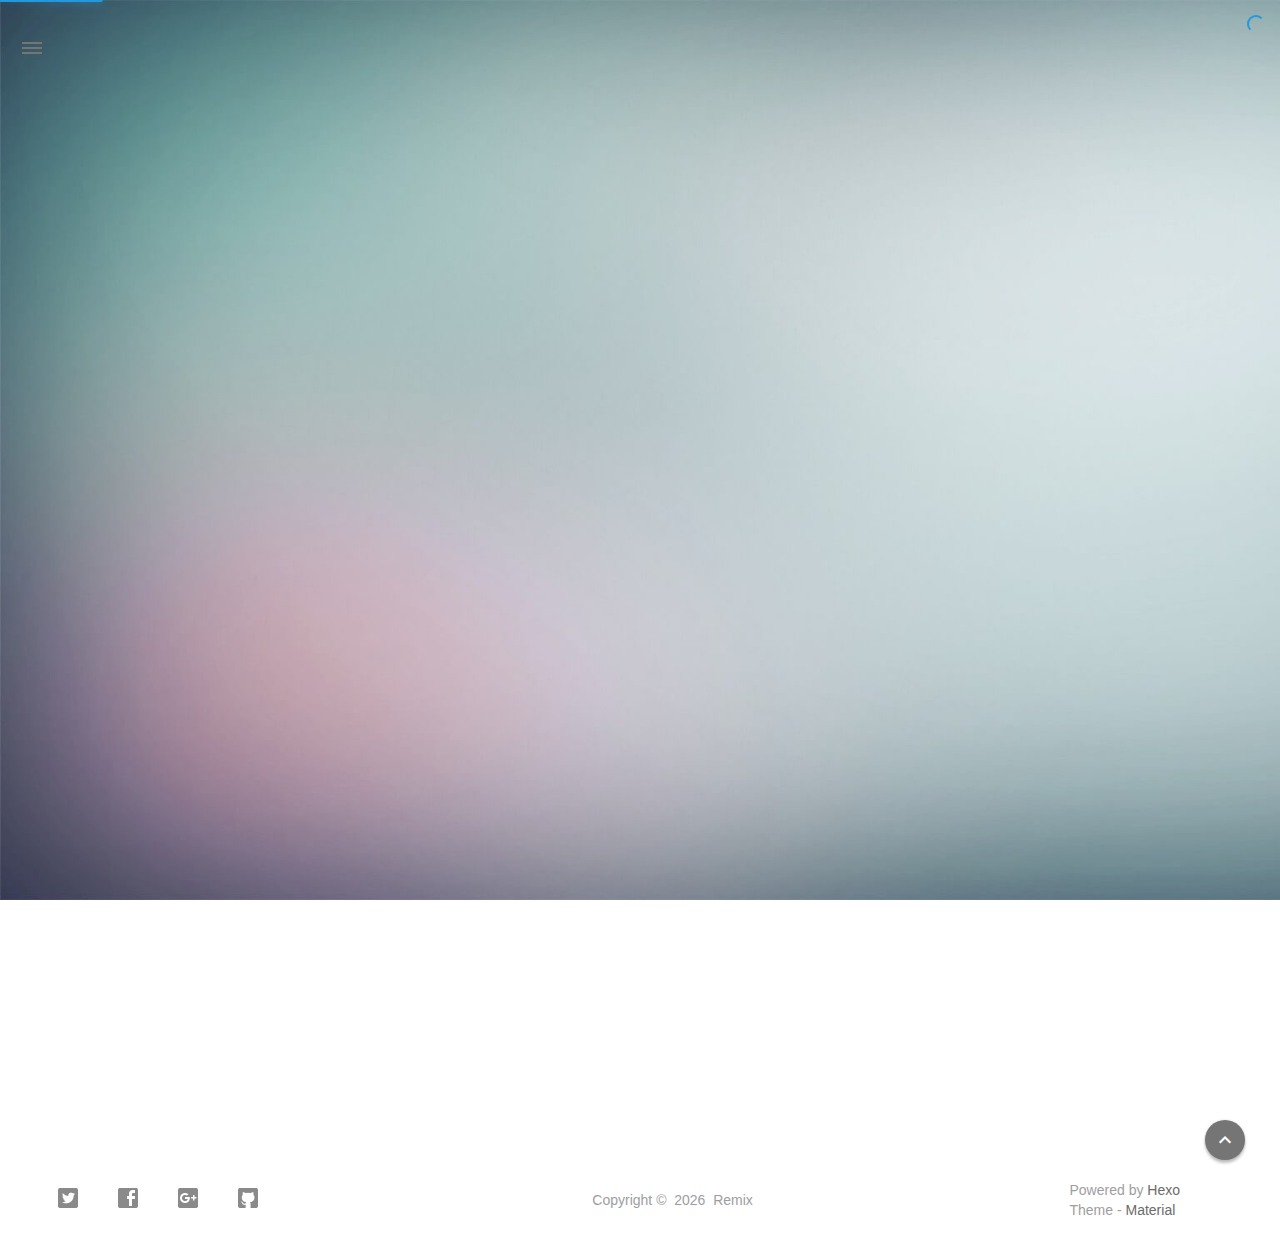
==== archives/index.html @ 857dcc26 "Site updated: 2017-03-09 08:50:22" ====
<!DOCTYPE html>
<html lang="zh">
    <head>
    <!-- 
        © Material Theme
        https://github.com/viosey/hexo-theme-material
        Version: 1.3.0 -->

    <!-- Title -->
    
    <title>
        
            归档 | 
        
        Remix
    </title>

    <!-- Favicons -->
    <link rel="icon shortcut" type="image/ico" href="/img/favicon.png">
    <link rel="icon" sizes="192x192" href="/img/favicon.png">
    <link rel="apple-touch-icon" href="/img/favicon.png">

    <!-- Meta & Info -->
    <meta charset="utf-8">
    <meta http-equiv="X-UA-Compatible">
    <meta name="viewport" content="width=device-width, initial-scale=1">
    <meta name="theme-color" content="#0097A7">
    <meta name="author" content="Remix">
    <meta name="description" content="Find your soul">
    <meta name="keywords" content="null">

    <!--iOS -->
    <meta name="viewport" content="width=device-width, initial-scale=1, user-scalable=no">
    <meta name="apple-mobile-web-app-title" content="Title">
    <meta name="apple-mobile-web-app-capable" content="yes">
    <meta name="apple-mobile-web-app-status-bar-style" content="black">
    <meta name="HandheldFriendly" content="True">
    <meta name="MobileOptimized" content="480">

    <!-- Add to homescreen for Chrome on Android -->
    <meta name="mobile-web-app-capable" content="yes">

    <!-- Add to homescreen for Safari on iOS -->
    <meta name="apple-mobile-web-app-capable" content="yes">
    <meta name="apple-mobile-web-app-status-bar-style" content="black">
    <meta name="apple-mobile-web-app-title" content="Remix">

    <!-- The Open Graph protocol -->
    <meta property="og:url" content="http://Remix.com">
    <meta property="og:type" content="blog">
    <meta property="og:title" content="归档 | Remix">
    <meta property="og:description" content="Find your soul">
    

    <!--[if lte IE 9]>
        <link rel="stylesheet" href="/css/ie-blocker.css">

        
            <script src="/js/ie-blocker.zhCN.js"></script>
        
    <![endif]-->

    <!-- Import CSS -->
    <link rel="stylesheet" href="/css/material.min.css">
    <link rel="stylesheet" href="/css/style.min.css">
    <!-- Config CSS -->


<!-- Other Styles -->
<style>
  body, html {
    font-family: Roboto, "Helvetica Neue", Helvetica, "PingFang SC", "Hiragino Sans GB", "Microsoft YaHei", "微软雅黑", Arial, sans-serif;
  }

  a {
    color: #00838F;
  }

  .mdl-card__media,
  #search-label,
  #search-form-label:after,
  #scheme-Paradox .hot_tags-count,
  #scheme-Paradox .sidebar_archives-count,
  #scheme-Paradox .sidebar-colored .sidebar-header,
  #scheme-Paradox .sidebar-colored .sidebar-badge{
    background-color: #0097A7 !important;
  }

  /* Sidebar User Drop Down Menu Text Color */
  #scheme-Paradox .sidebar-colored .sidebar-nav>.dropdown>.dropdown-menu>li>a:hover,
  #scheme-Paradox .sidebar-colored .sidebar-nav>.dropdown>.dropdown-menu>li>a:focus {
    color: #0097A7 !important;
  }

  #post_entry-right-info,
  .sidebar-colored .sidebar-nav li:hover > a,
  .sidebar-colored .sidebar-nav li:hover > a i,
  .sidebar-colored .sidebar-nav li > a:hover,
  .sidebar-colored .sidebar-nav li > a:hover i,
  .sidebar-colored .sidebar-nav li > a:focus i,
  .sidebar-colored .sidebar-nav > .open > a,
  .sidebar-colored .sidebar-nav > .open > a:hover,
  .sidebar-colored .sidebar-nav > .open > a:focus,
  #ds-reset #ds-ctx .ds-ctx-entry .ds-ctx-head a {
    color: #0097A7 !important;
  }

  .toTop {
    background: #757575 !important;
  }

  .material-layout .material-post>.material-nav,
  .material-layout .material-index>.material-nav,
  .material-nav a {
    color: #757575;
  }

  #scheme-Paradox .MD-burger-layer {
    background-color: #757575;
  }

  #scheme-Paradox #post-toc-trigger-btn {
    color: #757575;
  }

  .post-toc a:hover {
    color: #00838F;
    text-decoration: underline;
  }
</style>


<!-- Theme Background Related-->

    <style>
      body{
        background-image: url(/img/bg.png);
      }
    </style>




<!-- Fade Effect -->

    <style>
      .fade {
        transition: all 800ms linear;
        -webkit-transform: translate3d(0,0,0);
        -moz-transform: translate3d(0,0,0);
        -ms-transform: translate3d(0,0,0);
        -o-transform: translate3d(0,0,0);
        transform: translate3d(0,0,0);
        opacity: 1;
      }

      .fade.out{
        opacity: 0;
      }
    </style>



    <script src="/js/jquery.min.js"></script>
    <script src="/js/queue.js"></script>

    <!-- UC Browser Compatible -->
    <script>
        var agent = navigator.userAgent.toLowerCase();
        if(agent.indexOf('ucbrowser')>0) {
            document.write("<link rel=\"stylesheet\" href=\"/css/uc.css\">");
            alert('由于 UC 浏览器使用极旧的内核，而本网站使用了一些新的特性。\n为了您能更好的浏览，推荐使用 Chrome 或 Firefox 浏览器。');
        }
    </script>

    

    

    <!-- Bing Background -->
    

    <!-- Custom Head -->
    
</head>


    
        <body id="scheme-Paradox" class="lazy">
            <div class="material-layout  mdl-js-layout has-drawer is-upgraded">
                

                <!-- Main Container -->
                <main class="material-layout__content" id="main">

                    <!-- Top Anchor -->
                    <div id="top"></div>

                    
                        <!-- Hamburger Button -->
                        <button class="MD-burger-icon sidebar-toggle">
                            <span class="MD-burger-layer"></span>
                        </button>
                    

                    <!-- Index Module -->
<div class="material-index mdl-grid">
    
    <div class="locate-thumbnail-symbol"></div>

    <!-- Pin on top -->
    

    <!-- Normal Post -->
    
        
        
            <!-- Paradox Thumbnail -->
            <div class="post_entry-module mdl-card mdl-shadow--2dp mdl-cell mdl-cell--12-col fade out">
    <!-- Post Thumbnail -->
    
        
            <!-- Random Thumbnail -->
            <div class="post_thumbnail-random mdl-card__media mdl-color-text--grey-50">
        
    

        <!-- Post Title -->
        <p class="article-headline-p"><a href="/2017/03/09/hexo在windows下建立自己的github博客/">hexo在windows下建立自己的github博客</a></p>
    </div>

    <!-- Post Excerpt -->
    <div class="mdl-color-text--grey-600 mdl-card__supporting-text post_entry-content">
        
            先要安装git和node.js注册github账户在git执行代码bash
$ ssh-keygen -t rs...
        
        &nbsp;&nbsp;&nbsp;
        <span>
            <a href="/2017/03/09/hexo在windows下建立自己的github博客/" target="_self">继续阅读</a>
        </span>
    </div>
    <!-- Post_entry Info-->
    <div id="post_entry-info">
        <div id="post_entry-left-info" class="mdl-card__supporting-text meta mdl-color-text--grey-600 ">
            <!-- Author Avatar -->
            <div id="author-avatar">
                <img src="/img/avatar.png" width="44px" height="44px" alt="Remix's avatar">
            </div>
            <div>
                <strong>Remix</strong>
                <span>3月 09, 2017</span>
            </div>
        </div>
        <div id="post_entry-right-info">
            <!-- Category -->
            <span class="post_entry-category">
                
            </span>

            
                <!-- Comment Number -->
                &nbsp;|&nbsp;
                <span class="post_entry-comment" >
                        <span class="ds-thread-count" data-thread-key="2017/03/09/hexo在windows下建立自己的github博客/" data-count-type="comments"></span>
                </span>
            

            <!-- Post Views -->
            <span class="post_entry-views">
            </span>
        </div>
    </div>
</div>

        
        
        
    
        
        
            <!-- Paradox Thumbnail -->
            <div class="post_entry-module mdl-card mdl-shadow--2dp mdl-cell mdl-cell--12-col fade out">
    <!-- Post Thumbnail -->
    
        
            <!-- Random Thumbnail -->
            <div class="post_thumbnail-random mdl-card__media mdl-color-text--grey-50">
        
    

        <!-- Post Title -->
        <p class="article-headline-p"><a href="/2017/03/09/hello-world/">Hello World</a></p>
    </div>

    <!-- Post Excerpt -->
    <div class="mdl-color-text--grey-600 mdl-card__supporting-text post_entry-content">
        
            Welcome to Hexo
        
        &nbsp;&nbsp;&nbsp;
        <span>
            <a href="/2017/03/09/hello-world/" target="_self">继续阅读</a>
        </span>
    </div>
    <!-- Post_entry Info-->
    <div id="post_entry-info">
        <div id="post_entry-left-info" class="mdl-card__supporting-text meta mdl-color-text--grey-600 ">
            <!-- Author Avatar -->
            <div id="author-avatar">
                <img src="/img/avatar.png" width="44px" height="44px" alt="Remix's avatar">
            </div>
            <div>
                <strong>Remix</strong>
                <span>3月 09, 2017</span>
            </div>
        </div>
        <div id="post_entry-right-info">
            <!-- Category -->
            <span class="post_entry-category">
                
            </span>

            
                <!-- Comment Number -->
                &nbsp;|&nbsp;
                <span class="post_entry-comment" >
                        <span class="ds-thread-count" data-thread-key="2017/03/09/hello-world/" data-count-type="comments"></span>
                </span>
            

            <!-- Post Views -->
            <span class="post_entry-views">
            </span>
        </div>
    </div>
</div>

        
        
        
    

    

    
        <script>
    var randomNum;

    var locatePost = $('.locate-thumbnail-symbol').next();
    for(var i = 0; i < 10; i++) {
        randomNum = Math.floor(Math.random() * 19 + 1);

        locatePost.children('.post_thumbnail-random').attr('id', 'random_thumbnail-'+randomNum);
        locatePost.children('.post_thumbnail-random').css('background-image', 'url(' + '/img/random/material-' + randomNum + '.png' + ')')

        locatePost = locatePost.next();
    }
</script>

    
</div>


                    
                        <!-- Overlay For Active Sidebar -->
<div class="sidebar-overlay"></div>

<!-- Material sidebar -->
<aside id="sidebar" class="sidebar sidebar-colored sidebar-fixed-left" role="navigation">
    <div id="sidebar-main">
        <!-- Sidebar Header -->
        <div class="sidebar-header header-cover" style="background-image: url(/img/sidebar_header.png);">
    <!-- Top bar -->
    <div class="top-bar"></div>

    <!-- Sidebar toggle button -->
    <button type="button" class="sidebar-toggle mdl-button mdl-js-button mdl-js-ripple-effect mdl-button--icon" style="display: initial;" data-upgraded=",MaterialButton,MaterialRipple">
        <i class="material-icons">clear_all</i>
        <span class="mdl-button__ripple-container">
            <span class="mdl-ripple">
            </span>
        </span>
    </button>

    <!-- Sidebar Avatar -->
    <div class="sidebar-image">
        <img src="/img/avatar.png" alt="Remix's avatar">
    </div>

    <!-- Sidebar Email -->
    <a data-toggle="dropdown" class="sidebar-brand" href="#settings-dropdown">
        1025118009@qq.com
        <b class="caret"></b>
    </a>
</div>


        <!-- Sidebar Navigation  -->
        <ul class="nav sidebar-nav">
    <!-- User dropdown  -->
    <li class="dropdown">
        <ul id="settings-dropdown" class="dropdown-menu">
            
                <li>
                    <a href="http://mail.qq.com" target="_blank" title="Email Me">
                        
                            <i class="material-icons sidebar-material-icons sidebar-indent-left1pc-element">email</i>
                        
                        Email Me
                    </a>
                </li>
            
        </ul>
    </li>

    <!-- Homepage -->
    
        <li id="sidebar-first-li">
            <a href="/" target="_self">
                
                    <i class="material-icons sidebar-material-icons">home</i>
                
                主页
            </a>
        </li>
        
    

    <!-- Archives  -->
    
        <li class="dropdown">
            <a href="#" class="ripple-effect dropdown-toggle" data-toggle="dropdown">
                
                    <i class="material-icons sidebar-material-icons">inbox</i>
                
                    归档
                <b class="caret"></b>
            </a>
            <ul class="dropdown-menu">
            <li>
                <a class="sidebar_archives-link" href="/archives/2017/03/">三月 2017<span class="sidebar_archives-count">2</span></a>
            </ul>
        </li>
        
    

    <!-- Categories  -->
    

    <!-- Pages  -->
    

    <!-- Article Number  -->
    
</ul>


        <!-- Sidebar Footer -->
        <!--
I'm glad you use this theme, the development is no so easy, I hope you can keep the copyright, I will thank you so much.
If you still want to delete the copyrights, could you still retain the first one? Which namely "Theme Material"
It will not impact the appearance and can give developers a lot of support :)

很高兴您使用并喜欢该主题，开发不易 十分谢谢与希望您可以保留一下版权声明。
如果您仍然想删除的话 能否只保留第一项呢？即 "Theme Material"
它不会影响美观并可以给开发者很大的支持和动力。 :)
-->

<!-- Sidebar Divider -->

    <div class="sidebar-divider"></div>


<!-- Theme Material -->

    <a href="https://github.com/viosey/hexo-theme-material"  class="sidebar-footer-text-a" target="_blank">
        <div class="sidebar-text mdl-button mdl-js-button mdl-js-ripple-effect sidebar-footer-text-div" data-upgraded=",MaterialButton,MaterialRipple">
            主题 - Material
            <span class="sidebar-badge badge-circle">i</span>
        </div>
    </a>


<!-- Help & Support -->
<!--

-->

<!-- Feedback -->
<!--

-->

<!-- About Theme -->
<!--

-->

    </div>

    <!-- Sidebar Image -->
    

</aside>

                    

                    
                        <!-- Footer Top Button -->
                        <div class="toTop-wrap">
    <a href="#top" class="toTop">
        <i class="material-icons footer_top-i">expand_less</i>
    </a>
</div>

                    

                    <!--Footer-->
<footer class="mdl-mini-footer" id="bottom">
    
        <!-- Paradox Footer Left Section -->
        <div class="mdl-mini-footer--left-section sns-list">
    <!-- Twitter -->
    
        <a href="https://twitter.com/twitter" target="_blank">
            <button class="mdl-mini-footer--social-btn social-btn" style="background-image: url(/img/footer/footer_ico-twitter.png);">
                <span class="visuallyhidden">Twitter</span>
            </button><!--
     --></a>
    

    <!-- Facebook -->
    
        <a href="https://www.facebook.com/facebook" target="_blank">
            <button class="mdl-mini-footer--social-btn social-btn" style="background-image: url(/img/footer/footer_ico-facebook.png);">
                <span class="visuallyhidden">Facebook</span>
            </button><!--
     --></a>
    

    <!-- Google + -->
    
        <a href="https://www.google.com/" target="_blank">
            <button class="mdl-mini-footer--social-btn social-btn" style="background-image: url(/img/footer/footer_ico-gplus.png);">
                <span class="visuallyhidden">Google Plus</span>
            </button><!--
     --></a>
    

    <!-- Weibo -->
    

    <!-- Instagram -->
    

    <!-- Tumblr -->
    

    <!-- Github -->
    
        <a href="https://github.com/bifily" target="_blank">
            <button class="mdl-mini-footer--social-btn social-btn" style="background-image: url(/img/footer/footer_ico-github.png);">
                <span class="visuallyhidden">Github</span>
            </button><!--
     --></a>
    

    <!-- LinkedIn -->
    

    <!-- Zhihu -->
    

    <!-- Bilibili -->
    

    <!-- Telegram -->
    
</div>


        <!--Copyright-->
        <div id="copyright">
            Copyright&nbsp;©&nbsp;
            <script type="text/javascript">
                var fd = new Date();
                document.write(fd.getFullYear());
            </script>
            &nbsp;Remix
        </div>

        <!-- Paradox Footer Right Section -->

        <!--
        I am glad you use this theme, the development is no so easy, I hope you can keep the copyright.
        It will not impact the appearance and can give developers a lot of support :)

        很高兴您使用该主题，开发不易，希望您可以保留一下版权声明。
        它不会影响美观并可以给开发者很大的支持。 :)
        -->

        <div class="mdl-mini-footer--right-section">
            <div>
                <div class="footer-develop-div">Powered by <a href="https://hexo.io" target="_blank" class="footer-develop-a">Hexo</a></div>
                <div class="footer-develop-div">Theme - <a href="https://github.com/viosey/hexo-theme-material" target="_blank" class="footer-develop-a">Material</a></div>
            </div>
        </div>
    
</footer>


                    <!-- Import File -->
<script src="/js/lazyload.min.js"></script>
<script src="/js/js.min.js"></script>
<script src="/js/nprogress.js"></script>

<script type="text/javascript">
    NProgress.configure({
        showSpinner: true
    });
    NProgress.start();
    $('#nprogress .bar').css({
        'background': '#29d'
    });
    $('#nprogress .peg').css({
        'box-shadow': '0 0 10px #29d, 0 0 15px #29d'
    });
    $('#nprogress .spinner-icon').css({
        'border-top-color': '#29d',
        'border-left-color': '#29d'
    });
    setTimeout(function() {
        NProgress.done();
        $('.fade').removeClass('out');
    }, 800);
</script>









    <!-- 多说公共 js 代码 start -->
    <script type="text/javascript">
        queue.offer(function(){
            var duoshuoQuery = {
                short_name: 'bifily'
            };
            (function() {
                var ds = document.createElement('script');
                ds.type = 'text/javascript';
                ds.async = true;
                ds.src = 'https://static.duoshuo.com/embed.js';
                ds.charset = 'UTF-8';
                (document.getElementsByTagName('head')[0]
                 || document.getElementsByTagName('body')[0]).appendChild(ds);
            })();
        });
    </script>
    <!-- 多说公共 js 代码 end -->





<!-- Swiftye -->

    <script type="text/javascript">
    (function(w,d,t,u,n,s,e) {w['SwiftypeObject']=n;w[n]=w[n]||function() {
    (w[n].q=w[n].q||[]).push(arguments);};s=d.createElement(t);
    e=d.getElementsByTagName(t)[0];s.async=1;s.src=u;e.parentNode.insertBefore(s,e);
    })(window,document,'script','//s.swiftypecdn.com/install/v2/st.js','_st');

    _st('install','null','2.0.0');
</script>



<!-- Local Search-->


<!-- Window Load-->
<script>
    $(window).load(function() {
        // Post_Toc parent position fixed
        $('.post-toc-wrap').parent('.mdl-menu__container').css('position', 'fixed');
    });
</script>

<!-- MathJax Load-->


                </main>
            </div>
        </body>
    
</html>
---- css/ie-blocker.css ----
@charset "utf-8";
body .demo-blog{
    display: none;
}

h1{
    background-color: #fff;
    font-size: 48px;
    line-height: 48px;
    border-left: none;
    width: auto;
    margin: 0px !important;
}

#ib-container {
    display: none;
    width: 100%;
    height: 100%;
    font-family: Arial, Helvetica, sans-serif;
    position: fixed;
    top: 0;
    left: 0;
    box-sizing: content-box !important;
    z-index: 99999;
}

#ib-container * {
    box-sizing: content-box !important;
}

.ib-modal {
    height: 288px;
    background: #fff;
    border-left: 8px solid #4fc1e9;
    position: absolute;
    color: #434a54;
    z-index: 99999;
    width: 592px;
    top: 50%;
    left: 50%;
    transform: translateY(-50%) translateX(-50%);
    padding: 49px 30px 30px;
}

.ib-header {
    height: 80px;
    padding: 0;
}

.ib-header h1 {
    margin: 0;
    font-size: 24px;
    text-align: left;
    color: #434a54;
}

.ib-header p {
    margin: 10px 0 0 0;
    font-size: 14px;
    line-height: 18px;
    text-align: left;
    color: #434a54;
}

.ib-header p strong {
    font-weight: normal;
    color: #3bafda;
}

.ib-browsers {
    height: 80px;
    list-style: none;
    margin: 0;
    padding: 0;
    padding-top: 0;
    margin-top: 49px;
}

.ib-browsers li {
    float: left;
    width: 148px;
    height: 80px;
    position: relative;
    list-style: none;
}

.ib-browsers li a {
    display: block;
    width: 100%;
    height: 100%;
    position: absolute;
    color: #434a54;
    text-decoration: none;
    cursor: pointer;
}

.ib-browsers li a:hover {
    background-color: #F2F2F2;
}

.ib-browsers li a:hover .ib-browser-name {
    background-color: #4fc1e9;
    color: #fff;
}

.ib-browser-icon {
    display: block;
    width: 118px;
    height: 90px;
    margin: 0 auto;
    margin-top: 20px;
}

.ib-browser-name {
    line-height: 18px;
    margin-top: 5px;
    text-align: center;
    font-size: 20px;
}

.ib-browser-description {
    height: 50px;
    line-height: 14px;
    font-size: 12px;
    margin-top: 10px;
    padding: 0 5px;
}

.ib-footer {
    height: 30px;
}

.ib-try {
    float: right;
    height: 30px;
    padding: 0 15px;
    color: #fff;
    background-color: #3bafda;
    font-size: 12px;
    line-height: 30px;
    cursor: pointer;
    text-decoration: none;
    margin-top: 49px;
}

.ib-try:hover {
    background-color: #4fc1e9;
}

.ib-mask {
    width: 100%;
    height: 100%;
    position: absolute;
    top: 0;
    left: 0;
    _position: absolute;
    _top: expression(eval(document.documentElement.scrollTop) + 'px');
    _left: expression(eval(document.documentElement.scrollLeft) + 'px');
    _right: auto;
    _bottom: auto;
    _width: expression(eval(document.documentElement.clientWidth) + 'px');
    _height: expression(eval(document.documentElement.clientHeight) + 'px');
    z-index: 99999;
}

.ib-mask {
    background: rgb(0, 0, 0);
    opacity: 0.8;
    -ms-filter: "progid:DXImageTransform.Microsoft.Alpha(Opacity=80)";
    filter: alpha(opacity=80);
    z-index: 99998;
}

.zh-cn #ib-container {
    font-family: 'Microsoft Yahei', sans-serif;
}

.zh-cn .ib-browser-description {
    font-size: 12px;
}
---- css/material.min.css ----
@charset "UTF-8";.mdl-button,.mdl-checkbox,audio,canvas,img,svg,video{vertical-align:middle}.visuallyhidden,hr{border:0;height:1px}.hidden,.invisible{visibility:hidden}address,body,h1,h2,h3,h4,h6,html,ol,p,ul{font-weight:400}blockquote,h1{line-height:1.35}blockquote,h1,h1 small,h2,h2 small,h3,h3 small,h4,h4 small,h5,h5 small,h6,h6 small{font-family:Roboto,Helvetica,Arial,sans-serif}.mdl-badge[data-badge]:after,.mdl-card,.mdl-layout__drawer,.mdl-layout__header{-webkit-box-direction:normal}html{color:rgba(0,0,0,.87)}::-moz-selection{background:#b3d4fc;text-shadow:none}::selection{background:#b3d4fc;text-shadow:none}hr{display:block;border-top:1px solid #ccc;margin:1em 0;padding:0}fieldset{border:0;margin:0;padding:0}textarea{resize:vertical}.browsehappy{margin:.2em 0;background:#ccc;color:#000;padding:.2em 0}.hidden{display:none!important}.visuallyhidden{clip:rect(0 0 0 0);margin:-1px;overflow:hidden;padding:0;position:absolute;width:1px}.visuallyhidden.focusable:active,.visuallyhidden.focusable:focus{clip:auto;height:auto;margin:0;overflow:visible;position:static;width:auto}body,html{width:100%}.clearfix:after,.clearfix:before{content:" ";display:table}.clearfix:after{clear:both}@media print{blockquote,img,pre,tr{page-break-inside:avoid}*,:after,:before{background:0 0!important;color:#000!important;box-shadow:none!important;text-shadow:none!important}a,a:visited{text-decoration:underline}a[href]:after{content:" (" attr(href)")"}abbr[title]:after{content:" (" attr(title)")"}a[href^="#"]:after,a[href^="javascript:"]:after{content:""}blockquote,pre{border:1px solid #999}thead{display:table-header-group}img{max-width:100%!important}h2,h3,p{orphans:3;widows:3}h2,h3{page-break-after:avoid}}.mdl-accordion,.mdl-button,.mdl-card,.mdl-checkbox,.mdl-dropdown-menu,.mdl-icon-toggle,.mdl-item,.mdl-radio,.mdl-slider,.mdl-switch,.mdl-tabs__tab,a{-webkit-tap-highlight-color:transparent;-webkit-tap-highlight-color:rgba(255,255,255,0)}html{height:100%;-ms-touch-action:manipulation;touch-action:manipulation}body{min-height:100%}main{display:block}[hidden]{display:none!important}body,html{font-family:Helvetica,Arial,sans-serif;font-size:14px;line-height:20px}h1,h2,h3,h4,h5,h6,p{padding:0}h1 small,h2 small,h3 small,h4 small,h5 small,h6 small{font-weight:400;line-height:1.35;letter-spacing:-.02em;opacity:.54;font-size:.6em}blockquote,h4{font-size:24px}ol,p,ul{font-size:14px}address,ol,p,ul{letter-spacing:0}address,h5{line-height:1}h6,ol,p,ul{line-height:24px}a,h5{font-weight:500}h1{font-size:56px;letter-spacing:-.02em;margin:24px 0}h2{font-size:45px;line-height:48px}h2,h3{margin:24px 0}h3{font-size:34px;line-height:40px}h4{line-height:32px;-moz-osx-font-smoothing:grayscale;margin:24px 0 16px}h5{font-size:20px;letter-spacing:.02em}h5,h6{margin:24px 0 16px}h6{font-size:16px;letter-spacing:.04em}p{margin:0 0 16px}a{color:#ff4081}blockquote{position:relative;font-weight:300;font-style:italic;letter-spacing:.08em}mark{background-color:#f4ff81}dt{font-weight:700}address{font-size:12px;font-style:normal}.mdl-typography--display-4,.mdl-typography--display-4-color-contrast{font-family:Roboto,Helvetica,Arial,sans-serif;font-size:112px;font-weight:300;line-height:1;letter-spacing:-.04em}.mdl-typography--display-1,.mdl-typography--display-1-color-contrast,.mdl-typography--display-2,.mdl-typography--display-2-color-contrast,.mdl-typography--display-3,.mdl-typography--display-3-color-contrast,.mdl-typography--headline,.mdl-typography--headline-color-contrast{font-family:Roboto,Helvetica,Arial,sans-serif;font-weight:400}.mdl-typography--display-4-color-contrast{opacity:.54}.mdl-typography--display-3,.mdl-typography--display-3-color-contrast{font-size:56px;line-height:1.35;letter-spacing:-.02em}.mdl-typography--display-3-color-contrast{opacity:.54}.mdl-typography--display-2,.mdl-typography--display-2-color-contrast{font-size:45px;line-height:48px}.mdl-typography--display-2-color-contrast{opacity:.54}.mdl-typography--display-1,.mdl-typography--display-1-color-contrast{font-size:34px;line-height:40px}.mdl-typography--display-1-color-contrast{opacity:.54}.mdl-typography--body-1-color-contrast,.mdl-typography--body-1-force-preferred-font-color-contrast,.mdl-typography--body-2-color-contrast,.mdl-typography--body-2-force-preferred-font-color-contrast,.mdl-typography--headline-color-contrast,.mdl-typography--subhead-color-contrast,.mdl-typography--title-color-contrast{opacity:.87}.mdl-typography--headline,.mdl-typography--headline-color-contrast{font-size:24px;line-height:32px;-moz-osx-font-smoothing:grayscale}.mdl-typography--title,.mdl-typography--title-color-contrast{font-family:Roboto,Helvetica,Arial,sans-serif;font-size:20px;font-weight:500;line-height:1;letter-spacing:.02em}.mdl-typography--subhead,.mdl-typography--subhead-color-contrast{font-family:Roboto,Helvetica,Arial,sans-serif;font-size:16px;font-weight:400;line-height:24px;letter-spacing:.04em}.mdl-typography--body-2,.mdl-typography--body-2-color-contrast{font-size:14px;font-weight:700;line-height:24px;letter-spacing:0}.mdl-typography--body-1,.mdl-typography--body-1-color-contrast{font-size:14px;font-weight:400;line-height:24px;letter-spacing:0}.mdl-typography--body-2-force-preferred-font,.mdl-typography--body-2-force-preferred-font-color-contrast{font-family:Roboto,Helvetica,Arial,sans-serif;font-size:14px;font-weight:500;line-height:24px;letter-spacing:0}.mdl-typography--body-1-force-preferred-font,.mdl-typography--body-1-force-preferred-font-color-contrast{font-family:Roboto,Helvetica,Arial,sans-serif;font-size:14px;font-weight:400;line-height:24px;letter-spacing:0}.mdl-typography--caption,.mdl-typography--caption-force-preferred-font{font-size:12px;font-weight:400;line-height:1;letter-spacing:0}.mdl-typography--caption-force-preferred-font{font-family:Roboto,Helvetica,Arial,sans-serif}.mdl-typography--caption-color-contrast,.mdl-typography--caption-force-preferred-font-color-contrast{font-size:12px;font-weight:400;line-height:1;letter-spacing:0;opacity:.54}.mdl-typography--button-color-contrast,.mdl-typography--menu-color-contrast{opacity:.87}.mdl-typography--caption-force-preferred-font-color-contrast,.mdl-typography--menu{font-family:Roboto,Helvetica,Arial,sans-serif}.mdl-typography--menu{font-size:14px;font-weight:500;line-height:1;letter-spacing:0}.mdl-typography--button,.mdl-typography--button-color-contrast,.mdl-typography--menu-color-contrast{font-family:Roboto,Helvetica,Arial,sans-serif;font-size:14px;font-weight:500;line-height:1;letter-spacing:0}.mdl-typography--button,.mdl-typography--button-color-contrast{text-transform:uppercase}.mdl-typography--text-left{text-align:left}.mdl-typography--text-right{text-align:right}.mdl-typography--text-center{text-align:center}.mdl-typography--text-justify{text-align:justify}.mdl-typography--text-nowrap{white-space:nowrap}.mdl-typography--text-lowercase{text-transform:lowercase}.mdl-typography--text-uppercase{text-transform:uppercase}.mdl-typography--text-capitalize{text-transform:capitalize}.mdl-button,.mdl-layout__tab,.mdl-tabs__tab{text-transform:uppercase}.mdl-typography--font-thin{font-weight:200!important}.mdl-typography--font-light{font-weight:300!important}.mdl-typography--font-regular{font-weight:400!important}.mdl-typography--font-medium{font-weight:500!important}.mdl-typography--font-bold{font-weight:700!important}.mdl-typography--font-black{font-weight:900!important}.mdl-color-text--red{color:#f44336!important}.mdl-color--red{background-color:#f44336!important}.mdl-color-text--red-50{color:#ffebee!important}.mdl-color--red-50{background-color:#ffebee!important}.mdl-color-text--red-100{color:#ffcdd2!important}.mdl-color--red-100{background-color:#ffcdd2!important}.mdl-color-text--red-200{color:#ef9a9a!important}.mdl-color--red-200{background-color:#ef9a9a!important}.mdl-color-text--red-300{color:#e57373!important}.mdl-color--red-300{background-color:#e57373!important}.mdl-color-text--red-400{color:#ef5350!important}.mdl-color--red-400{background-color:#ef5350!important}.mdl-color-text--red-500{color:#f44336!important}.mdl-color--red-500{background-color:#f44336!important}.mdl-color-text--red-600{color:#e53935!important}.mdl-color--red-600{background-color:#e53935!important}.mdl-color-text--red-700{color:#d32f2f!important}.mdl-color--red-700{background-color:#d32f2f!important}.mdl-color-text--red-800{color:#c62828!important}.mdl-color--red-800{background-color:#c62828!important}.mdl-color-text--red-900{color:#b71c1c!important}.mdl-color--red-900{background-color:#b71c1c!important}.mdl-color-text--red-A100{color:#ff8a80!important}.mdl-color--red-A100{background-color:#ff8a80!important}.mdl-color-text--red-A200{color:#ff5252!important}.mdl-color--red-A200{background-color:#ff5252!important}.mdl-color-text--red-A400{color:#ff1744!important}.mdl-color--red-A400{background-color:#ff1744!important}.mdl-color-text--red-A700{color:#d50000!important}.mdl-color--red-A700{background-color:#d50000!important}.mdl-color-text--pink{color:#e91e63!important}.mdl-color--pink{background-color:#e91e63!important}.mdl-color-text--pink-50{color:#fce4ec!important}.mdl-color--pink-50{background-color:#fce4ec!important}.mdl-color-text--pink-100{color:#f8bbd0!important}.mdl-color--pink-100{background-color:#f8bbd0!important}.mdl-color-text--pink-200{color:#f48fb1!important}.mdl-color--pink-200{background-color:#f48fb1!important}.mdl-color-text--pink-300{color:#f06292!important}.mdl-color--pink-300{background-color:#f06292!important}.mdl-color-text--pink-400{color:#ec407a!important}.mdl-color--pink-400{background-color:#ec407a!important}.mdl-color-text--pink-500{color:#e91e63!important}.mdl-color--pink-500{background-color:#e91e63!important}.mdl-color-text--pink-600{color:#d81b60!important}.mdl-color--pink-600{background-color:#d81b60!important}.mdl-color-text--pink-700{color:#c2185b!important}.mdl-color--pink-700{background-color:#c2185b!important}.mdl-color-text--pink-800{color:#ad1457!important}.mdl-color--pink-800{background-color:#ad1457!important}.mdl-color-text--pink-900{color:#880e4f!important}.mdl-color--pink-900{background-color:#880e4f!important}.mdl-color-text--pink-A100{color:#ff80ab!important}.mdl-color--pink-A100{background-color:#ff80ab!important}.mdl-color-text--pink-A200{color:#ff4081!important}.mdl-color--pink-A200{background-color:#ff4081!important}.mdl-color-text--pink-A400{color:#f50057!important}.mdl-color--pink-A400{background-color:#f50057!important}.mdl-color-text--pink-A700{color:#c51162!important}.mdl-color--pink-A700{background-color:#c51162!important}.mdl-color-text--purple{color:#9c27b0!important}.mdl-color--purple{background-color:#9c27b0!important}.mdl-color-text--purple-50{color:#f3e5f5!important}.mdl-color--purple-50{background-color:#f3e5f5!important}.mdl-color-text--purple-100{color:#e1bee7!important}.mdl-color--purple-100{background-color:#e1bee7!important}.mdl-color-text--purple-200{color:#ce93d8!important}.mdl-color--purple-200{background-color:#ce93d8!important}.mdl-color-text--purple-300{color:#ba68c8!important}.mdl-color--purple-300{background-color:#ba68c8!important}.mdl-color-text--purple-400{color:#ab47bc!important}.mdl-color--purple-400{background-color:#ab47bc!important}.mdl-color-text--purple-500{color:#9c27b0!important}.mdl-color--purple-500{background-color:#9c27b0!important}.mdl-color-text--purple-600{color:#8e24aa!important}.mdl-color--purple-600{background-color:#8e24aa!important}.mdl-color-text--purple-700{color:#7b1fa2!important}.mdl-color--purple-700{background-color:#7b1fa2!important}.mdl-color-text--purple-800{color:#6a1b9a!important}.mdl-color--purple-800{background-color:#6a1b9a!important}.mdl-color-text--purple-900{color:#4a148c!important}.mdl-color--purple-900{background-color:#4a148c!important}.mdl-color-text--purple-A100{color:#ea80fc!important}.mdl-color--purple-A100{background-color:#ea80fc!important}.mdl-color-text--purple-A200{color:#e040fb!important}.mdl-color--purple-A200{background-color:#e040fb!important}.mdl-color-text--purple-A400{color:#d500f9!important}.mdl-color--purple-A400{background-color:#d500f9!important}.mdl-color-text--purple-A700{color:#a0f!important}.mdl-color--purple-A700{background-color:#a0f!important}.mdl-color-text--deep-purple{color:#673ab7!important}.mdl-color--deep-purple{background-color:#673ab7!important}.mdl-color-text--deep-purple-50{color:#ede7f6!important}.mdl-color--deep-purple-50{background-color:#ede7f6!important}.mdl-color-text--deep-purple-100{color:#d1c4e9!important}.mdl-color--deep-purple-100{background-color:#d1c4e9!important}.mdl-color-text--deep-purple-200{color:#b39ddb!important}.mdl-color--deep-purple-200{background-color:#b39ddb!important}.mdl-color-text--deep-purple-300{color:#9575cd!important}.mdl-color--deep-purple-300{background-color:#9575cd!important}.mdl-color-text--deep-purple-400{color:#7e57c2!important}.mdl-color--deep-purple-400{background-color:#7e57c2!important}.mdl-color-text--deep-purple-500{color:#673ab7!important}.mdl-color--deep-purple-500{background-color:#673ab7!important}.mdl-color-text--deep-purple-600{color:#5e35b1!important}.mdl-color--deep-purple-600{background-color:#5e35b1!important}.mdl-color-text--deep-purple-700{color:#512da8!important}.mdl-color--deep-purple-700{background-color:#512da8!important}.mdl-color-text--deep-purple-800{color:#4527a0!important}.mdl-color--deep-purple-800{background-color:#4527a0!important}.mdl-color-text--deep-purple-900{color:#311b92!important}.mdl-color--deep-purple-900{background-color:#311b92!important}.mdl-color-text--deep-purple-A100{color:#b388ff!important}.mdl-color--deep-purple-A100{background-color:#b388ff!important}.mdl-color-text--deep-purple-A200{color:#7c4dff!important}.mdl-color--deep-purple-A200{background-color:#7c4dff!important}.mdl-color-text--deep-purple-A400{color:#651fff!important}.mdl-color--deep-purple-A400{background-color:#651fff!important}.mdl-color-text--deep-purple-A700{color:#6200ea!important}.mdl-color--deep-purple-A700{background-color:#6200ea!important}.mdl-color-text--indigo{color:#3f51b5!important}.mdl-color--indigo{background-color:#3f51b5!important}.mdl-color-text--indigo-50{color:#e8eaf6!important}.mdl-color--indigo-50{background-color:#e8eaf6!important}.mdl-color-text--indigo-100{color:#c5cae9!important}.mdl-color--indigo-100{background-color:#c5cae9!important}.mdl-color-text--indigo-200{color:#9fa8da!important}.mdl-color--indigo-200{background-color:#9fa8da!important}.mdl-color-text--indigo-300{color:#7986cb!important}.mdl-color--indigo-300{background-color:#7986cb!important}.mdl-color-text--indigo-400{color:#5c6bc0!important}.mdl-color--indigo-400{background-color:#5c6bc0!important}.mdl-color-text--indigo-500{color:#3f51b5!important}.mdl-color--indigo-500{background-color:#3f51b5!important}.mdl-color-text--indigo-600{color:#3949ab!important}.mdl-color--indigo-600{background-color:#3949ab!important}.mdl-color-text--indigo-700{color:#303f9f!important}.mdl-color--indigo-700{background-color:#303f9f!important}.mdl-color-text--indigo-800{color:#283593!important}.mdl-color--indigo-800{background-color:#283593!important}.mdl-color-text--indigo-900{color:#1a237e!important}.mdl-color--indigo-900{background-color:#1a237e!important}.mdl-color-text--indigo-A100{color:#8c9eff!important}.mdl-color--indigo-A100{background-color:#8c9eff!important}.mdl-color-text--indigo-A200{color:#536dfe!important}.mdl-color--indigo-A200{background-color:#536dfe!important}.mdl-color-text--indigo-A400{color:#3d5afe!important}.mdl-color--indigo-A400{background-color:#3d5afe!important}.mdl-color-text--indigo-A700{color:#304ffe!important}.mdl-color--indigo-A700{background-color:#304ffe!important}.mdl-color-text--blue{color:#2196f3!important}.mdl-color--blue{background-color:#2196f3!important}.mdl-color-text--blue-50{color:#e3f2fd!important}.mdl-color--blue-50{background-color:#e3f2fd!important}.mdl-color-text--blue-100{color:#bbdefb!important}.mdl-color--blue-100{background-color:#bbdefb!important}.mdl-color-text--blue-200{color:#90caf9!important}.mdl-color--blue-200{background-color:#90caf9!important}.mdl-color-text--blue-300{color:#64b5f6!important}.mdl-color--blue-300{background-color:#64b5f6!important}.mdl-color-text--blue-400{color:#42a5f5!important}.mdl-color--blue-400{background-color:#42a5f5!important}.mdl-color-text--blue-500{color:#2196f3!important}.mdl-color--blue-500{background-color:#2196f3!important}.mdl-color-text--blue-600{color:#1e88e5!important}.mdl-color--blue-600{background-color:#1e88e5!important}.mdl-color-text--blue-700{color:#1976d2!important}.mdl-color--blue-700{background-color:#1976d2!important}.mdl-color-text--blue-800{color:#1565c0!important}.mdl-color--blue-800{background-color:#1565c0!important}.mdl-color-text--blue-900{color:#0d47a1!important}.mdl-color--blue-900{background-color:#0d47a1!important}.mdl-color-text--blue-A100{color:#82b1ff!important}.mdl-color--blue-A100{background-color:#82b1ff!important}.mdl-color-text--blue-A200{color:#448aff!important}.mdl-color--blue-A200{background-color:#448aff!important}.mdl-color-text--blue-A400{color:#2979ff!important}.mdl-color--blue-A400{background-color:#2979ff!important}.mdl-color-text--blue-A700{color:#2962ff!important}.mdl-color--blue-A700{background-color:#2962ff!important}.mdl-color-text--light-blue{color:#03a9f4!important}.mdl-color--light-blue{background-color:#03a9f4!important}.mdl-color-text--light-blue-50{color:#e1f5fe!important}.mdl-color--light-blue-50{background-color:#e1f5fe!important}.mdl-color-text--light-blue-100{color:#b3e5fc!important}.mdl-color--light-blue-100{background-color:#b3e5fc!important}.mdl-color-text--light-blue-200{color:#81d4fa!important}.mdl-color--light-blue-200{background-color:#81d4fa!important}.mdl-color-text--light-blue-300{color:#4fc3f7!important}.mdl-color--light-blue-300{background-color:#4fc3f7!important}.mdl-color-text--light-blue-400{color:#29b6f6!important}.mdl-color--light-blue-400{background-color:#29b6f6!important}.mdl-color-text--light-blue-500{color:#03a9f4!important}.mdl-color--light-blue-500{background-color:#03a9f4!important}.mdl-color-text--light-blue-600{color:#039be5!important}.mdl-color--light-blue-600{background-color:#039be5!important}.mdl-color-text--light-blue-700{color:#0288d1!important}.mdl-color--light-blue-700{background-color:#0288d1!important}.mdl-color-text--light-blue-800{color:#0277bd!important}.mdl-color--light-blue-800{background-color:#0277bd!important}.mdl-color-text--light-blue-900{color:#01579b!important}.mdl-color--light-blue-900{background-color:#01579b!important}.mdl-color-text--light-blue-A100{color:#80d8ff!important}.mdl-color--light-blue-A100{background-color:#80d8ff!important}.mdl-color-text--light-blue-A200{color:#40c4ff!important}.mdl-color--light-blue-A200{background-color:#40c4ff!important}.mdl-color-text--light-blue-A400{color:#00b0ff!important}.mdl-color--light-blue-A400{background-color:#00b0ff!important}.mdl-color-text--light-blue-A700{color:#0091ea!important}.mdl-color--light-blue-A700{background-color:#0091ea!important}.mdl-color-text--cyan{color:#00bcd4!important}.mdl-color--cyan{background-color:#00bcd4!important}.mdl-color-text--cyan-50{color:#e0f7fa!important}.mdl-color--cyan-50{background-color:#e0f7fa!important}.mdl-color-text--cyan-100{color:#b2ebf2!important}.mdl-color--cyan-100{background-color:#b2ebf2!important}.mdl-color-text--cyan-200{color:#80deea!important}.mdl-color--cyan-200{background-color:#80deea!important}.mdl-color-text--cyan-300{color:#4dd0e1!important}.mdl-color--cyan-300{background-color:#4dd0e1!important}.mdl-color-text--cyan-400{color:#26c6da!important}.mdl-color--cyan-400{background-color:#26c6da!important}.mdl-color-text--cyan-500{color:#00bcd4!important}.mdl-color--cyan-500{background-color:#00bcd4!important}.mdl-color-text--cyan-600{color:#00acc1!important}.mdl-color--cyan-600{background-color:#00acc1!important}.mdl-color-text--cyan-700{color:#0097a7!important}.mdl-color--cyan-700{background-color:#0097a7!important}.mdl-color-text--cyan-800{color:#00838f!important}.mdl-color--cyan-800{background-color:#00838f!important}.mdl-color-text--cyan-900{color:#006064!important}.mdl-color--cyan-900{background-color:#006064!important}.mdl-color-text--cyan-A100{color:#84ffff!important}.mdl-color--cyan-A100{background-color:#84ffff!important}.mdl-color-text--cyan-A200{color:#18ffff!important}.mdl-color--cyan-A200{background-color:#18ffff!important}.mdl-color-text--cyan-A400{color:#00e5ff!important}.mdl-color--cyan-A400{background-color:#00e5ff!important}.mdl-color-text--cyan-A700{color:#00b8d4!important}.mdl-color--cyan-A700{background-color:#00b8d4!important}.mdl-color-text--teal{color:#009688!important}.mdl-color--teal{background-color:#009688!important}.mdl-color-text--teal-50{color:#e0f2f1!important}.mdl-color--teal-50{background-color:#e0f2f1!important}.mdl-color-text--teal-100{color:#b2dfdb!important}.mdl-color--teal-100{background-color:#b2dfdb!important}.mdl-color-text--teal-200{color:#80cbc4!important}.mdl-color--teal-200{background-color:#80cbc4!important}.mdl-color-text--teal-300{color:#4db6ac!important}.mdl-color--teal-300{background-color:#4db6ac!important}.mdl-color-text--teal-400{color:#26a69a!important}.mdl-color--teal-400{background-color:#26a69a!important}.mdl-color-text--teal-500{color:#009688!important}.mdl-color--teal-500{background-color:#009688!important}.mdl-color-text--teal-600{color:#00897b!important}.mdl-color--teal-600{background-color:#00897b!important}.mdl-color-text--teal-700{color:#00796b!important}.mdl-color--teal-700{background-color:#00796b!important}.mdl-color-text--teal-800{color:#00695c!important}.mdl-color--teal-800{background-color:#00695c!important}.mdl-color-text--teal-900{color:#004d40!important}.mdl-color--teal-900{background-color:#004d40!important}.mdl-color-text--teal-A100{color:#a7ffeb!important}.mdl-color--teal-A100{background-color:#a7ffeb!important}.mdl-color-text--teal-A200{color:#64ffda!important}.mdl-color--teal-A200{background-color:#64ffda!important}.mdl-color-text--teal-A400{color:#1de9b6!important}.mdl-color--teal-A400{background-color:#1de9b6!important}.mdl-color-text--teal-A700{color:#00bfa5!important}.mdl-color--teal-A700{background-color:#00bfa5!important}.mdl-color-text--green{color:#4caf50!important}.mdl-color--green{background-color:#4caf50!important}.mdl-color-text--green-50{color:#e8f5e9!important}.mdl-color--green-50{background-color:#e8f5e9!important}.mdl-color-text--green-100{color:#c8e6c9!important}.mdl-color--green-100{background-color:#c8e6c9!important}.mdl-color-text--green-200{color:#a5d6a7!important}.mdl-color--green-200{background-color:#a5d6a7!important}.mdl-color-text--green-300{color:#81c784!important}.mdl-color--green-300{background-color:#81c784!important}.mdl-color-text--green-400{color:#66bb6a!important}.mdl-color--green-400{background-color:#66bb6a!important}.mdl-color-text--green-500{color:#4caf50!important}.mdl-color--green-500{background-color:#4caf50!important}.mdl-color-text--green-600{color:#43a047!important}.mdl-color--green-600{background-color:#43a047!important}.mdl-color-text--green-700{color:#388e3c!important}.mdl-color--green-700{background-color:#388e3c!important}.mdl-color-text--green-800{color:#2e7d32!important}.mdl-color--green-800{background-color:#2e7d32!important}.mdl-color-text--green-900{color:#1b5e20!important}.mdl-color--green-900{background-color:#1b5e20!important}.mdl-color-text--green-A100{color:#b9f6ca!important}.mdl-color--green-A100{background-color:#b9f6ca!important}.mdl-color-text--green-A200{color:#69f0ae!important}.mdl-color--green-A200{background-color:#69f0ae!important}.mdl-color-text--green-A400{color:#00e676!important}.mdl-color--green-A400{background-color:#00e676!important}.mdl-color-text--green-A700{color:#00c853!important}.mdl-color--green-A700{background-color:#00c853!important}.mdl-color-text--light-green{color:#8bc34a!important}.mdl-color--light-green{background-color:#8bc34a!important}.mdl-color-text--light-green-50{color:#f1f8e9!important}.mdl-color--light-green-50{background-color:#f1f8e9!important}.mdl-color-text--light-green-100{color:#dcedc8!important}.mdl-color--light-green-100{background-color:#dcedc8!important}.mdl-color-text--light-green-200{color:#c5e1a5!important}.mdl-color--light-green-200{background-color:#c5e1a5!important}.mdl-color-text--light-green-300{color:#aed581!important}.mdl-color--light-green-300{background-color:#aed581!important}.mdl-color-text--light-green-400{color:#9ccc65!important}.mdl-color--light-green-400{background-color:#9ccc65!important}.mdl-color-text--light-green-500{color:#8bc34a!important}.mdl-color--light-green-500{background-color:#8bc34a!important}.mdl-color-text--light-green-600{color:#7cb342!important}.mdl-color--light-green-600{background-color:#7cb342!important}.mdl-color-text--light-green-700{color:#689f38!important}.mdl-color--light-green-700{background-color:#689f38!important}.mdl-color-text--light-green-800{color:#558b2f!important}.mdl-color--light-green-800{background-color:#558b2f!important}.mdl-color-text--light-green-900{color:#33691e!important}.mdl-color--light-green-900{background-color:#33691e!important}.mdl-color-text--light-green-A100{color:#ccff90!important}.mdl-color--light-green-A100{background-color:#ccff90!important}.mdl-color-text--light-green-A200{color:#b2ff59!important}.mdl-color--light-green-A200{background-color:#b2ff59!important}.mdl-color-text--light-green-A400{color:#76ff03!important}.mdl-color--light-green-A400{background-color:#76ff03!important}.mdl-color-text--light-green-A700{color:#64dd17!important}.mdl-color--light-green-A700{background-color:#64dd17!important}.mdl-color-text--lime{color:#cddc39!important}.mdl-color--lime{background-color:#cddc39!important}.mdl-color-text--lime-50{color:#f9fbe7!important}.mdl-color--lime-50{background-color:#f9fbe7!important}.mdl-color-text--lime-100{color:#f0f4c3!important}.mdl-color--lime-100{background-color:#f0f4c3!important}.mdl-color-text--lime-200{color:#e6ee9c!important}.mdl-color--lime-200{background-color:#e6ee9c!important}.mdl-color-text--lime-300{color:#dce775!important}.mdl-color--lime-300{background-color:#dce775!important}.mdl-color-text--lime-400{color:#d4e157!important}.mdl-color--lime-400{background-color:#d4e157!important}.mdl-color-text--lime-500{color:#cddc39!important}.mdl-color--lime-500{background-color:#cddc39!important}.mdl-color-text--lime-600{color:#c0ca33!important}.mdl-color--lime-600{background-color:#c0ca33!important}.mdl-color-text--lime-700{color:#afb42b!important}.mdl-color--lime-700{background-color:#afb42b!important}.mdl-color-text--lime-800{color:#9e9d24!important}.mdl-color--lime-800{background-color:#9e9d24!important}.mdl-color-text--lime-900{color:#827717!important}.mdl-color--lime-900{background-color:#827717!important}.mdl-color-text--lime-A100{color:#f4ff81!important}.mdl-color--lime-A100{background-color:#f4ff81!important}.mdl-color-text--lime-A200{color:#eeff41!important}.mdl-color--lime-A200{background-color:#eeff41!important}.mdl-color-text--lime-A400{color:#c6ff00!important}.mdl-color--lime-A400{background-color:#c6ff00!important}.mdl-color-text--lime-A700{color:#aeea00!important}.mdl-color--lime-A700{background-color:#aeea00!important}.mdl-color-text--yellow{color:#ffeb3b!important}.mdl-color--yellow{background-color:#ffeb3b!important}.mdl-color-text--yellow-50{color:#fffde7!important}.mdl-color--yellow-50{background-color:#fffde7!important}.mdl-color-text--yellow-100{color:#fff9c4!important}.mdl-color--yellow-100{background-color:#fff9c4!important}.mdl-color-text--yellow-200{color:#fff59d!important}.mdl-color--yellow-200{background-color:#fff59d!important}.mdl-color-text--yellow-300{color:#fff176!important}.mdl-color--yellow-300{background-color:#fff176!important}.mdl-color-text--yellow-400{color:#ffee58!important}.mdl-color--yellow-400{background-color:#ffee58!important}.mdl-color-text--yellow-500{color:#ffeb3b!important}.mdl-color--yellow-500{background-color:#ffeb3b!important}.mdl-color-text--yellow-600{color:#fdd835!important}.mdl-color--yellow-600{background-color:#fdd835!important}.mdl-color-text--yellow-700{color:#fbc02d!important}.mdl-color--yellow-700{background-color:#fbc02d!important}.mdl-color-text--yellow-800{color:#f9a825!important}.mdl-color--yellow-800{background-color:#f9a825!important}.mdl-color-text--yellow-900{color:#f57f17!important}.mdl-color--yellow-900{background-color:#f57f17!important}.mdl-color-text--yellow-A100{color:#ffff8d!important}.mdl-color--yellow-A100{background-color:#ffff8d!important}.mdl-color-text--yellow-A200{color:#ff0!important}.mdl-color--yellow-A200{background-color:#ff0!important}.mdl-color-text--yellow-A400{color:#ffea00!important}.mdl-color--yellow-A400{background-color:#ffea00!important}.mdl-color-text--yellow-A700{color:#ffd600!important}.mdl-color--yellow-A700{background-color:#ffd600!important}.mdl-color-text--amber{color:#ffc107!important}.mdl-color--amber{background-color:#ffc107!important}.mdl-color-text--amber-50{color:#fff8e1!important}.mdl-color--amber-50{background-color:#fff8e1!important}.mdl-color-text--amber-100{color:#ffecb3!important}.mdl-color--amber-100{background-color:#ffecb3!important}.mdl-color-text--amber-200{color:#ffe082!important}.mdl-color--amber-200{background-color:#ffe082!important}.mdl-color-text--amber-300{color:#ffd54f!important}.mdl-color--amber-300{background-color:#ffd54f!important}.mdl-color-text--amber-400{color:#ffca28!important}.mdl-color--amber-400{background-color:#ffca28!important}.mdl-color-text--amber-500{color:#ffc107!important}.mdl-color--amber-500{background-color:#ffc107!important}.mdl-color-text--amber-600{color:#ffb300!important}.mdl-color--amber-600{background-color:#ffb300!important}.mdl-color-text--amber-700{color:#ffa000!important}.mdl-color--amber-700{background-color:#ffa000!important}.mdl-color-text--amber-800{color:#ff8f00!important}.mdl-color--amber-800{background-color:#ff8f00!important}.mdl-color-text--amber-900{color:#ff6f00!important}.mdl-color--amber-900{background-color:#ff6f00!important}.mdl-color-text--amber-A100{color:#ffe57f!important}.mdl-color--amber-A100{background-color:#ffe57f!important}.mdl-color-text--amber-A200{color:#ffd740!important}.mdl-color--amber-A200{background-color:#ffd740!important}.mdl-color-text--amber-A400{color:#ffc400!important}.mdl-color--amber-A400{background-color:#ffc400!important}.mdl-color-text--amber-A700{color:#ffab00!important}.mdl-color--amber-A700{background-color:#ffab00!important}.mdl-color-text--orange{color:#ff9800!important}.mdl-color--orange{background-color:#ff9800!important}.mdl-color-text--orange-50{color:#fff3e0!important}.mdl-color--orange-50{background-color:#fff3e0!important}.mdl-color-text--orange-100{color:#ffe0b2!important}.mdl-color--orange-100{background-color:#ffe0b2!important}.mdl-color-text--orange-200{color:#ffcc80!important}.mdl-color--orange-200{background-color:#ffcc80!important}.mdl-color-text--orange-300{color:#ffb74d!important}.mdl-color--orange-300{background-color:#ffb74d!important}.mdl-color-text--orange-400{color:#ffa726!important}.mdl-color--orange-400{background-color:#ffa726!important}.mdl-color-text--orange-500{color:#ff9800!important}.mdl-color--orange-500{background-color:#ff9800!important}.mdl-color-text--orange-600{color:#fb8c00!important}.mdl-color--orange-600{background-color:#fb8c00!important}.mdl-color-text--orange-700{color:#f57c00!important}.mdl-color--orange-700{background-color:#f57c00!important}.mdl-color-text--orange-800{color:#ef6c00!important}.mdl-color--orange-800{background-color:#ef6c00!important}.mdl-color-text--orange-900{color:#e65100!important}.mdl-color--orange-900{background-color:#e65100!important}.mdl-color-text--orange-A100{color:#ffd180!important}.mdl-color--orange-A100{background-color:#ffd180!important}.mdl-color-text--orange-A200{color:#ffab40!important}.mdl-color--orange-A200{background-color:#ffab40!important}.mdl-color-text--orange-A400{color:#ff9100!important}.mdl-color--orange-A400{background-color:#ff9100!important}.mdl-color-text--orange-A700{color:#ff6d00!important}.mdl-color--orange-A700{background-color:#ff6d00!important}.mdl-color-text--deep-orange{color:#ff5722!important}.mdl-color--deep-orange{background-color:#ff5722!important}.mdl-color-text--deep-orange-50{color:#fbe9e7!important}.mdl-color--deep-orange-50{background-color:#fbe9e7!important}.mdl-color-text--deep-orange-100{color:#ffccbc!important}.mdl-color--deep-orange-100{background-color:#ffccbc!important}.mdl-color-text--deep-orange-200{color:#ffab91!important}.mdl-color--deep-orange-200{background-color:#ffab91!important}.mdl-color-text--deep-orange-300{color:#ff8a65!important}.mdl-color--deep-orange-300{background-color:#ff8a65!important}.mdl-color-text--deep-orange-400{color:#ff7043!important}.mdl-color--deep-orange-400{background-color:#ff7043!important}.mdl-color-text--deep-orange-500{color:#ff5722!important}.mdl-color--deep-orange-500{background-color:#ff5722!important}.mdl-color-text--deep-orange-600{color:#f4511e!important}.mdl-color--deep-orange-600{background-color:#f4511e!important}.mdl-color-text--deep-orange-700{color:#e64a19!important}.mdl-color--deep-orange-700{background-color:#e64a19!important}.mdl-color-text--deep-orange-800{color:#d84315!important}.mdl-color--deep-orange-800{background-color:#d84315!important}.mdl-color-text--deep-orange-900{color:#bf360c!important}.mdl-color--deep-orange-900{background-color:#bf360c!important}.mdl-color-text--deep-orange-A100{color:#ff9e80!important}.mdl-color--deep-orange-A100{background-color:#ff9e80!important}.mdl-color-text--deep-orange-A200{color:#ff6e40!important}.mdl-color--deep-orange-A200{background-color:#ff6e40!important}.mdl-color-text--deep-orange-A400{color:#ff3d00!important}.mdl-color--deep-orange-A400{background-color:#ff3d00!important}.mdl-color-text--deep-orange-A700{color:#dd2c00!important}.mdl-color--deep-orange-A700{background-color:#dd2c00!important}.mdl-color-text--brown{color:#795548!important}.mdl-color--brown{background-color:#795548!important}.mdl-color-text--brown-50{color:#efebe9!important}.mdl-color--brown-50{background-color:#efebe9!important}.mdl-color-text--brown-100{color:#d7ccc8!important}.mdl-color--brown-100{background-color:#d7ccc8!important}.mdl-color-text--brown-200{color:#bcaaa4!important}.mdl-color--brown-200{background-color:#bcaaa4!important}.mdl-color-text--brown-300{color:#a1887f!important}.mdl-color--brown-300{background-color:#a1887f!important}.mdl-color-text--brown-400{color:#8d6e63!important}.mdl-color--brown-400{background-color:#8d6e63!important}.mdl-color-text--brown-500{color:#795548!important}.mdl-color--brown-500{background-color:#795548!important}.mdl-color-text--brown-600{color:#6d4c41!important}.mdl-color--brown-600{background-color:#6d4c41!important}.mdl-color-text--brown-700{color:#5d4037!important}.mdl-color--brown-700{background-color:#5d4037!important}.mdl-color-text--brown-800{color:#4e342e!important}.mdl-color--brown-800{background-color:#4e342e!important}.mdl-color-text--brown-900{color:#3e2723!important}.mdl-color--brown-900{background-color:#3e2723!important}.mdl-color-text--grey{color:#9e9e9e!important}.mdl-color--grey{background-color:#9e9e9e!important}.mdl-color-text--grey-50{color:#fafafa!important}.mdl-color--grey-50{background-color:#fafafa!important}.mdl-color-text--grey-100{color:#f5f5f5!important}.mdl-color--grey-100{background-color:#f5f5f5!important}.mdl-color-text--grey-200{color:#eee!important}.mdl-color--grey-200{background-color:#eee!important}.mdl-color-text--grey-300{color:#e0e0e0!important}.mdl-color--grey-300{background-color:#e0e0e0!important}.mdl-color-text--grey-400{color:#bdbdbd!important}.mdl-color--grey-400{background-color:#bdbdbd!important}.mdl-color-text--grey-500{color:#9e9e9e!important}.mdl-color--grey-500{background-color:#9e9e9e!important}.mdl-color-text--grey-600{color:#757575!important}.mdl-color--grey-600{background-color:#757575!important}.mdl-color-text--grey-700{color:#616161!important}.mdl-color--grey-700{background-color:#616161!important}.mdl-color-text--grey-800{color:#424242!important}.mdl-color--grey-800{background-color:#424242!important}.mdl-color-text--grey-900{color:#212121!important}.mdl-color--grey-900{background-color:#212121!important}.mdl-color-text--blue-grey{color:#607d8b!important}.mdl-color--blue-grey{background-color:#607d8b!important}.mdl-color-text--blue-grey-50{color:#eceff1!important}.mdl-color--blue-grey-50{background-color:#eceff1!important}.mdl-color-text--blue-grey-100{color:#cfd8dc!important}.mdl-color--blue-grey-100{background-color:#cfd8dc!important}.mdl-color-text--blue-grey-200{color:#b0bec5!important}.mdl-color--blue-grey-200{background-color:#b0bec5!important}.mdl-color-text--blue-grey-300{color:#90a4ae!important}.mdl-color--blue-grey-300{background-color:#90a4ae!important}.mdl-color-text--blue-grey-400{color:#78909c!important}.mdl-color--blue-grey-400{background-color:#78909c!important}.mdl-color-text--blue-grey-500{color:#607d8b!important}.mdl-color--blue-grey-500{background-color:#607d8b!important}.mdl-color-text--blue-grey-600{color:#546e7a!important}.mdl-color--blue-grey-600{background-color:#546e7a!important}.mdl-color-text--blue-grey-700{color:#455a64!important}.mdl-color--blue-grey-700{background-color:#455a64!important}.mdl-color-text--blue-grey-800{color:#37474f!important}.mdl-color--blue-grey-800{background-color:#37474f!important}.mdl-color-text--blue-grey-900{color:#263238!important}.mdl-color--blue-grey-900{background-color:#263238!important}.mdl-color--black{background-color:#000!important}.mdl-color-text--black{color:#000!important}.mdl-color--white{background-color:#fff!important}.mdl-color-text--white{color:#fff!important}.mdl-color--primary{background-color:#3f51b5!important}.mdl-color--primary-contrast{background-color:#fff!important}.mdl-color--primary-dark{background-color:#303f9f!important}.mdl-color--accent{background-color:#ff4081!important}.mdl-color--accent-contrast{background-color:#fff!important}.mdl-color-text--primary{color:#3f51b5!important}.mdl-color-text--primary-contrast{color:#fff!important}.mdl-color-text--primary-dark{color:#303f9f!important}.mdl-color-text--accent{color:#ff4081!important}.mdl-color-text--accent-contrast{color:#fff!important}.mdl-ripple{background:#000;border-radius:50%;height:50px;left:0;opacity:0;pointer-events:none;position:absolute;top:0;-webkit-transform:translate(-50%,-50%);-ms-transform:translate(-50%,-50%);transform:translate(-50%,-50%);width:50px;overflow:hidden}.mdl-ripple.is-animating{-webkit-transition:-webkit-transform .3s cubic-bezier(0,0,.2,1),width .3s cubic-bezier(0,0,.2,1),height .3s cubic-bezier(0,0,.2,1),opacity .6s cubic-bezier(0,0,.2,1);transition:transform .3s cubic-bezier(0,0,.2,1),width .3s cubic-bezier(0,0,.2,1),height .3s cubic-bezier(0,0,.2,1),opacity .6s cubic-bezier(0,0,.2,1)}.mdl-ripple.is-visible{opacity:.3}.mdl-animation--default,.mdl-animation--fast-out-slow-in{-webkit-transition-timing-function:cubic-bezier(.4,0,.2,1);transition-timing-function:cubic-bezier(.4,0,.2,1)}.mdl-animation--linear-out-slow-in{-webkit-transition-timing-function:cubic-bezier(0,0,.2,1);transition-timing-function:cubic-bezier(0,0,.2,1)}.mdl-animation--fast-out-linear-in{-webkit-transition-timing-function:cubic-bezier(.4,0,1,1);transition-timing-function:cubic-bezier(.4,0,1,1)}.mdl-badge{position:relative;white-space:nowrap;margin-right:24px}.mdl-badge:not([data-badge]) {margin-right:auto}.mdl-badge[data-badge]:after{content:attr(data-badge);display:-webkit-box;display:-webkit-flex;display:-ms-flexbox;display:flex;-webkit-box-orient:horizontal;-webkit-flex-direction:row;-ms-flex-direction:row;flex-direction:row;-webkit-flex-wrap:wrap;-ms-flex-wrap:wrap;flex-wrap:wrap;-webkit-box-pack:center;-webkit-justify-content:center;-ms-flex-pack:center;justify-content:center;-webkit-align-content:center;-ms-flex-line-pack:center;align-content:center;-webkit-box-align:center;-webkit-align-items:center;-ms-flex-align:center;align-items:center;position:absolute;top:-11px;right:-24px;font-family:Roboto,Helvetica,Arial,sans-serif;font-weight:600;font-size:12px;width:22px;height:22px;border-radius:50%;background:#ff4081;color:#fff}.mdl-card,.mdl-layout__drawer,.mdl-layout__header{-webkit-box-orient:vertical}.mdl-button .mdl-badge[data-badge]:after{top:-10px;right:-5px}.mdl-badge.mdl-badge--no-background[data-badge]:after{color:#ff4081;background:rgba(255,255,255,.2);box-shadow:0 0 1px gray}.mdl-button{background:0;border:0;border-radius:2px;color:#000;position:relative;height:36px;min-width:64px;padding:0 8px;display:inline-block;font-family:Roboto,Helvetica,Arial,sans-serif;font-size:14px;font-weight:500;letter-spacing:0;overflow:hidden;will-change:box-shadow,transform;-webkit-transition:box-shadow .2s cubic-bezier(.4,0,1,1),background-color .2s cubic-bezier(.4,0,.2,1),color .2s cubic-bezier(.4,0,.2,1);transition:box-shadow .2s cubic-bezier(.4,0,1,1),background-color .2s cubic-bezier(.4,0,.2,1),color .2s cubic-bezier(.4,0,.2,1);outline:0;cursor:pointer;text-decoration:none;text-align:center;line-height:36px}.mdl-button--fab,.mdl-button--icon{overflow:hidden;font-size:24px;padding:0}.mdl-button::-moz-focus-inner{border:0}.mdl-button:hover{background-color:rgba(158,158,158,.2)}.mdl-button:focus:not(:active) {background-color:rgba(0,0,0,.12)}.mdl-button:active{background-color:rgba(158,158,158,.4)}.mdl-button.mdl-button--colored{color:#3f51b5}.mdl-button.mdl-button--colored:focus:not(:active) {background-color:rgba(0,0,0,.12)}input.mdl-button[type=submit]{-webkit-appearance:none}.mdl-button--raised{background:rgba(158,158,158,.2);box-shadow:0 2px 2px 0 rgba(0,0,0,.14),0 3px 1px -2px rgba(0,0,0,.2),0 1px 5px 0 rgba(0,0,0,.12)}.mdl-button--raised:active{box-shadow:0 4px 5px 0 rgba(0,0,0,.14),0 1px 10px 0 rgba(0,0,0,.12),0 2px 4px -1px rgba(0,0,0,.2);background-color:rgba(158,158,158,.4)}.mdl-button--raised:focus:not(:active) {box-shadow:0 0 8px rgba(0,0,0,.18),0 8px 16px rgba(0,0,0,.36);background-color:rgba(158,158,158,.4)}.mdl-button--raised.mdl-button--colored{background:#3f51b5;color:#fff}.mdl-button--raised.mdl-button--colored:active,.mdl-button--raised.mdl-button--colored:focus:not(:active),.mdl-button--raised.mdl-button--colored:hover{background-color:#3f51b5}.mdl-button--raised.mdl-button--colored .mdl-ripple{background:#fff}.mdl-button--fab{border-radius:50%;height:56px;margin:auto;min-width:56px;width:56px;background:rgba(158,158,158,.2);box-shadow:0 1px 1.5px 0 rgba(0,0,0,.12),0 1px 1px 0 rgba(0,0,0,.24);position:relative;line-height:normal}.mdl-button--fab .material-icons{transform:translate(-12px,-12px);line-height:24px;width:24px}.mdl-button--fab .material-icons,.mdl-button--icon .material-icons{position:absolute;top:50%;left:50%;-webkit-transform:translate(-12px,-12px);-ms-transform:translate(-12px,-12px)}.mdl-button--fab.mdl-button--mini-fab{height:40px;min-width:40px;width:40px}.mdl-button--fab .mdl-button__ripple-container{border-radius:50%;-webkit-mask-image:-webkit-radial-gradient(circle,#fff,#000)}.mdl-button--fab:active{box-shadow:0 4px 5px 0 rgba(0,0,0,.14),0 1px 10px 0 rgba(0,0,0,.12),0 2px 4px -1px rgba(0,0,0,.2);background-color:rgba(158,158,158,.4)}.mdl-button--fab:focus:not(:active) {box-shadow:0 0 8px rgba(0,0,0,.18),0 8px 16px rgba(0,0,0,.36);background-color:rgba(158,158,158,.4)}.mdl-button--fab.mdl-button--colored{background:#ff4081;color:#fff}.mdl-button--fab.mdl-button--colored:active,.mdl-button--fab.mdl-button--colored:focus:not(:active),.mdl-button--fab.mdl-button--colored:hover{background-color:#ff4081}.mdl-button--fab.mdl-button--colored .mdl-ripple{background:#fff}.mdl-button--icon{border-radius:50%;height:32px;margin-left:0;margin-right:0;min-width:32px;width:32px;color:inherit;line-height:normal}.mdl-button--icon .material-icons{transform:translate(-12px,-12px);line-height:24px;width:24px}.mdl-button--icon.mdl-button--mini-icon{height:24px;min-width:24px;width:24px}.mdl-button--icon.mdl-button--mini-icon .material-icons{top:0;left:0}.mdl-button--icon .mdl-button__ripple-container{border-radius:50%;-webkit-mask-image:-webkit-radial-gradient(circle,#fff,#000)}.mdl-button__ripple-container{display:block;height:100%;left:0;position:absolute;top:0;width:100%;z-index:0;overflow:hidden}.mdl-button[disabled] .mdl-button__ripple-container .mdl-ripple{background-color:transparent}.mdl-button--primary.mdl-button--primary{color:#3f51b5}.mdl-button--primary.mdl-button--primary .mdl-ripple{background:#fff}.mdl-button--primary.mdl-button--primary.mdl-button--fab,.mdl-button--primary.mdl-button--primary.mdl-button--raised{color:#fff;background-color:#3f51b5}.mdl-button--accent.mdl-button--accent{color:#ff4081}.mdl-button--accent.mdl-button--accent .mdl-ripple{background:#fff}.mdl-button--accent.mdl-button--accent.mdl-button--fab,.mdl-button--accent.mdl-button--accent.mdl-button--raised{color:#fff;background-color:#ff4081}.mdl-button[disabled][disabled]{color:rgba(0,0,0,.26);cursor:auto;background-color:transparent}.mdl-button--colored[disabled][disabled],.mdl-button--fab[disabled][disabled],.mdl-button--raised[disabled][disabled]{background-color:rgba(0,0,0,.12);color:rgba(0,0,0,.26);box-shadow:0 2px 2px 0 rgba(0,0,0,.14),0 3px 1px -2px rgba(0,0,0,.2),0 1px 5px 0 rgba(0,0,0,.12)}.mdl-card{display:-webkit-box;display:-webkit-flex;display:-ms-flexbox;display:flex;-webkit-flex-direction:column;-ms-flex-direction:column;flex-direction:column;font-size:16px;font-weight:400;min-height:200px;overflow:hidden;width:330px;z-index:1;position:relative;background:#fff;border-radius:2px;box-sizing:border-box}.mdl-card__media{background-color:#ff4081;background-repeat:repeat;background-position:50% 50%;background-size:cover;background-origin:padding-box;background-attachment:scroll;box-sizing:border-box}.mdl-card__title{-webkit-box-align:center;-webkit-align-items:center;-ms-flex-align:center;align-items:center;color:#000;display:block;display:-webkit-box;display:-webkit-flex;display:-ms-flexbox;display:flex;-webkit-box-pack:stretch;-webkit-justify-content:stretch;-ms-flex-pack:stretch;justify-content:stretch;line-height:normal;padding:16px;-webkit-perspective-origin:165px 56px;perspective-origin:165px 56px;-webkit-transform-origin:165px 56px;-ms-transform-origin:165px 56px;transform-origin:165px 56px;box-sizing:border-box}.mdl-card__title.mdl-card--border{border-bottom:1px solid rgba(0,0,0,.1)}.mdl-card__title-text{-webkit-align-self:flex-end;-ms-flex-item-align:end;align-self:flex-end;color:inherit;display:block;display:-webkit-box;display:-webkit-flex;display:-ms-flexbox;display:flex;font-size:24px;font-weight:300;line-height:normal;overflow:hidden;-webkit-transform-origin:149px 48px;-ms-transform-origin:149px 48px;transform-origin:149px 48px;margin:0}.mdl-card__subtitle-text{font-size:14px;color:grey;margin:0}.mdl-card__supporting-text{color:rgba(0,0,0,.54);font-size:13px;line-height:18px;overflow:hidden;padding:16px;width:90%}.mdl-card__actions,.mdl-checkbox{box-sizing:border-box;width:100%}.mdl-card__actions{font-size:16px;line-height:normal;background-color:transparent;padding:8px}.mdl-card__actions.mdl-card--border{border-top:1px solid rgba(0,0,0,.1)}.mdl-card--expand{-webkit-box-flex:1;-webkit-flex-grow:1;-ms-flex-positive:1;flex-grow:1}.mdl-card__menu{position:absolute;right:16px;top:16px}.mdl-checkbox{position:relative;z-index:1;display:inline-block;height:24px;margin:0;padding:0}.mdl-checkbox.is-upgraded{padding-left:24px}.mdl-checkbox__input{line-height:24px}.mdl-checkbox.is-upgraded .mdl-checkbox__input{position:absolute;width:0;height:0;margin:0;padding:0;opacity:0;-ms-appearance:none;-moz-appearance:none;-webkit-appearance:none;appearance:none;border:0}.mdl-checkbox__box-outline,.mdl-checkbox__focus-helper{position:absolute;left:0;top:3px;display:inline-block;box-sizing:border-box;width:16px;height:16px}.mdl-checkbox__box-outline{margin:0;cursor:pointer;overflow:hidden;border:2px solid rgba(0,0,0,.54);border-radius:2px;z-index:2}.mdl-checkbox.is-checked .mdl-checkbox__box-outline{border:2px solid #3f51b5}.mdl-checkbox.is-disabled .mdl-checkbox__box-outline{border:2px solid rgba(0,0,0,.26);cursor:auto}.mdl-checkbox__focus-helper{border-radius:50%;background-color:transparent}.mdl-checkbox.is-focused .mdl-checkbox__focus-helper{box-shadow:0 0 0 8px rgba(0,0,0,.1);background-color:rgba(0,0,0,.1)}.mdl-checkbox.is-focused.is-checked .mdl-checkbox__focus-helper{box-shadow:0 0 0 8px rgba(63,81,181,.26);background-color:rgba(63,81,181,.26)}.mdl-layout__drawer,.mdl-layout__header,.mdl-menu__outline{box-shadow:0 2px 2px 0 rgba(0,0,0,.14),0 3px 1px -2px rgba(0,0,0,.2),0 1px 5px 0 rgba(0,0,0,.12)}.mdl-checkbox__tick-outline{position:absolute;top:0;left:0;height:100%;width:100%;-webkit-mask:url([data-uri]);mask:url([data-uri]);background:0;-webkit-transition-duration:.28s;transition-duration:.28s;transition-timing-function:cubic-bezier(.4,0,.2,1);-webkit-transition-property:background;transition-property:background}.mdl-checkbox__tick-outline,.mdl-data-table tbody tr{-webkit-transition-timing-function:cubic-bezier(.4,0,.2,1)}.mdl-checkbox__ripple-container,.mdl-icon-toggle__ripple-container{box-sizing:border-box;overflow:hidden;-webkit-mask-image:-webkit-radial-gradient(circle,#fff,#000)}.mdl-checkbox.is-checked .mdl-checkbox__tick-outline{background:url([data-uri]) #3f51b5}.mdl-checkbox.is-checked.is-disabled .mdl-checkbox__tick-outline{background:0 0}.mdl-checkbox__label{position:relative;cursor:pointer;font-size:16px;line-height:24px;margin:0}.mdl-checkbox.is-disabled .mdl-checkbox__label{color:rgba(0,0,0,.26);cursor:auto}.mdl-checkbox__ripple-container{position:absolute;z-index:2;top:-6px;left:-10px;width:36px;height:36px;border-radius:50%;cursor:pointer}.mdl-checkbox__ripple-container .mdl-ripple{background:#3f51b5}.mdl-checkbox.is-disabled .mdl-checkbox__ripple-container{cursor:auto}.mdl-checkbox.is-disabled .mdl-checkbox__ripple-container .mdl-ripple{background:0}.mdl-data-table{position:relative;border:1px solid rgba(0,0,0,.12);border-collapse:collapse;white-space:nowrap;font-size:13px;background-color:#fff}.mdl-data-table thead{padding-bottom:3px}.mdl-data-table thead .mdl-data-table__select{margin-top:0}.mdl-data-table tbody tr{position:relative;height:48px;-webkit-transition-duration:.28s;transition-duration:.28s;transition-timing-function:cubic-bezier(.4,0,.2,1);-webkit-transition-property:background-color;transition-property:background-color}.mdl-data-table tbody tr.is-selected{background-color:#e0e0e0}.mdl-data-table tbody tr:hover{background-color:#eee}.mdl-data-table th{padding:0 18px;text-align:right}.mdl-data-table td:first-of-type,.mdl-data-table th:first-of-type{padding-left:24px}.mdl-data-table td:last-of-type,.mdl-data-table th:last-of-type{padding-right:24px}.mdl-data-table td{text-align:right;position:relative;vertical-align:top;height:48px;border-top:1px solid rgba(0,0,0,.12);border-bottom:1px solid rgba(0,0,0,.12);padding:12px 18px 0;box-sizing:border-box}.mdl-data-table__cell--non-numeric.mdl-data-table__cell--non-numeric,.mdl-menu__item{text-align:left}.mdl-data-table td .mdl-data-table__select{vertical-align:top;position:absolute;left:24px}.mdl-data-table th{position:relative;vertical-align:bottom;text-overflow:ellipsis;font-weight:700;line-height:24px;letter-spacing:0;height:48px;font-size:12px;color:rgba(0,0,0,.54);padding-bottom:8px;box-sizing:border-box}.mdl-data-table th .mdl-data-table__select{position:relative}.mdl-data-table__select{width:16px}.mdl-mega-footer{padding:16px 40px;color:#9e9e9e;background-color:#424242}.mdl-mega-footer--bottom-section:after,.mdl-mega-footer--middle-section:after,.mdl-mega-footer--top-section:after,.mdl-mega-footer__bottom-section:after,.mdl-mega-footer__middle-section:after,.mdl-mega-footer__top-section:after{content:'';display:block;clear:both}.mdl-mega-footer--left-section,.mdl-mega-footer--right-section,.mdl-mega-footer__left-section,.mdl-mega-footer__right-section{margin-bottom:16px}.mdl-mega-footer--right-section a,.mdl-mega-footer__right-section a{display:block;margin-bottom:16px;color:inherit;text-decoration:none}@media screen and (min-width:760px) {.mdl-mega-footer--left-section,.mdl-mega-footer__left-section{float:left}.mdl-mega-footer--right-section,.mdl-mega-footer__right-section{float:right}.mdl-mega-footer--right-section a,.mdl-mega-footer__right-section a{display:inline-block;margin-left:16px;line-height:36px;vertical-align:middle}}.mdl-mega-footer--social-btn,.mdl-mega-footer__social-btn{width:36px;height:36px;padding:0;margin:0;background-color:#9e9e9e;border:0}.mdl-mega-footer--drop-down-section,.mdl-mega-footer__drop-down-section{display:block;position:relative}@media screen and (min-width:760px) {.mdl-mega-footer--drop-down-section,.mdl-mega-footer__drop-down-section{width:33%}.mdl-mega-footer--drop-down-section:nth-child(1),.mdl-mega-footer--drop-down-section:nth-child(2),.mdl-mega-footer__drop-down-section:nth-child(1),.mdl-mega-footer__drop-down-section:nth-child(2) {float:left}.mdl-mega-footer--drop-down-section:nth-child(3),.mdl-mega-footer__drop-down-section:nth-child(3) {float:right}.mdl-mega-footer--drop-down-section:nth-child(3):after,.mdl-mega-footer__drop-down-section:nth-child(3):after{clear:right}.mdl-mega-footer--drop-down-section:nth-child(4),.mdl-mega-footer__drop-down-section:nth-child(4) {clear:right;float:right}.mdl-mega-footer--middle-section:after,.mdl-mega-footer__middle-section:after{content:'';display:block;clear:both}.mdl-mega-footer--bottom-section,.mdl-mega-footer__bottom-section{padding-top:0}}@media screen and (min-width:1024px) {.mdl-mega-footer--drop-down-section,.mdl-mega-footer--drop-down-section:nth-child(3),.mdl-mega-footer--drop-down-section:nth-child(4),.mdl-mega-footer__drop-down-section,.mdl-mega-footer__drop-down-section:nth-child(3),.mdl-mega-footer__drop-down-section:nth-child(4) {width:24%;float:left}}.mdl-mega-footer--heading-checkbox,.mdl-mega-footer__heading-checkbox{position:absolute;width:100%;height:55.8px;padding:32px;margin:-16px 0 0;cursor:pointer;z-index:1;opacity:0}.mdl-mega-footer--heading-checkbox~.mdl-mega-footer--heading:after,.mdl-mega-footer--heading-checkbox~.mdl-mega-footer__heading:after,.mdl-mega-footer__heading-checkbox~.mdl-mega-footer--heading:after,.mdl-mega-footer__heading-checkbox~.mdl-mega-footer__heading:after{font-family:'Material Icons';content:'\E5CE'}.mdl-mega-footer--heading-checkbox:checked~ul,.mdl-mega-footer__heading-checkbox:checked~ul{display:none}.mdl-mega-footer--heading-checkbox:checked~.mdl-mega-footer--heading:after,.mdl-mega-footer--heading-checkbox:checked~.mdl-mega-footer__heading:after,.mdl-mega-footer__heading-checkbox:checked~.mdl-mega-footer--heading:after,.mdl-mega-footer__heading-checkbox:checked~.mdl-mega-footer__heading:after{font-family:'Material Icons';content:'\E5CF'}.mdl-mega-footer--heading,.mdl-mega-footer__heading{position:relative;width:100%;padding-right:39.8px;margin-bottom:16px;box-sizing:border-box;font-size:14px;line-height:23.8px;font-weight:500;white-space:nowrap;text-overflow:ellipsis;overflow:hidden;color:#e0e0e0}.mdl-mega-footer--heading:after,.mdl-mega-footer__heading:after{content:'';position:absolute;top:0;right:0;display:block;width:23.8px;height:23.8px;background-size:cover}.mdl-mega-footer--link-list,.mdl-mega-footer__link-list{list-style:none;padding:0;margin:0 0 32px}.mdl-mega-footer--link-list:after,.mdl-mega-footer__link-list:after{clear:both;display:block;content:''}.mdl-mega-footer--link-list li,.mdl-mega-footer__link-list li{font-size:14px;font-weight:400;letter-spacing:0;line-height:20px}.mdl-mega-footer--link-list a,.mdl-mega-footer__link-list a{color:inherit;text-decoration:none;white-space:nowrap}.mdl-mega-footer--bottom-section,.mdl-mega-footer__bottom-section{padding-top:16px;margin-bottom:16px}.mdl-logo{margin-bottom:16px;color:#fff}.mdl-mega-footer--bottom-section .mdl-mega-footer--link-list li,.mdl-mega-footer__bottom-section .mdl-mega-footer__link-list li{float:left;margin-bottom:0;margin-right:16px}@media screen and (min-width:760px) {.mdl-mega-footer--heading-checkbox,.mdl-mega-footer__heading-checkbox{display:none}.mdl-mega-footer--heading-checkbox~.mdl-mega-footer--heading:after,.mdl-mega-footer--heading-checkbox~.mdl-mega-footer__heading:after,.mdl-mega-footer__heading-checkbox~.mdl-mega-footer--heading:after,.mdl-mega-footer__heading-checkbox~.mdl-mega-footer__heading:after{background-image:none}.mdl-mega-footer--heading-checkbox:checked~ul,.mdl-mega-footer__heading-checkbox:checked~ul{display:block}.mdl-mega-footer--heading-checkbox:checked~.mdl-mega-footer--heading:after,.mdl-mega-footer--heading-checkbox:checked~.mdl-mega-footer__heading:after,.mdl-mega-footer__heading-checkbox:checked~.mdl-mega-footer--heading:after,.mdl-mega-footer__heading-checkbox:checked~.mdl-mega-footer__heading:after{content:''}.mdl-logo{float:left;margin-bottom:0;margin-right:16px}}.mdl-mini-footer{display:-webkit-box;display:-webkit-flex;display:-ms-flexbox;display:flex;-webkit-flex-flow:row wrap;-ms-flex-flow:row wrap;flex-flow:row wrap;-webkit-box-pack:justify;-webkit-justify-content:space-between;-ms-flex-pack:justify;justify-content:space-between;padding:32px 16px;color:#9e9e9e;background-color:#424242}.mdl-mini-footer:after{content:'';display:block}.mdl-mini-footer .mdl-logo{line-height:36px}.mdl-mini-footer--link-list,.mdl-mini-footer__link-list{display:-webkit-box;display:-webkit-flex;display:-ms-flexbox;display:flex;-webkit-flex-flow:row nowrap;-ms-flex-flow:row nowrap;flex-flow:row nowrap;list-style:none;margin:0;padding:0}.mdl-mini-footer--link-list li,.mdl-mini-footer__link-list li{margin-bottom:0;margin-right:16px}@media screen and (min-width:760px) {.mdl-mini-footer--link-list li,.mdl-mini-footer__link-list li{line-height:36px}}.mdl-mini-footer--link-list a,.mdl-mini-footer__link-list a{color:inherit;text-decoration:none;white-space:nowrap}.mdl-mini-footer--left-section,.mdl-mini-footer__left-section{display:inline-block;-webkit-box-ordinal-group:1;-webkit-order:0;-ms-flex-order:0;order:0}.mdl-mini-footer--right-section,.mdl-mini-footer__right-section{display:inline-block;-webkit-box-ordinal-group:2;-webkit-order:1;-ms-flex-order:1;order:1}.mdl-mini-footer--social-btn,.mdl-mini-footer__social-btn{width:36px;height:36px;padding:0;margin:0;background-color:#9e9e9e;border:0}.mdl-icon-toggle__label,.mdl-menu__item,.mdl-menu__item[disabled],.mdl-menu__item[disabled]:focus,.mdl-menu__item[disabled]:hover{background-color:transparent}.mdl-icon-toggle{position:relative;z-index:1;vertical-align:middle;display:inline-block;height:32px;margin:0;padding:0}.mdl-icon-toggle__input{line-height:32px}.mdl-icon-toggle.is-upgraded .mdl-icon-toggle__input{position:absolute;width:0;height:0;margin:0;padding:0;opacity:0;-ms-appearance:none;-moz-appearance:none;-webkit-appearance:none;appearance:none;border:0}.mdl-icon-toggle__label{display:inline-block;position:relative;cursor:pointer;height:32px;width:32px;min-width:32px;color:#616161;border-radius:50%;padding:0;margin-left:0;margin-right:0;text-align:center;will-change:background-color;-webkit-transition:background-color .2s cubic-bezier(.4,0,.2,1),color .2s cubic-bezier(.4,0,.2,1);transition:background-color .2s cubic-bezier(.4,0,.2,1),color .2s cubic-bezier(.4,0,.2,1)}.mdl-icon-toggle__label.material-icons{line-height:32px;font-size:24px}.mdl-icon-toggle.is-checked .mdl-icon-toggle__label{color:#3f51b5}.mdl-icon-toggle.is-disabled .mdl-icon-toggle__label{color:rgba(0,0,0,.26);cursor:auto;-webkit-transition:none;transition:none}.mdl-icon-toggle.is-focused .mdl-icon-toggle__label{background-color:rgba(0,0,0,.12)}.mdl-icon-toggle.is-focused.is-checked .mdl-icon-toggle__label{background-color:rgba(63,81,181,.26)}.mdl-icon-toggle__ripple-container{position:absolute;z-index:2;top:-2px;left:-2px;width:36px;height:36px;border-radius:50%;cursor:pointer}.mdl-menu,.mdl-menu__outline{left:0;margin:0;position:absolute;top:0}.mdl-icon-toggle__ripple-container .mdl-ripple{background:#616161}.mdl-icon-toggle.is-disabled .mdl-icon-toggle__ripple-container{cursor:auto}.mdl-icon-toggle.is-disabled .mdl-icon-toggle__ripple-container .mdl-ripple{background:0}.mdl-menu__container{display:block;margin:0;padding:0;border:0;position:absolute;overflow:visible;height:0;width:0;z-index:-1}.mdl-menu__container.is-visible{z-index:999}.mdl-menu__outline{display:block;background:#fff;padding:0;border:0;border-radius:2px;overflow:hidden;opacity:0;-webkit-transform:scale(0);-ms-transform:scale(0);transform:scale(0);-webkit-transform-origin:0 0;-ms-transform-origin:0 0;transform-origin:0 0;will-change:transform;-webkit-transition:-webkit-transform .3s cubic-bezier(.4,0,.2,1),opacity .2s cubic-bezier(.4,0,.2,1);transition:transform .3s cubic-bezier(.4,0,.2,1),opacity .2s cubic-bezier(.4,0,.2,1);z-index:-1}.mdl-menu__container.is-visible .mdl-menu__outline{opacity:1;-webkit-transform:scale(1);-ms-transform:scale(1);transform:scale(1);z-index:999}.mdl-menu__outline.mdl-menu--bottom-right{-webkit-transform-origin:100% 0;-ms-transform-origin:100% 0;transform-origin:100% 0}.mdl-menu__outline.mdl-menu--top-left{-webkit-transform-origin:0 100%;-ms-transform-origin:0 100%;transform-origin:0 100%}.mdl-menu__outline.mdl-menu--top-right{-webkit-transform-origin:100% 100%;-ms-transform-origin:100% 100%;transform-origin:100% 100%}.mdl-menu{list-style:none;height:auto;width:auto;min-width:124px;padding:8px 0;opacity:0;clip:rect(0 0 0 0);z-index:-1}.mdl-menu__container.is-visible .mdl-menu{opacity:1;z-index:999}.mdl-menu.is-animating{-webkit-transition:opacity .2s cubic-bezier(.4,0,.2,1),clip .3s cubic-bezier(.4,0,.2,1);transition:opacity .2s cubic-bezier(.4,0,.2,1),clip .3s cubic-bezier(.4,0,.2,1)}.mdl-menu.mdl-menu--bottom-right{left:auto;right:0}.mdl-menu.mdl-menu--top-left{top:auto;bottom:0}.mdl-menu.mdl-menu--top-right{top:auto;left:auto;bottom:0;right:0}.mdl-menu.mdl-menu--unaligned{top:auto;left:auto}.mdl-menu__item{display:block;border:0;color:rgba(0,0,0,.87);margin:0;padding:0 16px;outline-color:#bdbdbd;position:relative;overflow:hidden;font-size:14px;font-weight:400;letter-spacing:0;text-decoration:none;cursor:pointer;height:48px;line-height:48px;white-space:nowrap;opacity:0;-webkit-transition:opacity .2s cubic-bezier(.4,0,.2,1);transition:opacity .2s cubic-bezier(.4,0,.2,1);user-select:none}.mdl-layout__tab-bar-button,.mdl-menu__item{-webkit-user-select:none;-moz-user-select:none;-ms-user-select:none}.mdl-menu__item:focus,.mdl-textfield.is-focused .mdl-textfield__input{outline:0}.mdl-menu__container.is-visible .mdl-menu__item{opacity:1}.mdl-menu__item::-moz-focus-inner{border:0}.mdl-menu__item[disabled]{color:#bdbdbd;cursor:auto}.mdl-menu__item[disabled] .mdl-ripple{background:0}.mdl-menu__item:focus,.mdl-menu__item:hover{background-color:#eee}.mdl-menu__item:active{background-color:#e0e0e0}.mdl-menu__item--ripple-container{display:block;height:100%;left:0;position:absolute;top:0;width:100%;z-index:0;overflow:hidden}.mdl-progress{display:block;position:relative;height:4px;width:500px}.mdl-progress>.bar{display:block;position:absolute;top:0;bottom:0;width:0;-webkit-transition:width .2s cubic-bezier(.4,0,.2,1);transition:width .2s cubic-bezier(.4,0,.2,1)}.mdl-progress>.progressbar{background-color:#3f51b5;z-index:1;left:0}.mdl-progress>.bufferbar{background-image:-webkit-linear-gradient(left,rgba(255,255,255,.7),rgba(255,255,255,.7)),-webkit-linear-gradient(left,#3f51b5,#3f51b5);background-image:linear-gradient(to right,rgba(255,255,255,.7),rgba(255,255,255,.7)),linear-gradient(to right,#3f51b5,#3f51b5);z-index:0;left:0}.mdl-progress>.auxbar{right:0}@supports(-webkit-appearance:none) {.mdl-progress:not(.mdl-progress__indeterminate):not(.mdl-progress__indeterminate)>.auxbar{background-image:-webkit-linear-gradient(left,rgba(255,255,255,.7),rgba(255,255,255,.7)),-webkit-linear-gradient(left,#3f51b5,#3f51b5);background-image:linear-gradient(to right,rgba(255,255,255,.7),rgba(255,255,255,.7)),linear-gradient(to right,#3f51b5,#3f51b5);-webkit-mask:url([data-uri]);mask:url([data-uri])}}.mdl-progress:not(.mdl-progress__indeterminate)>.auxbar{background-image:-webkit-linear-gradient(left,rgba(255,255,255,.9),rgba(255,255,255,.9)),-webkit-linear-gradient(left,#3f51b5,#3f51b5);background-image:linear-gradient(to right,rgba(255,255,255,.9),rgba(255,255,255,.9)),linear-gradient(to right,#3f51b5,#3f51b5)}.mdl-progress.mdl-progress__indeterminate>.bar1{-webkit-animation-name:indeterminate1;animation-name:indeterminate1}.mdl-progress.mdl-progress__indeterminate>.bar1,.mdl-progress.mdl-progress__indeterminate>.bar3{background-color:#3f51b5;-webkit-animation-duration:2s;animation-duration:2s;-webkit-animation-iteration-count:infinite;animation-iteration-count:infinite;-webkit-animation-timing-function:linear;animation-timing-function:linear}.mdl-progress.mdl-progress__indeterminate>.bar3{background-image:none;-webkit-animation-name:indeterminate2;animation-name:indeterminate2}@-webkit-keyframes indeterminate1{0{left:0;width:0}50%{left:25%;width:75%}75%{left:100%;width:0}}@keyframes indeterminate1{0{left:0;width:0}50%{left:25%;width:75%}75%{left:100%;width:0}}@-webkit-keyframes indeterminate2{0,50%{left:0;width:0}75%{left:0;width:25%}100%{left:100%;width:0}}@keyframes indeterminate2{0,50%{left:0;width:0}75%{left:0;width:25%}100%{left:100%;width:0}}.material-layout,.mdl-layout__container{height:100%;width:100%}.mdl-navigation{display:-webkit-box;display:-webkit-flex;display:-ms-flexbox;display:flex;-webkit-flex-wrap:nowrap;-ms-flex-wrap:nowrap;flex-wrap:nowrap;box-sizing:border-box}.mdl-navigation__link{color:#424242;text-decoration:none;font-weight:500;font-size:13px;margin:0}.material-layout.is-small-screen .mdl-layout--large-screen-only,.material-layout:not(.is-small-screen) .mdl-layout--small-screen-only{display:none}.mdl-layout__container{position:absolute}.mdl-layout-title{display:block;position:relative;font-family:Roboto,Helvetica,Arial,sans-serif;font-size:20px;line-height:1;letter-spacing:.02em;font-weight:400;box-sizing:border-box}.mdl-layout-spacer{-webkit-box-flex:1;-webkit-flex-grow:1;-ms-flex-positive:1;flex-grow:1}.mdl-layout__drawer{display:-webkit-box;display:-webkit-flex;display:-ms-flexbox;display:flex;-webkit-flex-direction:column;-ms-flex-direction:column;flex-direction:column;-webkit-flex-wrap:nowrap;-ms-flex-wrap:nowrap;flex-wrap:nowrap;width:240px;height:100%;max-height:100%;position:absolute;top:0;left:0;box-sizing:border-box;border-right:1px solid #e0e0e0;background:#fafafa;-webkit-transform:translateX(-250px);-ms-transform:translateX(-250px);transform:translateX(-250px);-webkit-transform-style:preserve-3d;transform-style:preserve-3d;will-change:transform;-webkit-transition-duration:.2s;transition-duration:.2s;-webkit-transition-timing-function:cubic-bezier(.4,0,.2,1);transition-timing-function:cubic-bezier(.4,0,.2,1);-webkit-transition-property:-webkit-transform;transition-property:transform;color:#424242;overflow:visible;overflow-y:auto;z-index:5}.mdl-layout__drawer.is-visible{-webkit-transform:translateX(0);-ms-transform:translateX(0);transform:translateX(0)}.mdl-layout__drawer>*{-webkit-flex-shrink:0;-ms-flex-negative:0;flex-shrink:0}.mdl-layout__drawer>.mdl-layout-title{line-height:64px;padding-left:40px}@media screen and (max-width:1024px) {.mdl-layout__drawer>.mdl-layout-title{line-height:56px;padding-left:16px}}.mdl-layout__drawer .mdl-navigation{-webkit-box-orient:vertical;-webkit-box-direction:normal;-webkit-flex-direction:column;-ms-flex-direction:column;flex-direction:column;-webkit-box-align:stretch;-webkit-align-items:stretch;-ms-flex-align:stretch;align-items:stretch;padding-top:16px}.mdl-layout__drawer .mdl-navigation .mdl-navigation__link{display:block;-webkit-flex-shrink:0;-ms-flex-negative:0;flex-shrink:0;padding:16px 40px;margin:0;color:#757575}.mdl-layout__drawer .mdl-navigation .mdl-navigation__link:hover{background-color:#e0e0e0}.mdl-layout__drawer .mdl-navigation .mdl-navigation__link--current{background-color:#000;color:#3f51b5}.mdl-layout__drawer-button{display:block;position:absolute;height:48px;width:48px;border:0;-webkit-flex-shrink:0;-ms-flex-negative:0;flex-shrink:0;overflow:hidden;text-align:center;cursor:pointer;font-size:26px;line-height:50px;font-family:Helvetica,Arial,sans-serif;margin:10px 12px;top:0;left:0;color:#fff;z-index:4}.mdl-layout__header .mdl-layout__drawer-button{position:absolute;color:#fff;background-color:inherit}@media screen and (max-width:1024px) {.mdl-layout__drawer .mdl-navigation .mdl-navigation__link{padding:16px}.mdl-layout__header .mdl-layout__drawer-button{margin:4px}.mdl-layout__drawer-button{margin:4px;color:rgba(0,0,0,.5)}}@media screen and (min-width:1025px) {.mdl-layout--fixed-drawer>.mdl-layout__drawer{-webkit-transform:translateX(0);-ms-transform:translateX(0);transform:translateX(0)}.mdl-layout--fixed-drawer>.mdl-layout__drawer-button{display:none}}.mdl-layout__header{display:-webkit-box;display:-webkit-flex;display:-ms-flexbox;display:flex;-webkit-flex-direction:column;-ms-flex-direction:column;flex-direction:column;-webkit-flex-wrap:nowrap;-ms-flex-wrap:nowrap;flex-wrap:nowrap;-webkit-box-pack:start;-webkit-justify-content:flex-start;-ms-flex-pack:start;justify-content:flex-start;box-sizing:border-box;-webkit-flex-shrink:0;-ms-flex-negative:0;flex-shrink:0;width:100%;margin:0;padding:0;border:0;min-height:64px;max-height:1000px;z-index:3;background-color:#3f51b5;color:#fff;-webkit-transition-duration:.2s;transition-duration:.2s;transition-timing-function:cubic-bezier(.4,0,.2,1);-webkit-transition-property:max-height,box-shadow;transition-property:max-height,box-shadow}.mdl-layout__header,.mdl-layout__obfuscator{-webkit-transition-timing-function:cubic-bezier(.4,0,.2,1)}.mdl-layout--fixed-drawer:not(.is-small-screen)>.mdl-layout__header{margin-left:240px;width:calc(100% - 240px)}.mdl-layout__header-row,.mdl-layout__header-row .mdl-navigation{-webkit-box-orient:horizontal;-webkit-box-direction:normal;margin:0}.mdl-layout--fixed-drawer>.mdl-layout__header .mdl-layout__header-row{padding-left:40px}.mdl-layout__header>.mdl-layout-icon{position:absolute;left:40px;top:16px;height:32px;width:32px;overflow:hidden;z-index:3;display:block}.mdl-layout.has-drawer .mdl-layout__header>.mdl-layout-icon{display:none}.mdl-layout__header.is-compact{max-height:64px}.mdl-layout__header.is-compact.has-tabs{height:112px}@media screen and (max-width:1024px) {.mdl-layout__header{min-height:56px;display:none}.mdl-layout__header>.mdl-layout-icon{left:16px;top:12px}.mdl-layout__header.is-compact{max-height:56px}.mdl-layout__header.is-compact.has-tabs{min-height:104px}.mdl-layout--fixed-header>.mdl-layout__header{display:-webkit-box;display:-webkit-flex;display:-ms-flexbox;display:flex}}.mdl-layout__header--transparent.mdl-layout__header--transparent{background-color:transparent;box-shadow:none}.mdl-layout__header--scroll,.mdl-layout__header--seamed{box-shadow:none}.mdl-layout__header--waterfall{box-shadow:none;overflow:hidden}.mdl-layout__header--waterfall.is-casting-shadow{box-shadow:0 2px 2px 0 rgba(0,0,0,.14),0 3px 1px -2px rgba(0,0,0,.2),0 1px 5px 0 rgba(0,0,0,.12)}.mdl-layout__header-row{display:-webkit-box;display:-webkit-flex;display:-ms-flexbox;display:flex;-webkit-flex-direction:row;-ms-flex-direction:row;flex-direction:row;-webkit-flex-wrap:nowrap;-ms-flex-wrap:nowrap;flex-wrap:nowrap;-webkit-flex-shrink:0;-ms-flex-negative:0;flex-shrink:0;box-sizing:border-box;-webkit-align-self:stretch;-ms-flex-item-align:stretch;align-self:stretch;-webkit-box-align:center;-webkit-align-items:center;-ms-flex-align:center;align-items:center;height:64px;padding:0 40px 0 80px}@media screen and (max-width:1024px) {.mdl-layout__header-row{height:56px;padding:0 16px 0 72px}}.mdl-layout__header-row>*{-webkit-flex-shrink:0;-ms-flex-negative:0;flex-shrink:0}.mdl-layout__header--scroll .mdl-layout__header-row{width:100%}.mdl-layout__header-row .mdl-navigation{padding:0;height:64px;-webkit-flex-direction:row;-ms-flex-direction:row;flex-direction:row;-webkit-box-align:center;-webkit-align-items:center;-ms-flex-align:center;align-items:center}.mdl-layout__header-row .mdl-navigation__link{display:block;color:#fff;line-height:64px;padding:0 24px}@media screen and (max-width:1024px) {.mdl-layout__header-row .mdl-navigation{height:56px}.mdl-layout__header-row .mdl-navigation__link{line-height:56px;padding:0 16px}}.mdl-layout__tab,.mdl-layout__tab-bar-button .material-icons{line-height:48px}.mdl-layout__obfuscator{background-color:transparent;position:absolute;top:0;left:0;height:100%;width:100%;z-index:4;visibility:hidden;-webkit-transition-property:background-color;transition-property:background-color;-webkit-transition-duration:.2s;transition-duration:.2s;transition-timing-function:cubic-bezier(.4,0,.2,1)}.mdl-layout__drawer.is-visible~.mdl-layout__obfuscator{background-color:rgba(0,0,0,.5);visibility:visible}.material-layout_content{-ms-flex:0 1 auto;display:inline-block;overflow-y:auto;overflow-x:hidden;-webkit-box-flex:1;-webkit-flex-grow:1;-ms-flex-positive:1;flex-grow:1;z-index:1;-webkit-overflow-scrolling:touch}.mdl-layout--fixed-drawer>.material-layout_content{margin-left:240px}.mdl-layout__container.has-scrolling-header .material-layout_content{overflow:visible}@media screen and (max-width:1024px) {.mdl-layout--fixed-drawer>.material-layout_content{margin-left:0}.mdl-layout__container.has-scrolling-header .material-layout_content{overflow-y:auto;overflow-x:hidden}}.mdl-layout__tab-bar{height:96px;margin:0;width:calc(100% - 112px);padding:0 0 0 56px;display:-webkit-box;display:-webkit-flex;display:-ms-flexbox;display:flex;background-color:#3f51b5;overflow-y:hidden;overflow-x:scroll}.mdl-layout__tab-bar::-webkit-scrollbar{display:none}@media screen and (max-width:1024px) {.mdl-layout__tab-bar{width:calc(100% - 60px);padding:0 0 0 60px}}.mdl-layout--fixed-tabs .mdl-layout__tab-bar{padding:0;overflow:hidden;width:100%}.mdl-layout__tab-bar-container{position:relative;height:48px;width:100%;border:0;margin:0;z-index:2;-webkit-box-flex:0;-webkit-flex-grow:0;-ms-flex-positive:0;flex-grow:0;-webkit-flex-shrink:0;-ms-flex-negative:0;flex-shrink:0;overflow:hidden}.mdl-layout__container>.mdl-layout__tab-bar-container{position:absolute;top:0;left:0}.mdl-layout__tab-bar-button{display:inline-block;position:absolute;top:0;height:48px;width:56px;z-index:4;text-align:center;background-color:#3f51b5;color:transparent;cursor:pointer;user-select:none}@media screen and (max-width:1024px) {.mdl-layout__tab-bar-button{display:none;width:60px}}.mdl-layout--fixed-tabs .mdl-layout__tab-bar-button{display:none}.mdl-layout__tab-bar-button.is-active{color:#fff}.mdl-layout__tab-bar-left-button{left:0}.mdl-layout__tab-bar-right-button{right:0}.mdl-layout__tab{margin:0;border:0;padding:0 24px;float:left;position:relative;display:block;-webkit-box-flex:0;-webkit-flex-grow:0;-ms-flex-positive:0;flex-grow:0;-webkit-flex-shrink:0;-ms-flex-negative:0;flex-shrink:0;text-decoration:none;height:48px;text-align:center;font-weight:500;font-size:14px;color:rgba(255,255,255,.6);overflow:hidden}.mdl-radio,.mdl-radio__button,.mdl-switch__input{line-height:24px}@media screen and (max-width:1024px) {.mdl-layout__tab{padding:0 12px}}.mdl-layout--fixed-tabs .mdl-layout__tab{float:none;-webkit-box-flex:1;-webkit-flex-grow:1;-ms-flex-positive:1;flex-grow:1;padding:0}.mdl-layout.is-upgraded .mdl-layout__tab.is-active{color:#fff}.mdl-layout.is-upgraded .mdl-layout__tab.is-active::after{height:2px;width:100%;display:block;content:" ";bottom:0;left:0;position:absolute;background:#ff4081;-webkit-animation:border-expand .2s cubic-bezier(.4,0,.4,1) .01s alternate forwards;animation:border-expand .2s cubic-bezier(.4,0,.4,1) .01s alternate forwards;-webkit-transition:all 1s cubic-bezier(.4,0,1,1);transition:all 1s cubic-bezier(.4,0,1,1)}.mdl-layout__tab .mdl-layout__tab-ripple-container{display:block;position:absolute;height:100%;width:100%;left:0;top:0;z-index:1;overflow:hidden}.mdl-layout__tab .mdl-layout__tab-ripple-container .mdl-ripple{background-color:#fff}.mdl-layout__tab-panel{display:block}.mdl-layout.is-upgraded .mdl-layout__tab-panel{display:none}.mdl-layout.is-upgraded .mdl-layout__tab-panel.is-active{display:block}.mdl-radio,.mdl-radio__outer-circle{margin:0;box-sizing:border-box;display:inline-block}.mdl-radio{position:relative;font-size:16px;padding-left:0}.mdl-radio.is-upgraded{padding-left:24px}.mdl-radio.is-upgraded .mdl-radio__button{position:absolute;width:0;height:0;margin:0;padding:0;opacity:0;-ms-appearance:none;-moz-appearance:none;-webkit-appearance:none;appearance:none;border:0}.mdl-radio__outer-circle{position:absolute;top:2px;left:0;width:16px;height:16px;cursor:pointer;border:2px solid rgba(0,0,0,.54);border-radius:50%;z-index:2}.mdl-radio.is-checked .mdl-radio__outer-circle{border:2px solid #3f51b5}.mdl-radio.is-disabled .mdl-radio__outer-circle{border:2px solid rgba(0,0,0,.26);cursor:auto}.mdl-radio__inner-circle{position:absolute;z-index:1;margin:0;top:6px;left:4px;box-sizing:border-box;width:8px;height:8px;cursor:pointer;-webkit-transition-duration:.28s;transition-duration:.28s;-webkit-transition-timing-function:cubic-bezier(.4,0,.2,1);transition-timing-function:cubic-bezier(.4,0,.2,1);-webkit-transition-property:-webkit-transform;transition-property:transform;-webkit-transform:scale3d(0,0,0);transform:scale3d(0,0,0);border-radius:50%;background:#3f51b5}.mdl-radio__ripple-container,.mdl-switch__ripple-container{box-sizing:border-box;z-index:2;-webkit-mask-image:-webkit-radial-gradient(circle,#fff,#000)}.mdl-radio.is-checked .mdl-radio__inner-circle{-webkit-transform:scale3d(1,1,1);transform:scale3d(1,1,1)}.mdl-radio.is-disabled .mdl-radio__inner-circle{background:rgba(0,0,0,.26);cursor:auto}.mdl-radio.is-focused .mdl-radio__inner-circle{box-shadow:0 0 0 10px rgba(0,0,0,.1)}.mdl-radio__label{cursor:pointer}.mdl-radio.is-disabled .mdl-radio__label{color:rgba(0,0,0,.26);cursor:auto}.mdl-radio__ripple-container{position:absolute;top:-9px;left:-13px;width:42px;height:42px;border-radius:50%;cursor:pointer;overflow:hidden}.mdl-radio__ripple-container .mdl-ripple{background:#3f51b5}.mdl-radio.is-disabled .mdl-radio__ripple-container{cursor:auto}.mdl-radio.is-disabled .mdl-radio__ripple-container .mdl-ripple{background:0}:root .mdl-slider.mdl-slider.is-upgraded,_:-ms-input-placeholder{-ms-appearance:none;height:32px;margin:0}.mdl-slider{width:calc(100% - 40px);margin:0 20px}.mdl-slider.is-upgraded{-webkit-appearance:none;-moz-appearance:none;appearance:none;height:2px;background:0;user-select:none;outline:0;padding:0;color:#3f51b5;-webkit-align-self:center;-ms-flex-item-align:center;align-self:center;z-index:1}.mdl-slider.is-upgraded,.mdl-switch{-webkit-user-select:none;-moz-user-select:none;-ms-user-select:none}.mdl-slider.is-upgraded::-moz-focus-outer{border:0}.mdl-slider.is-upgraded::-ms-tooltip{display:none}.mdl-slider.is-upgraded::-webkit-slider-runnable-track{background:0}.mdl-slider.is-upgraded::-moz-range-track{background:0;border:0}.mdl-slider.is-upgraded::-ms-track{background:0;color:transparent;height:2px;width:100%;border:0}.mdl-slider.is-upgraded::-ms-fill-lower{padding:0;background:linear-gradient(to right,transparent,transparent 16px,#3f51b5 16px,#3f51b5 0)}.mdl-slider.is-upgraded::-ms-fill-upper{padding:0;background:linear-gradient(to left,transparent,transparent 16px,rgba(0,0,0,.26) 16px,rgba(0,0,0,.26) 0)}.mdl-slider.is-upgraded::-webkit-slider-thumb{-webkit-appearance:none;width:12px;height:12px;box-sizing:border-box;border-radius:50%;background:#3f51b5;border:0;-webkit-transition:-webkit-transform .18s cubic-bezier(.4,0,.2,1),border .18s cubic-bezier(.4,0,.2,1),box-shadow .18s cubic-bezier(.4,0,.2,1),background .28s cubic-bezier(.4,0,.2,1);transition:transform .18s cubic-bezier(.4,0,.2,1),border .18s cubic-bezier(.4,0,.2,1),box-shadow .18s cubic-bezier(.4,0,.2,1),background .28s cubic-bezier(.4,0,.2,1)}.mdl-slider.is-upgraded::-moz-range-thumb{-moz-appearance:none;width:12px;height:12px;box-sizing:border-box;border-radius:50%;background:#3f51b5;border:0}.mdl-slider.is-upgraded:focus:not(:active)::-webkit-slider-thumb{box-shadow:0 0 0 10px rgba(63,81,181,.26)}.mdl-slider.is-upgraded:focus:not(:active)::-moz-range-thumb{box-shadow:0 0 0 10px rgba(63,81,181,.26)}.mdl-slider.is-upgraded:active::-webkit-slider-thumb{background:#3f51b5;-webkit-transform:scale(1.5);transform:scale(1.5)}.mdl-slider.is-upgraded:active::-moz-range-thumb{background:#3f51b5;transform:scale(1.5)}.mdl-slider.is-upgraded::-ms-thumb{width:32px;height:32px;border:0;border-radius:50%;background:#3f51b5;-ms-transform:scale(.375);transform:scale(.375);transition:transform .18s cubic-bezier(.4,0,.2,1),background .28s cubic-bezier(.4,0,.2,1)}.mdl-slider.is-upgraded:focus:not(:active)::-ms-thumb{background:radial-gradient(circle closest-side,#3f51b5 0,#3f51b5 37.5%,rgba(63,81,181,.26) 37.5%,rgba(63,81,181,.26) 100%);-ms-transform:scale(1);transform:scale(1)}.mdl-slider.is-upgraded:active::-ms-thumb{background:#3f51b5;-ms-transform:scale(.5625);transform:scale(.5625)}.mdl-slider.is-upgraded.is-lowest-value::-webkit-slider-thumb{border:2px solid rgba(0,0,0,.26);background:0}.mdl-slider.is-upgraded.is-lowest-value::-moz-range-thumb{border:2px solid rgba(0,0,0,.26);background:0}.mdl-slider.is-upgraded.is-lowest-value~.mdl-slider__background-flex>.mdl-slider__background-upper{left:6px}.mdl-slider.is-upgraded.is-lowest-value:focus:not(:active)::-webkit-slider-thumb{box-shadow:0 0 0 10px rgba(0,0,0,.12);background:rgba(0,0,0,.12)}.mdl-slider.is-upgraded.is-lowest-value:focus:not(:active)::-moz-range-thumb{box-shadow:0 0 0 10px rgba(0,0,0,.12);background:rgba(0,0,0,.12)}.mdl-slider.is-upgraded.is-lowest-value:active::-webkit-slider-thumb{border:1.6px solid rgba(0,0,0,.26);-webkit-transform:scale(1.5);transform:scale(1.5)}.mdl-slider.is-upgraded.is-lowest-value:active~.mdl-slider__background-flex>.mdl-slider__background-upper{left:9px}.mdl-slider.is-upgraded.is-lowest-value:active::-moz-range-thumb{border:1.5px solid rgba(0,0,0,.26);transform:scale(1.5)}.mdl-slider.is-upgraded.is-lowest-value::-ms-thumb{background:radial-gradient(circle closest-side,transparent 0,transparent 66.67%,rgba(0,0,0,.26) 66.67%,rgba(0,0,0,.26) 100%)}.mdl-slider.is-upgraded.is-lowest-value:focus:not(:active)::-ms-thumb{background:radial-gradient(circle closest-side,rgba(0,0,0,.12) 0,rgba(0,0,0,.12) 25%,rgba(0,0,0,.26) 25%,rgba(0,0,0,.26) 37.5%,rgba(0,0,0,.12) 37.5%,rgba(0,0,0,.12) 100%);-ms-transform:scale(1);transform:scale(1)}.mdl-slider.is-upgraded.is-lowest-value:active::-ms-thumb{-ms-transform:scale(.5625);transform:scale(.5625);background:radial-gradient(circle closest-side,transparent 0,transparent 77.78%,rgba(0,0,0,.26) 77.78%,rgba(0,0,0,.26) 100%)}.mdl-slider.is-upgraded.is-lowest-value::-ms-fill-lower{background:0}.mdl-slider.is-upgraded.is-lowest-value::-ms-fill-upper{margin-left:6px}.mdl-slider.is-upgraded.is-lowest-value:active::-ms-fill-upper{margin-left:9px}.mdl-slider.is-upgraded:disabled::-webkit-slider-thumb,.mdl-slider.is-upgraded:disabled:active::-webkit-slider-thumb,.mdl-slider.is-upgraded:disabled:focus::-webkit-slider-thumb{-webkit-transform:scale(.667);transform:scale(.667);background:rgba(0,0,0,.26)}.mdl-slider.is-upgraded:disabled::-moz-range-thumb,.mdl-slider.is-upgraded:disabled:active::-moz-range-thumb,.mdl-slider.is-upgraded:disabled:focus::-moz-range-thumb{transform:scale(.667);background:rgba(0,0,0,.26)}.mdl-slider.is-upgraded:disabled~.mdl-slider__background-flex>.mdl-slider__background-lower{background-color:rgba(0,0,0,.26);left:-6px}.mdl-slider.is-upgraded.is-lowest-value:disabled:active~.mdl-slider__background-flex>.mdl-slider__background-upper,.mdl-slider.is-upgraded:disabled~.mdl-slider__background-flex>.mdl-slider__background-upper{left:6px}.mdl-slider.is-upgraded.is-lowest-value:disabled::-webkit-slider-thumb,.mdl-slider.is-upgraded.is-lowest-value:disabled:active::-webkit-slider-thumb,.mdl-slider.is-upgraded.is-lowest-value:disabled:focus::-webkit-slider-thumb{border:3px solid rgba(0,0,0,.26);background:0;-webkit-transform:scale(.667);transform:scale(.667)}.mdl-slider.is-upgraded.is-lowest-value:disabled::-moz-range-thumb,.mdl-slider.is-upgraded.is-lowest-value:disabled:active::-moz-range-thumb,.mdl-slider.is-upgraded.is-lowest-value:disabled:focus::-moz-range-thumb{border:3px solid rgba(0,0,0,.26);background:0;transform:scale(.667)}.mdl-slider.is-upgraded:disabled::-ms-thumb,.mdl-slider.is-upgraded:disabled:active::-ms-thumb,.mdl-slider.is-upgraded:disabled:focus::-ms-thumb{-ms-transform:scale(.25);transform:scale(.25);background:rgba(0,0,0,.26)}.mdl-slider.is-upgraded.is-lowest-value:disabled::-ms-thumb,.mdl-slider.is-upgraded.is-lowest-value:disabled:active::-ms-thumb,.mdl-slider.is-upgraded.is-lowest-value:disabled:focus::-ms-thumb{-ms-transform:scale(.25);transform:scale(.25);background:radial-gradient(circle closest-side,transparent 0,transparent 50%,rgba(0,0,0,.26) 50%,rgba(0,0,0,.26) 100%)}.mdl-slider.is-upgraded:disabled::-ms-fill-lower{margin-right:6px;background:linear-gradient(to right,transparent,transparent 25px,rgba(0,0,0,.26) 25px,rgba(0,0,0,.26) 0)}.mdl-slider.is-upgraded:disabled::-ms-fill-upper{margin-left:6px}.mdl-slider.is-upgraded.is-lowest-value:disabled:active::-ms-fill-upper{margin-left:6px}.mdl-slider__ie-container{height:18px;overflow:visible;border:0;margin:none;padding:none}.mdl-slider__container{height:18px;position:relative;-webkit-box-orient:horizontal;-webkit-box-direction:normal;-webkit-flex-direction:row;-ms-flex-direction:row;flex-direction:row}.mdl-slider__background-flex,.mdl-slider__container{background:0;display:-webkit-box;display:-webkit-flex;display:-ms-flexbox;display:flex}.mdl-slider__background-flex{position:absolute;height:2px;width:calc(100% - 52px);top:50%;left:0;margin:0 26px;overflow:hidden;border:0;padding:0;-webkit-transform:translate(0,-1px);-ms-transform:translate(0,-1px);transform:translate(0,-1px)}.mdl-slider__background-lower{background:#3f51b5}.mdl-slider__background-lower,.mdl-slider__background-upper{-webkit-box-flex:0;-webkit-flex:0;-ms-flex:0;flex:0;position:relative;border:0;padding:0}.mdl-slider__background-upper{background:rgba(0,0,0,.26);-webkit-transition:left .18s cubic-bezier(.4,0,.2,1);transition:left .18s cubic-bezier(.4,0,.2,1)}.mdl-spinner{display:inline-block;position:relative;width:28px;height:28px}.mdl-spinner:not(.is-upgraded).is-active:after{content:"Loading..."}.mdl-spinner.is-upgraded.is-active{-webkit-animation:mdl-spinner__container-rotate 1568.23529412ms linear infinite;animation:mdl-spinner__container-rotate 1568.23529412ms linear infinite}@-webkit-keyframes mdl-spinner__container-rotate{to{-webkit-transform:rotate(360deg);transform:rotate(360deg)}}@keyframes mdl-spinner__container-rotate{to{-webkit-transform:rotate(360deg);transform:rotate(360deg)}}.mdl-spinner__layer{position:absolute;width:100%;height:100%;opacity:0}.mdl-spinner__layer-1{border-color:#42a5f5}.mdl-spinner--single-color .mdl-spinner__layer-1{border-color:#3f51b5}.mdl-spinner.is-active .mdl-spinner__layer-1{-webkit-animation:mdl-spinner__fill-unfill-rotate 5332ms cubic-bezier(.4,0,.2,1) infinite both,mdl-spinner__layer-1-fade-in-out 5332ms cubic-bezier(.4,0,.2,1) infinite both;animation:mdl-spinner__fill-unfill-rotate 5332ms cubic-bezier(.4,0,.2,1) infinite both,mdl-spinner__layer-1-fade-in-out 5332ms cubic-bezier(.4,0,.2,1) infinite both}.mdl-spinner__layer-2{border-color:#f44336}.mdl-spinner--single-color .mdl-spinner__layer-2{border-color:#3f51b5}.mdl-spinner.is-active .mdl-spinner__layer-2{-webkit-animation:mdl-spinner__fill-unfill-rotate 5332ms cubic-bezier(.4,0,.2,1) infinite both,mdl-spinner__layer-2-fade-in-out 5332ms cubic-bezier(.4,0,.2,1) infinite both;animation:mdl-spinner__fill-unfill-rotate 5332ms cubic-bezier(.4,0,.2,1) infinite both,mdl-spinner__layer-2-fade-in-out 5332ms cubic-bezier(.4,0,.2,1) infinite both}.mdl-spinner__layer-3{border-color:#fdd835}.mdl-spinner--single-color .mdl-spinner__layer-3{border-color:#3f51b5}.mdl-spinner.is-active .mdl-spinner__layer-3{-webkit-animation:mdl-spinner__fill-unfill-rotate 5332ms cubic-bezier(.4,0,.2,1) infinite both,mdl-spinner__layer-3-fade-in-out 5332ms cubic-bezier(.4,0,.2,1) infinite both;animation:mdl-spinner__fill-unfill-rotate 5332ms cubic-bezier(.4,0,.2,1) infinite both,mdl-spinner__layer-3-fade-in-out 5332ms cubic-bezier(.4,0,.2,1) infinite both}.mdl-spinner__layer-4{border-color:#4caf50}.mdl-spinner--single-color .mdl-spinner__layer-4{border-color:#3f51b5}.mdl-spinner.is-active .mdl-spinner__layer-4{-webkit-animation:mdl-spinner__fill-unfill-rotate 5332ms cubic-bezier(.4,0,.2,1) infinite both,mdl-spinner__layer-4-fade-in-out 5332ms cubic-bezier(.4,0,.2,1) infinite both;animation:mdl-spinner__fill-unfill-rotate 5332ms cubic-bezier(.4,0,.2,1) infinite both,mdl-spinner__layer-4-fade-in-out 5332ms cubic-bezier(.4,0,.2,1) infinite both}@-webkit-keyframes mdl-spinner__fill-unfill-rotate{12.5%{-webkit-transform:rotate(135deg);transform:rotate(135deg)}25%{-webkit-transform:rotate(270deg);transform:rotate(270deg)}37.5%{-webkit-transform:rotate(405deg);transform:rotate(405deg)}50%{-webkit-transform:rotate(540deg);transform:rotate(540deg)}62.5%{-webkit-transform:rotate(675deg);transform:rotate(675deg)}75%{-webkit-transform:rotate(810deg);transform:rotate(810deg)}87.5%{-webkit-transform:rotate(945deg);transform:rotate(945deg)}to{-webkit-transform:rotate(1080deg);transform:rotate(1080deg)}}@keyframes mdl-spinner__fill-unfill-rotate{12.5%{-webkit-transform:rotate(135deg);transform:rotate(135deg)}25%{-webkit-transform:rotate(270deg);transform:rotate(270deg)}37.5%{-webkit-transform:rotate(405deg);transform:rotate(405deg)}50%{-webkit-transform:rotate(540deg);transform:rotate(540deg)}62.5%{-webkit-transform:rotate(675deg);transform:rotate(675deg)}75%{-webkit-transform:rotate(810deg);transform:rotate(810deg)}87.5%{-webkit-transform:rotate(945deg);transform:rotate(945deg)}to{-webkit-transform:rotate(1080deg);transform:rotate(1080deg)}}@-webkit-keyframes mdl-spinner__layer-1-fade-in-out{100%,25%,90%,from{opacity:.99}26%,89%{opacity:0}}@keyframes mdl-spinner__layer-1-fade-in-out{100%,25%,90%,from{opacity:.99}26%,89%{opacity:0}}@-webkit-keyframes mdl-spinner__layer-2-fade-in-out{15%,51%,from{opacity:0}25%,50%{opacity:.99}}@keyframes mdl-spinner__layer-2-fade-in-out{15%,51%,from{opacity:0}25%,50%{opacity:.99}}@-webkit-keyframes mdl-spinner__layer-3-fade-in-out{40%,76%,from{opacity:0}50%,75%{opacity:.99}}@keyframes mdl-spinner__layer-3-fade-in-out{40%,76%,from{opacity:0}50%,75%{opacity:.99}}@-webkit-keyframes mdl-spinner__layer-4-fade-in-out{100%,65%,from{opacity:0}75%,90%{opacity:.99}}@keyframes mdl-spinner__layer-4-fade-in-out{100%,65%,from{opacity:0}75%,90%{opacity:.99}}.mdl-spinner__gap-patch{position:absolute;box-sizing:border-box;top:0;left:45%;width:10%;height:100%;overflow:hidden;border-color:inherit}.mdl-spinner__gap-patch .mdl-spinner__circle{width:1000%;left:-450%}.mdl-spinner__circle-clipper{display:inline-block;position:relative;width:50%;height:100%;overflow:hidden;border-color:inherit}.mdl-spinner__circle-clipper .mdl-spinner__circle{width:200%}.mdl-spinner__circle{box-sizing:border-box;height:100%;border-width:3px;border-style:solid;border-color:inherit;border-bottom-color:transparent!important;border-radius:50%;-webkit-animation:none;animation:none;position:absolute;top:0;right:0;bottom:0;left:0}.mdl-spinner__left .mdl-spinner__circle{border-right-color:transparent!important;-webkit-transform:rotate(129deg);-ms-transform:rotate(129deg);transform:rotate(129deg)}.mdl-spinner.is-active .mdl-spinner__left .mdl-spinner__circle{-webkit-animation:mdl-spinner__left-spin 1333ms cubic-bezier(.4,0,.2,1) infinite both;animation:mdl-spinner__left-spin 1333ms cubic-bezier(.4,0,.2,1) infinite both}.mdl-spinner__right .mdl-spinner__circle{left:-100%;border-left-color:transparent!important;-webkit-transform:rotate(-129deg);-ms-transform:rotate(-129deg);transform:rotate(-129deg)}.mdl-spinner.is-active .mdl-spinner__right .mdl-spinner__circle{-webkit-animation:mdl-spinner__right-spin 1333ms cubic-bezier(.4,0,.2,1) infinite both;animation:mdl-spinner__right-spin 1333ms cubic-bezier(.4,0,.2,1) infinite both}@-webkit-keyframes mdl-spinner__left-spin{from,to{-webkit-transform:rotate(130deg);transform:rotate(130deg)}50%{-webkit-transform:rotate(-5deg);transform:rotate(-5deg)}}@keyframes mdl-spinner__left-spin{from,to{-webkit-transform:rotate(130deg);transform:rotate(130deg)}50%{-webkit-transform:rotate(-5deg);transform:rotate(-5deg)}}@-webkit-keyframes mdl-spinner__right-spin{from,to{-webkit-transform:rotate(-130deg);transform:rotate(-130deg)}50%{-webkit-transform:rotate(5deg);transform:rotate(5deg)}}@keyframes mdl-spinner__right-spin{from,to{-webkit-transform:rotate(-130deg);transform:rotate(-130deg)}50%{-webkit-transform:rotate(5deg);transform:rotate(5deg)}}.mdl-switch{position:relative;z-index:1;vertical-align:middle;display:inline-block;box-sizing:border-box;width:100%;height:24px;margin:0;padding:0;overflow:visible;-webkit-touch-callout:none;user-select:none}.mdl-switch.is-upgraded{padding-left:28px}.mdl-switch.is-upgraded .mdl-switch__input{position:absolute;width:0;height:0;margin:0;padding:0;opacity:0;-ms-appearance:none;-moz-appearance:none;-webkit-appearance:none;appearance:none;border:0}.mdl-switch__track{background:rgba(0,0,0,.26);position:absolute;left:0;top:5px;height:14px;width:36px;border-radius:14px;cursor:pointer}.mdl-switch.is-checked .mdl-switch__track{background:rgba(63,81,181,.5)}.mdl-switch.is-disabled .mdl-switch__track{background:rgba(0,0,0,.12);cursor:auto}.mdl-switch__thumb{background:#fafafa;position:absolute;left:0;top:2px;height:20px;width:20px;cursor:pointer;box-shadow:0 2px 2px 0 rgba(0,0,0,.14),0 3px 1px -2px rgba(0,0,0,.2),0 1px 5px 0 rgba(0,0,0,.12);-webkit-transition-duration:.28s;transition-duration:.28s;-webkit-transition-timing-function:cubic-bezier(.4,0,.2,1);transition-timing-function:cubic-bezier(.4,0,.2,1);transition-property:left}.mdl-switch__ripple-container,.mdl-switch__thumb{border-radius:50%;-webkit-transition-property:left}.mdl-switch.is-checked .mdl-switch__thumb{background:#3f51b5;left:16px;box-shadow:0 3px 4px 0 rgba(0,0,0,.14),0 3px 3px -2px rgba(0,0,0,.2),0 1px 8px 0 rgba(0,0,0,.12)}.mdl-switch.is-disabled .mdl-switch__thumb{background:#bdbdbd;cursor:auto}.mdl-switch__focus-helper{position:absolute;top:50%;left:50%;-webkit-transform:translate(-4px,-4px);-ms-transform:translate(-4px,-4px);transform:translate(-4px,-4px);display:inline-block;box-sizing:border-box;width:8px;height:8px;border-radius:50%;background-color:transparent}.mdl-switch.is-focused .mdl-switch__focus-helper{box-shadow:0 0 0 20px rgba(0,0,0,.1);background-color:rgba(0,0,0,.1)}.mdl-switch.is-focused.is-checked .mdl-switch__focus-helper{box-shadow:0 0 0 20px rgba(63,81,181,.26);background-color:rgba(63,81,181,.26)}.mdl-switch__label{position:relative;cursor:pointer;font-size:16px;line-height:24px;margin:0;left:24px}.mdl-switch.is-disabled .mdl-switch__label{color:#bdbdbd;cursor:auto}.mdl-switch__ripple-container{position:absolute;top:-12px;left:-14px;width:48px;height:48px;cursor:pointer;overflow:hidden;-webkit-transition-duration:.4s;transition-duration:.4s;-webkit-transition-timing-function:step-end;transition-timing-function:step-end;transition-property:left}.mdl-switch__ripple-container .mdl-ripple{background:#3f51b5}.mdl-switch.is-disabled .mdl-switch__ripple-container{cursor:auto}.mdl-switch.is-disabled .mdl-switch__ripple-container .mdl-ripple{background:0}.mdl-switch.is-checked .mdl-switch__ripple-container{cursor:auto;left:2px}.mdl-tabs{display:block;width:100%}.mdl-tabs__tab-bar{display:-webkit-box;display:-webkit-flex;display:-ms-flexbox;display:flex;-webkit-box-orient:horizontal;-webkit-box-direction:normal;-webkit-flex-direction:row;-ms-flex-direction:row;flex-direction:row;-webkit-box-pack:center;-webkit-justify-content:center;-ms-flex-pack:center;justify-content:center;-webkit-align-content:space-between;-ms-flex-line-pack:justify;align-content:space-between;-webkit-box-align:start;-webkit-align-items:flex-start;-ms-flex-align:start;align-items:flex-start;height:48px;padding:0;margin:0;border-bottom:1px solid #e0e0e0}.mdl-tabs__tab{margin:0;border:0;padding:0 24px;float:left;position:relative;display:block;color:red;text-decoration:none;height:48px;line-height:48px;text-align:center;font-weight:500;font-size:14px;color:rgba(0,0,0,.54);overflow:hidden}.mdl-tabs.is-upgraded .mdl-tabs__tab.is-active{color:rgba(0,0,0,.87)}.mdl-tabs.is-upgraded .mdl-tabs__tab.is-active:after{height:2px;width:100%;display:block;content:" ";bottom:0;left:0;position:absolute;background:#3f51b5;-webkit-animation:border-expand .2s cubic-bezier(.4,0,.4,1) .01s alternate forwards;animation:border-expand .2s cubic-bezier(.4,0,.4,1) .01s alternate forwards;-webkit-transition:all 1s cubic-bezier(.4,0,1,1);transition:all 1s cubic-bezier(.4,0,1,1)}.mdl-tabs__tab .mdl-tabs__ripple-container{display:block;position:absolute;height:100%;width:100%;left:0;top:0;z-index:1;overflow:hidden}.mdl-tabs__tab .mdl-tabs__ripple-container .mdl-ripple{background:#3f51b5}.mdl-tabs__panel{display:block}.mdl-tabs.is-upgraded .mdl-tabs__panel{display:none}.mdl-tabs.is-upgraded .mdl-tabs__panel.is-active{display:block}@-webkit-keyframes border-expand{0{opacity:0;width:0}100%{opacity:1;width:100%}}@keyframes border-expand{0{opacity:0;width:0}100%{opacity:1;width:100%}}.mdl-textfield{position:relative;font-size:16px;display:inline-block;box-sizing:border-box;width:300px;max-width:100%;margin:0;padding:20px 0}.mdl-textfield .mdl-button{position:absolute;bottom:20px}.mdl-textfield--align-right{text-align:right}.mdl-textfield--full-width{width:100%}.mdl-textfield--expandable{min-width:32px;width:auto;min-height:32px}.mdl-textfield__input{border:0;border-bottom:1px solid rgba(0,0,0,.12);display:inline-block;font-size:16px;margin:0;padding:4px 0;width:100%;background:16px;text-align:left;color:inherit}.mdl-textfield.is-invalid .mdl-textfield__input{border-color:#de3226;box-shadow:none}.mdl-textfield.is-disabled .mdl-textfield__input{background-color:transparent;border-bottom:1px dotted rgba(0,0,0,.12)}.mdl-textfield__label{bottom:0;color:rgba(0,0,0,.26);font-size:16px;left:0;right:0;pointer-events:none;position:absolute;top:24px;width:100%;overflow:hidden;white-space:nowrap;text-align:left}.mdl-textfield.is-dirty .mdl-textfield__label{visibility:hidden}.mdl-textfield--floating-label .mdl-textfield__label{-webkit-transition-duration:.2s;transition-duration:.2s;-webkit-transition-timing-function:cubic-bezier(.4,0,.2,1);transition-timing-function:cubic-bezier(.4,0,.2,1)}.mdl-textfield--floating-label.is-dirty .mdl-textfield__label,.mdl-textfield--floating-label.is-focused .mdl-textfield__label{color:#3f51b5;font-size:12px;top:4px;visibility:visible}.mdl-textfield--floating-label.is-invalid .mdl-textfield__label,.mdl-textfield__error{color:#de3226;font-size:12px}.mdl-textfield--floating-label.is-dirty .mdl-textfield__expandable-holder .mdl-textfield__label,.mdl-textfield--floating-label.is-focused .mdl-textfield__expandable-holder .mdl-textfield__label{top:-16px}.mdl-textfield__label:after{background-color:#3f51b5;bottom:20px;content:'';height:2px;left:45%;position:absolute;transition-duration:.2s;transition-timing-function:cubic-bezier(.4,0,.2,1);visibility:hidden;width:10px}.mdl-textfield__expandable-holder,.mdl-textfield__label:after{-webkit-transition-duration:.2s;-webkit-transition-timing-function:cubic-bezier(.4,0,.2,1)}.mdl-textfield.is-focused .mdl-textfield__label:after{left:0;visibility:visible;width:100%}.mdl-textfield.is-invalid .mdl-textfield__label:after{background-color:#de3226}.mdl-textfield__error{position:absolute;margin-top:3px;visibility:hidden}.mdl-textfield.is-invalid .mdl-textfield__error{visibility:visible}.mdl-textfield__expandable-holder{position:relative;margin-left:32px;transition-duration:.2s;transition-timing-function:cubic-bezier(.4,0,.2,1);display:inline-block;max-width:.1px}.mdl-textfield.is-dirty .mdl-textfield__expandable-holder,.mdl-textfield.is-focused .mdl-textfield__expandable-holder{max-width:600px}.mdl-textfield__expandable-holder .mdl-textfield__label:after{bottom:0}.mdl-tooltip{-webkit-transform:scale(0);-ms-transform:scale(0);transform:scale(0);-webkit-transform-origin:top center;-ms-transform-origin:top center;transform-origin:top center;will-change:transform;z-index:999;background:rgba(97,97,97,.9);border-radius:2px;color:#fff;display:inline-block;font-size:10px;font-weight:500;line-height:14px;max-width:170px;position:fixed;top:-500px;left:-500px;padding:8px;text-align:center}.mdl-tooltip.is-active{-webkit-animation:pulse 200ms cubic-bezier(0,0,.2,1) forwards;animation:pulse 200ms cubic-bezier(0,0,.2,1) forwards}.mdl-tooltip--large{line-height:14px;font-size:14px;padding:16px}@-webkit-keyframes pulse{0{-webkit-transform:scale(0);transform:scale(0);opacity:0}50%{-webkit-transform:scale(.99);transform:scale(.99)}100%{-webkit-transform:scale(1);transform:scale(1);opacity:1;visibility:visible}}@keyframes pulse{0{-webkit-transform:scale(0);transform:scale(0);opacity:0}50%{-webkit-transform:scale(.99);transform:scale(.99)}100%{-webkit-transform:scale(1);transform:scale(1);opacity:1;visibility:visible}}.mdl-shadow--2dp{box-shadow:0 2px 2px 0 rgba(0,0,0,.14),0 3px 1px -2px rgba(0,0,0,.2),0 1px 5px 0 rgba(0,0,0,.12)}.mdl-shadow--3dp{box-shadow:0 3px 4px 0 rgba(0,0,0,.14),0 3px 3px -2px rgba(0,0,0,.2),0 1px 8px 0 rgba(0,0,0,.12)}.mdl-shadow--4dp{box-shadow:0 4px 5px 0 rgba(0,0,0,.14),0 1px 10px 0 rgba(0,0,0,.12),0 2px 4px -1px rgba(0,0,0,.2)}.mdl-shadow--6dp{box-shadow:0 6px 10px 0 rgba(0,0,0,.14),0 1px 18px 0 rgba(0,0,0,.12),0 3px 5px -1px rgba(0,0,0,.2)}.mdl-shadow--8dp{box-shadow:0 8px 10px 1px rgba(0,0,0,.14),0 3px 14px 2px rgba(0,0,0,.12),0 5px 5px -3px rgba(0,0,0,.2)}.mdl-shadow--16dp{box-shadow:0 16px 24px 2px rgba(0,0,0,.14),0 6px 30px 5px rgba(0,0,0,.12),0 8px 10px -5px rgba(0,0,0,.2)}.mdl-grid{display:-webkit-box;display:-webkit-flex;display:-ms-flexbox;display:flex;-webkit-flex-flow:row wrap;-ms-flex-flow:row wrap;flex-flow:row wrap;margin:0 auto;-webkit-box-align:stretch;-webkit-align-items:stretch;-ms-flex-align:stretch;align-items:stretch}.mdl-grid.mdl-grid--no-spacing{padding:0}.mdl-cell{box-sizing:border-box}.mdl-cell--top{-webkit-align-self:flex-start;-ms-flex-item-align:start;align-self:flex-start}.mdl-cell--middle{-webkit-align-self:center;-ms-flex-item-align:center;align-self:center}.mdl-cell--bottom{-webkit-align-self:flex-end;-ms-flex-item-align:end;align-self:flex-end}.mdl-cell--stretch{-webkit-align-self:stretch;-ms-flex-item-align:stretch;align-self:stretch}.mdl-grid.mdl-grid--no-spacing>.mdl-cell{margin:0}@media(max-width:479px) {.mdl-grid{padding:8px}.mdl-cell{margin:8px;width:calc(100% - 16px)}.mdl-grid--no-spacing>.mdl-cell{width:100%}.mdl-cell--hide-phone{display:none!important}.mdl-cell--1-col{width:calc(25% - 16px)}.mdl-grid--no-spacing>.mdl-cell--1-col{width:25%}.mdl-cell--1-col-phone.mdl-cell--1-col-phone{width:calc(25% - 16px)}.mdl-grid--no-spacing>.mdl-cell--1-col-phone.mdl-cell--1-col-phone{width:25%}.mdl-cell--2-col{width:calc(50% - 16px)}.mdl-grid--no-spacing>.mdl-cell--2-col{width:50%}.mdl-cell--2-col-phone.mdl-cell--2-col-phone{width:calc(50% - 16px)}.mdl-grid--no-spacing>.mdl-cell--2-col-phone.mdl-cell--2-col-phone{width:50%}.mdl-cell--3-col{width:calc(75% - 16px)}.mdl-grid--no-spacing>.mdl-cell--3-col{width:75%}.mdl-cell--3-col-phone.mdl-cell--3-col-phone{width:calc(75% - 16px)}.mdl-grid--no-spacing>.mdl-cell--3-col-phone.mdl-cell--3-col-phone{width:75%}.mdl-cell--4-col{width:calc(100% - 16px)}.mdl-grid--no-spacing>.mdl-cell--4-col{width:100%}.mdl-cell--4-col-phone.mdl-cell--4-col-phone{width:calc(100% - 16px)}.mdl-grid--no-spacing>.mdl-cell--4-col-phone.mdl-cell--4-col-phone{width:100%}.mdl-cell--5-col{width:calc(100% - 16px)}.mdl-grid--no-spacing>.mdl-cell--5-col{width:100%}.mdl-cell--5-col-phone.mdl-cell--5-col-phone{width:calc(100% - 16px)}.mdl-grid--no-spacing>.mdl-cell--5-col-phone.mdl-cell--5-col-phone{width:100%}.mdl-cell--6-col{width:calc(100% - 16px)}.mdl-grid--no-spacing>.mdl-cell--6-col{width:100%}.mdl-cell--6-col-phone.mdl-cell--6-col-phone{width:calc(100% - 16px)}.mdl-grid--no-spacing>.mdl-cell--6-col-phone.mdl-cell--6-col-phone{width:100%}.mdl-cell--7-col{width:calc(100% - 16px)}.mdl-grid--no-spacing>.mdl-cell--7-col{width:100%}.mdl-cell--7-col-phone.mdl-cell--7-col-phone{width:calc(100% - 16px)}.mdl-grid--no-spacing>.mdl-cell--7-col-phone.mdl-cell--7-col-phone{width:100%}.mdl-cell--8-col{width:calc(100% - 16px)}.mdl-grid--no-spacing>.mdl-cell--8-col{width:100%}.mdl-cell--8-col-phone.mdl-cell--8-col-phone{width:calc(100% - 16px)}.mdl-grid--no-spacing>.mdl-cell--8-col-phone.mdl-cell--8-col-phone{width:100%}.mdl-cell--9-col{width:calc(100% - 16px)}.mdl-grid--no-spacing>.mdl-cell--9-col{width:100%}.mdl-cell--9-col-phone.mdl-cell--9-col-phone{width:calc(100% - 16px)}.mdl-grid--no-spacing>.mdl-cell--9-col-phone.mdl-cell--9-col-phone{width:100%}.mdl-cell--10-col{width:calc(100% - 16px)}.mdl-grid--no-spacing>.mdl-cell--10-col{width:100%}.mdl-cell--10-col-phone.mdl-cell--10-col-phone{width:calc(100% - 16px)}.mdl-grid--no-spacing>.mdl-cell--10-col-phone.mdl-cell--10-col-phone{width:100%}.mdl-cell--11-col{width:calc(100% - 16px)}.mdl-grid--no-spacing>.mdl-cell--11-col{width:100%}.mdl-cell--11-col-phone.mdl-cell--11-col-phone{width:calc(100% - 16px)}.mdl-grid--no-spacing>.mdl-cell--11-col-phone.mdl-cell--11-col-phone{width:100%}.mdl-cell--12-col{width:calc(100% - 16px)}.mdl-grid--no-spacing>.mdl-cell--12-col{width:100%}.mdl-cell--12-col-phone.mdl-cell--12-col-phone{width:calc(100% - 16px)}.mdl-grid--no-spacing>.mdl-cell--12-col-phone.mdl-cell--12-col-phone{width:100%}}@media(min-width:480px) and (max-width:839px) {.mdl-grid{padding:8px}.mdl-cell{margin:8px;width:calc(50% - 16px)}.mdl-grid--no-spacing>.mdl-cell{width:50%}.mdl-cell--hide-tablet{display:none!important}.mdl-cell--1-col{width:calc(12.5% - 16px)}.mdl-grid--no-spacing>.mdl-cell--1-col{width:12.5%}.mdl-cell--1-col-tablet.mdl-cell--1-col-tablet{width:calc(12.5% - 16px)}.mdl-grid--no-spacing>.mdl-cell--1-col-tablet.mdl-cell--1-col-tablet{width:12.5%}.mdl-cell--2-col{width:calc(25% - 16px)}.mdl-grid--no-spacing>.mdl-cell--2-col{width:25%}.mdl-cell--2-col-tablet.mdl-cell--2-col-tablet{width:calc(25% - 16px)}.mdl-grid--no-spacing>.mdl-cell--2-col-tablet.mdl-cell--2-col-tablet{width:25%}.mdl-cell--3-col{width:calc(37.5% - 16px)}.mdl-grid--no-spacing>.mdl-cell--3-col{width:37.5%}.mdl-cell--3-col-tablet.mdl-cell--3-col-tablet{width:calc(37.5% - 16px)}.mdl-grid--no-spacing>.mdl-cell--3-col-tablet.mdl-cell--3-col-tablet{width:37.5%}.mdl-cell--4-col{width:calc(50% - 16px)}.mdl-grid--no-spacing>.mdl-cell--4-col{width:50%}.mdl-cell--4-col-tablet.mdl-cell--4-col-tablet{width:calc(50% - 16px)}.mdl-grid--no-spacing>.mdl-cell--4-col-tablet.mdl-cell--4-col-tablet{width:50%}.mdl-cell--5-col{width:calc(62.5% - 16px)}.mdl-grid--no-spacing>.mdl-cell--5-col{width:62.5%}.mdl-cell--5-col-tablet.mdl-cell--5-col-tablet{width:calc(62.5% - 16px)}.mdl-grid--no-spacing>.mdl-cell--5-col-tablet.mdl-cell--5-col-tablet{width:62.5%}.mdl-cell--6-col{width:calc(75% - 16px)}.mdl-grid--no-spacing>.mdl-cell--6-col{width:75%}.mdl-cell--6-col-tablet.mdl-cell--6-col-tablet{width:calc(75% - 16px)}.mdl-grid--no-spacing>.mdl-cell--6-col-tablet.mdl-cell--6-col-tablet{width:75%}.mdl-cell--7-col{width:calc(87.5% - 16px)}.mdl-grid--no-spacing>.mdl-cell--7-col{width:87.5%}.mdl-cell--7-col-tablet.mdl-cell--7-col-tablet{width:calc(87.5% - 16px)}.mdl-grid--no-spacing>.mdl-cell--7-col-tablet.mdl-cell--7-col-tablet{width:87.5%}.mdl-cell--8-col{width:calc(100% - 16px)}.mdl-grid--no-spacing>.mdl-cell--8-col{width:100%}.mdl-cell--8-col-tablet.mdl-cell--8-col-tablet{width:calc(100% - 16px)}.mdl-grid--no-spacing>.mdl-cell--8-col-tablet.mdl-cell--8-col-tablet{width:100%}.mdl-cell--9-col{width:calc(100% - 16px)}.mdl-grid--no-spacing>.mdl-cell--9-col{width:100%}.mdl-cell--9-col-tablet.mdl-cell--9-col-tablet{width:calc(100% - 16px)}.mdl-grid--no-spacing>.mdl-cell--9-col-tablet.mdl-cell--9-col-tablet{width:100%}.mdl-cell--10-col{width:calc(100% - 16px)}.mdl-grid--no-spacing>.mdl-cell--10-col{width:100%}.mdl-cell--10-col-tablet.mdl-cell--10-col-tablet{width:calc(100% - 16px)}.mdl-grid--no-spacing>.mdl-cell--10-col-tablet.mdl-cell--10-col-tablet{width:100%}.mdl-cell--11-col{width:calc(100% - 16px)}.mdl-grid--no-spacing>.mdl-cell--11-col{width:100%}.mdl-cell--11-col-tablet.mdl-cell--11-col-tablet{width:calc(100% - 16px)}.mdl-grid--no-spacing>.mdl-cell--11-col-tablet.mdl-cell--11-col-tablet{width:100%}.mdl-cell--12-col{width:calc(100% - 16px)}.mdl-grid--no-spacing>.mdl-cell--12-col{width:100%}.mdl-cell--12-col-tablet.mdl-cell--12-col-tablet{width:calc(100% - 16px)}.mdl-grid--no-spacing>.mdl-cell--12-col-tablet.mdl-cell--12-col-tablet{width:100%}}@media(min-width:840px) {.mdl-grid{padding:8px}.mdl-cell{margin:8px;width:calc(33.3333333333% - 16px)}.mdl-grid--no-spacing>.mdl-cell{width:33.3333333333%}.mdl-cell--hide-desktop{display:none!important}.mdl-cell--1-col{width:calc(8.3333333333% - 16px)}.mdl-grid--no-spacing>.mdl-cell--1-col{width:8.3333333333%}.mdl-cell--1-col-desktop.mdl-cell--1-col-desktop{width:calc(8.3333333333% - 16px)}.mdl-grid--no-spacing>.mdl-cell--1-col-desktop.mdl-cell--1-col-desktop{width:8.3333333333%}.mdl-cell--2-col{width:calc(16.6666666667% - 16px)}.mdl-grid--no-spacing>.mdl-cell--2-col{width:16.6666666667%}.mdl-cell--2-col-desktop.mdl-cell--2-col-desktop{width:calc(16.6666666667% - 16px)}.mdl-grid--no-spacing>.mdl-cell--2-col-desktop.mdl-cell--2-col-desktop{width:16.6666666667%}.mdl-cell--3-col{width:calc(25% - 16px)}.mdl-grid--no-spacing>.mdl-cell--3-col{width:25%}.mdl-cell--3-col-desktop.mdl-cell--3-col-desktop{width:calc(25% - 16px)}.mdl-grid--no-spacing>.mdl-cell--3-col-desktop.mdl-cell--3-col-desktop{width:25%}.mdl-cell--4-col{width:calc(33.3333333333% - 16px)}.mdl-grid--no-spacing>.mdl-cell--4-col{width:33.3333333333%}.mdl-cell--4-col-desktop.mdl-cell--4-col-desktop{width:calc(33.3333333333% - 16px)}.mdl-grid--no-spacing>.mdl-cell--4-col-desktop.mdl-cell--4-col-desktop{width:33.3333333333%}.mdl-cell--5-col{width:calc(41.6666666667% - 16px)}.mdl-grid--no-spacing>.mdl-cell--5-col{width:41.6666666667%}.mdl-cell--5-col-desktop.mdl-cell--5-col-desktop{width:calc(41.6666666667% - 16px)}.mdl-grid--no-spacing>.mdl-cell--5-col-desktop.mdl-cell--5-col-desktop{width:41.6666666667%}.mdl-cell--6-col{width:calc(50% - 16px)}.mdl-grid--no-spacing>.mdl-cell--6-col{width:50%}.mdl-cell--6-col-desktop.mdl-cell--6-col-desktop{width:calc(50% - 16px)}.mdl-grid--no-spacing>.mdl-cell--6-col-desktop.mdl-cell--6-col-desktop{width:50%}.mdl-cell--7-col{width:calc(58.3333333333% - 16px)}.mdl-grid--no-spacing>.mdl-cell--7-col{width:58.3333333333%}.mdl-cell--7-col-desktop.mdl-cell--7-col-desktop{width:calc(58.3333333333% - 16px)}.mdl-grid--no-spacing>.mdl-cell--7-col-desktop.mdl-cell--7-col-desktop{width:58.3333333333%}.mdl-cell--8-col{width:calc(66.6666666667% - 16px)}.mdl-grid--no-spacing>.mdl-cell--8-col{width:66.6666666667%}.mdl-cell--8-col-desktop.mdl-cell--8-col-desktop{width:calc(66.6666666667% - 16px)}.mdl-grid--no-spacing>.mdl-cell--8-col-desktop.mdl-cell--8-col-desktop{width:66.6666666667%}.mdl-cell--9-col{width:calc(75% - 16px)}.mdl-grid--no-spacing>.mdl-cell--9-col{width:75%}.mdl-cell--9-col-desktop.mdl-cell--9-col-desktop{width:calc(75% - 16px)}.mdl-grid--no-spacing>.mdl-cell--9-col-desktop.mdl-cell--9-col-desktop{width:75%}.mdl-cell--10-col{width:calc(83.3333333333% - 16px)}.mdl-grid--no-spacing>.mdl-cell--10-col{width:83.3333333333%}.mdl-cell--10-col-desktop.mdl-cell--10-col-desktop{width:calc(83.3333333333% - 16px)}.mdl-grid--no-spacing>.mdl-cell--10-col-desktop.mdl-cell--10-col-desktop{width:83.3333333333%}.mdl-cell--11-col{width:calc(91.6666666667% - 16px)}.mdl-grid--no-spacing>.mdl-cell--11-col{width:91.6666666667%}.mdl-cell--11-col-desktop.mdl-cell--11-col-desktop{width:calc(91.6666666667% - 16px)}.mdl-grid--no-spacing>.mdl-cell--11-col-desktop.mdl-cell--11-col-desktop{width:91.6666666667%}.mdl-cell--12-col{width:calc(100% - 16px)}.mdl-grid--no-spacing>.mdl-cell--12-col{width:100%}.mdl-cell--12-col-desktop.mdl-cell--12-col-desktop{width:calc(100% - 16px)}.mdl-grid--no-spacing>.mdl-cell--12-col-desktop.mdl-cell--12-col-desktop{width:100%}}body{margin:0}.styleguide-demo h1{margin:48px 24px 0}.styleguide-demo h1:after{content:'';display:block;width:100%;border-bottom:1px solid rgba(0,0,0,.5);margin-top:24px}.styleguide-demo{opacity:0;-webkit-transition:opacity .6s ease;transition:opacity .6s ease}.styleguide-masthead{height:256px;background:#212121;padding:115px 16px 0}.styleguide-container{position:relative;max-width:960px;width:100%}.styleguide-title{color:#fff;bottom:auto;position:relative;font-size:56px;font-weight:300;line-height:1;letter-spacing:-.02em}.styleguide-title:after{border-bottom:0}.styleguide-title span{font-weight:300}.mdl-styleguide .mdl-layout__drawer .mdl-navigation__link{padding:10px 24px}.demosLoaded .styleguide-demo{opacity:1}iframe{display:block;width:100%;border:0}iframe.heightSet{overflow:hidden}.demo-wrapper{margin:24px}.demo-wrapper iframe{border:1px solid rgba(0,0,0,.5)}
---- css/style.min.css ----
html{display:block}body{display:block;margin:0;padding:0;top:0;right:0;bottom:0;left:0;z-index:-1;-webkit-background-size:cover;-moz-background-size:cover;-o-background-size:cover;background-size:cover;background-attachment:fixed;content:''}.fa,.material-icons{-moz-osx-font-smoothing:grayscale}a{font-weight:300}.mdl-button{font-family:Roboto,'Helvetica Neue',Helvetica,'PingFang SC','Hiragino Sans GB','Microsoft YaHei','微软雅黑',Arial,sans-serif}.mdl-menu__item{font-weight:300}#local-search-result{position:absolute;background-color:#fff;border-radius:2px;box-shadow:0 2px 5px 0 rgba(0,0,0,0.16),0 2px 10px 0 rgba(0,0,0,0.12);z-index:6;max-width:100%}#local-search-result ul{list-style:none;padding:0}#local-search-result ul li{padding:10px 20px;border-top:1px solid #dadada}#local-search-result ul li:first-child{border-top:0}#local-search-result ul li p{margin:0;max-height:50px;overflow:hidden}#local-search-result .search-keyword{font-style:normal;font-weight:bold}#local-search-result ul li a{text-decoration:none}#local-search-result ul li .search-result{color:#333}.highlight tr{display:flex}#post-content .line{height:19px}#post-content figure{margin-right:0;margin-left:0}#post-content,#post-content p{font-size:15px;line-height:1.7;overflow:hidden}#post-content>*:first-child{margin-top:0!important}#post-content>*:last-child{margin-bottom:0!important}#post-content a.absent{color:#c00}#post-content a.anchor{display:block;padding-left:30px;margin-left:-30px;cursor:pointer;position:absolute;top:0;left:0;bottom:0}#post-content h1,#post-content h2,#post-content h3,#post-content h4,#post-content h5,#post-content h6{margin:1em 0 15px;padding:0;font-weight:bold;line-height:1.7;cursor:text;position:relative}#post-content h1 .octicon-link,#post-content h2 .octicon-link,#post-content h3 .octicon-link,#post-content h4 .octicon-link,#post-content h5 .octicon-link,#post-content h6 .octicon-link{display:none;color:#000}#post-content h1:hover a.anchor,#post-content h2:hover a.anchor,#post-content h3:hover a.anchor,#post-content h4:hover a.anchor,#post-content h5:hover a.anchor,#post-content h6:hover a.anchor{text-decoration:none;line-height:1;padding-left:0;margin-left:-22px;top:15%}#post-content h1:hover a.anchor .octicon-link,#post-content h2:hover a.anchor .octicon-link,#post-content h3:hover a.anchor .octicon-link,#post-content h4:hover a.anchor .octicon-link,#post-content h5:hover a.anchor .octicon-link,#post-content h6:hover a.anchor .octicon-link{display:inline-block}#post-content h1 tt,#post-content h1 code,#post-content h2 tt,#post-content h2 code,#post-content h3 tt,#post-content h3 code,#post-content h4 tt,#post-content h4 code,#post-content h5 tt,#post-content h5 code,#post-content h6 tt,#post-content h6 code{font-size:inherit}#post-content h1{font-size:2.5em;border-bottom:1px solid #ddd}#post-content h2{font-size:2em;border-bottom:1px solid #eee}#post-content h3{font-size:1.5em}#post-content h4{font-size:1.2em}#post-content h5{font-size:1em}#post-content h6{color:#777;font-size:1em}#post-content p,#post-content blockquote,#post-content ul,#post-content ol,#post-content dl,#post-content table{margin:15px 0}#post-content hr{height:.25em;padding:0;margin:24px 0;background-color:#e7e7e7;border:0}#post-content li p.first{display:inline-block}#post-content ul,#post-content ol{padding-left:30px;font-size:15px;line-height:1.7;overflow:hidden}#post-content ul.no-list,#post-content ol.no-list{list-style-type:none;padding:0}#post-content ul ul,#post-content ul ol,#post-content ol ol,#post-content ol ul{margin-top:0;margin-bottom:0}#post-content dl{padding:0}#post-content dl dt{font-size:14px;font-weight:bold;font-style:italic;padding:0;margin-top:15px}#post-content dl dd{margin-bottom:15px;padding:0 15px}#post-content blockquote{border-left:4px solid #DDD;padding:0 15px;color:#777;font-style:normal}#post-content blockquote>:first-child{margin-top:0}#post-content blockquote>:last-child{margin-bottom:0}#post-content table{width:100%;overflow:auto;display:block;border-spacing:0;border-collapse:collapse}#post-content table th{font-weight:bold}#post-content table th,#post-content table td{padding:6px 13px;border:1px solid #ddd}#post-content table tr{background-color:#fff}#post-content table tr:nth-child(2n){background-color:#f8f8f8}#post-content img{max-width:100%;-moz-box-sizing:border-box;box-sizing:border-box}#post-content span.frame{display:block;overflow:hidden}#post-content span.frame>span{border:1px solid #ddd;display:block;float:left;overflow:hidden;margin:13px 0 0;padding:7px;width:auto}#post-content span.frame span img{display:block;float:left}#post-content span.frame span span{clear:both;color:#333;display:block;padding:5px 0 0}#post-content span.align-center{display:block;overflow:hidden;clear:both}#post-content span.align-center>span{display:block;overflow:hidden;margin:13px auto 0;text-align:center}#post-content span.align-center span img{margin:0 auto;text-align:center}#post-content span.align-right{display:block;overflow:hidden;clear:both}#post-content span.align-right>span{display:block;overflow:hidden;margin:13px 0 0;text-align:right}#post-content span.align-right span img{margin:0;text-align:right}#post-content span.float-left{display:block;margin-right:13px;overflow:hidden;float:left}#post-content span.float-left span{margin:13px 0 0}#post-content span.float-right{display:block;margin-left:13px;overflow:hidden;float:right}#post-content span.float-right>span{display:block;overflow:hidden;margin:13px auto 0;text-align:right}#post-content code,#post-content tt{margin:0 2px;padding:0 5px;background-color:rgba(0,0,0,0.04);border-radius:3px}#post-content pre>code{margin:0;padding:0;white-space:pre;border:0;background:transparent}#post-content pre{background-color:#f7f7f7;font-size:13px;line-height:19px;overflow:auto;padding:16px;border-radius:3px}#post-content .gutter,#post-content .code{font-size:13px;line-height:19px;overflow:auto;padding:0;border:0;display:block;border-radius:0}#post-content .code{border-top-right-radius:3px;border-bottom-right-radius:3px}#post-content .gutter{border-top-left-radius:3px;border-bottom-left-radius:3px}#post-content .gutter pre,#post-content .code pre{margin:0;display:block}#post-content pre code,#post-content pre tt{margin:0;padding:0;background-color:transparent;border:0}#scheme-Paradox .index-top-block{margin-bottom:47.59px}@media screen and (max-width:480px){#scheme-Paradox .index-top-block{transition:1s;width:100%;margin:0;border-radius:0!important}#scheme-Paradox .material-layout .daily-pic{height:100%}#scheme-Paradox .material-layout .something-else{margin-bottom:30px}}@media screen and (min-width:481px) and (max-width:840px){#scheme-Paradox .index-top-block{min-height:200px!important;transition:1s;margin-bottom:47.59px}#scheme-Paradox .material-layout .daily-pic{width:calc(66.6666666667% - 16px)}#scheme-Paradox .material-layout .something-else{width:calc(33.3333333333% - 16px)}}#scheme-Paradox .index-top-block-slogan{font-size:24px;line-height:26px;font-weight:400;margin:0;text-shadow:1px 1px 8px #444}#scheme-Paradox .index-top-block-slogan a{text-decoration:none}@media screen and (max-width:480px){#scheme-Paradox .index-top-block-date{display:none}}#scheme-Paradox .material-layout .minilogo,#scheme-Paradox .social-btn{background-position:center;background-repeat:no-repeat}#scheme-Paradox .post_entry-module{margin-bottom:47.59px;margin-top:0}#scheme-Paradox .material-layout .material-post,#scheme-Paradox .material-layout .material-index{display:flex;margin:0 auto;padding:0;width:100%;max-width:900px;flex-shrink:0}#scheme-Paradox .material-layout .material-layout__content{position:relative;padding-top:165px;margin:0 auto;width:100%}@media screen and (max-width:480px){#scheme-Paradox .material-layout .material-layout__content{padding-top:0}}#scheme-Paradox .material-layout .mdl-card{display:flex;min-height:400px;flex-direction:column;align-items:stretch;border-radius:2px}@media screen and (max-width:480px){#scheme-Paradox .material-post .mdl-card{border-radius:0}}#scheme-Paradox .material-layout .mdl-card__title{padding:1pc;flex-grow:1}#scheme-Paradox .material-layout .mdl-card__media{display:flex;box-sizing:border-box;padding:24.72px;background-size:cover;cursor:pointer;flex-grow:1;flex-direction:row;align-items:flex-end}#scheme-Paradox .material-layout .mdl-card__media a,#scheme-Paradox .material-layout .mdl-card__title a{color:inherit}#scheme-Paradox .material-layout .mdl-card__supporting-text{display:inline;padding:20px 0 1pc;width:100%;min-height:4pc;align-items:center}#scheme-Paradox .material-layout .mdl-card__supporting-text strong{font-weight:700}#scheme-Paradox .material-layout .mdl-card__media~.mdl-card__supporting-text{min-height:4pc}@media screen and (max-width:480px){#scheme-Paradox .material-layout .mdl-card__supporting-text{padding-top:12px;padding-bottom:0}#scheme-Paradox .daily-pic .mdl-card__media~.mdl-card__supporting-text{display:none}}#scheme-Paradox .material-layout .mdl-card__supporting-text:not(:last-child){box-sizing:border-box;min-height:76px}#scheme-Paradox .material-layout .post_entry-module .mdl-card__media~.mdl-card__supporting-text{padding:1pc;padding-top:29.03px}@media screen and (max-width:480px){#scheme-Paradox .material-layout .mdl-card__supporting-text:not(:last-child){min-height:70px}#scheme-Paradox .material-layout .post_entry-module .mdl-card__media~.mdl-card__supporting-text{padding:2pc 1pc}}#scheme-Paradox .material-layout .mdl-card__actions:first-child{margin-left:0}#scheme-Paradox .material-layout .meta{display:flex;box-sizing:border-box;padding:1pc;height:auto;flex-direction:row;align-items:center;justify-content:flex-start}#scheme-Paradox .material-layout .meta>.meta__favorites{margin:0 8px;font-weight:500;font-size:13px;flex-direction:row}#scheme-Paradox .material-layout .meta>.meta__favorites .material-icons{margin-left:9pt;font-size:2em;cursor:pointer}#scheme-Paradox .material-layout .mdl-card .meta.meta--fill{justify-content:space-between}#scheme-Paradox .material-layout .meta>:first-child{margin-right:1pc}#scheme-Paradox .material-layout .meta>*{display:flex;flex-direction:column}#scheme-Paradox .material-layout .something-else>button{position:absolute;top:0;right:28px;transform:translate(0,-28px)}#scheme-Paradox .material-layout .something-else .something-else-logo{display:flex;flex-direction:column;justify-content:center;align-items:center;border-top-right-radius:2px;border-top-left-radius:2px;font-size:13px;flex-grow:1;box-sizing:border-box;padding:24px;background-size:cover}@media screen and (max-width:480px){#scheme-Paradox .material-layout .something-else .something-else-logo{padding:0}}#scheme-Paradox .material-layout .something-else .something-else-logo img{margin-bottom:10px;width:10pc;height:10pc}#scheme-Paradox .material-layout .something-else .mdl-card__supporting-text{border-bottom-right-radius:2px;border-bottom-left-radius:2px;background-color:#f5f5f5}#scheme-Paradox .material-layout .material-post>.material-nav,#scheme-Paradox .material-layout .material-index>.material-nav{display:flex;margin:10px 15px;color:#fff;font-weight:500;flex-direction:row;justify-content:space-between;align-items:center}#scheme-Paradox .material-layout .material-post>.material-nav>.material-nav__button,#scheme-Paradox .material-layout .material-index>.material-nav>.material-nav__button{color:#fff;text-decoration:none}#scheme-Paradox .material-layout .material-post>.material-nav .mdl-button,#scheme-Paradox .material-layout .material-index>.material-nav .mdl-button{background-color:#fff;color:rgba(0,0,0,.54)}#scheme-Paradox .material-layout .material-post>.material-nav>.material-nav__button:first-child .mdl-button,#scheme-Paradox .material-layout .material-index>.material-nav>.material-nav__button:first-child .mdl-butto{margin-right:1pc}#scheme-Paradox .material-layout .material-post>.material-nav>.material-nav__button:last-child .mdl-button,#scheme-Paradox .material-layout .material-index>.material-nav>.material-nav__button:last-child .mdl-button{margin-left:1pc}#scheme-Paradox .page-number{display:none}#scheme-Paradox .material-nav .page-number.current{display:block;color:#666;text-align:center;margin:0 auto}#scheme-Paradox .material-layout .mdl-card>a{color:inherit;text-decoration:none;font-weight:inherit}#scheme-Paradox .material-layout .mdl-card h3{margin:0}#scheme-Paradox .material-layout .mdl-card h1 a,#scheme-Paradox .material-layout .mdl-card h2 a,#scheme-Paradox .material-layout .mdl-card h3 a,#scheme-Paradox .material-layout .mdl-card h4 a,#scheme-Paradox .material-layout .mdl-card h5 a,#scheme-Paradox .material-layout .mdl-card h6 a{text-decoration:none}#scheme-Paradox .material-layout .mdl-card h3.quote:after,#scheme-Paradox .material-layout .mdl-card h3.quote:before{display:block;margin-top:.5em;font-size:3em}#scheme-Paradox .material-layout .mdl-card h3.quote:before{content:'“'}#scheme-Paradox .material-layout .mdl-card h3.quote:after{content:'”'}#scheme-Paradox .material-post_container .custom-header{background-color:transparent}#scheme-Paradox .material-post_container .material-post>.mdl-card .mdl-card__media,#scheme-Paradox .material-post_container .material-index>.mdl-card .mdl-card__media{height:280px}#scheme-Paradox .material-post_container .meta+.mdl-card__supporting-text{display:block;border:0;flex-direction:column}#scheme-Paradox .material-post_container .comments{background-color:#eee;display:flex;box-sizing:border-box;padding:2pc;flex-direction:column;justify-content:flex-start;align-items:stretch;position:relative}#scheme-Paradox .material-post_container .comments>form{display:flex;margin-bottom:1pc;flex-diretion:row}#scheme-Paradox .material-post_container .comments>form .mdl-textfield{margin-right:1pc;color:#616161;flex-grow:1}#scheme-Paradox .material-post_container .comments>form .mdl-textfield input,#scheme-Paradox .material-post_container .comments>form .mdl-textfield textarea{resize:none}#scheme-Paradox .material-post_container .comments>form button{margin-top:20px;background-color:rgba(0,0,0,.24);color:#fff}#scheme-Paradox .material-post_container .comments .comment{flex-direction:column;align-items:stretch}#scheme-Paradox .material-post_container .comments .comment>.comment__header{display:flex;margin-bottom:1pc;flex-direction:row;align-items:center}#scheme-Paradox .material-post_container .comments .comment>.comment__header>.comment__author{display:flex;flex-grow:1;flex-direction:column}#scheme-Paradox .material-post_container .comments .comment>.comment__text{line-height:1.5em}#scheme-Paradox .material-post_container .comments .comment>.comment__actions{display:flex;font-size:.8em;flex-direction:row;justify-content:flex-start;align-items:center;padding-left:64px}#scheme-Paradox .material-post_container .comments .comment>.comment__actions button{margin-right:1pc;color:rgba(0,0,0,.24)}#scheme-Paradox .material-post_container .comments .comment>.comment__answers{padding-top:2pc;padding-left:3pc}#scheme-Paradox #post-toc-trigger-btn{position:fixed;top:5pc;left:1pc;z-index:8;color:#fff;border-radius:50%}@media screen and (max-width:480px){#scheme-Paradox #post-toc-trigger-btn{display:none}}#scheme-Paradox .material-layout .section-spacer{flex-grow:1}#scheme-Paradox .material-layout .something-else{z-index:7;overflow:visible}#scheme-Paradox .material-layout .amazing .mdl-card__title{background-color:#263238}#scheme-Paradox .material-layout .minilogo{width:44px;height:44px;border-radius:22px;background-color:#f5f5f5;background-image:url(../img/avatar.png);background-size:50%}#scheme-Paradox .mdl-grid{display:flex!important}#scheme-Paradox .social-btn{margin:0 1pc;width:24px;height:24px;border-radius:2px;background-color:transparent;background-size:contain;opacity:.46;cursor:pointer}#scheme-Paradox .social-btn__share{background:0;color:rgba(0,0,0,.54)}#scheme-Paradox .mdl-mini-footer{box-sizing:border-box;margin-top:5pc;padding:40px;height:120px;background-color:#fff;align-items:center}@media screen and (max-width:840px){#scheme-Paradox .material-layout .mdl-mini-footer{padding:30px 0 20px;height:200px}}#scheme-Paradox .post_entry-content img{width:98%}#scheme-Paradox #post-content{max-width:90%;margin:1pc auto;padding-top:0}#scheme-Paradox #post-content img{max-width:100%}#scheme-Paradox .page-navigator{display:inline-block;margin:20px 0;padding-left:0;border-radius:4px}#scheme-Paradox .page-navigator li.current{background:#323c3f;color:#fff}#scheme-Paradox .page-navigator>li{display:inline}#scheme-Paradox .page-navigator>li:first-child>a,#scheme-Paradox .page-navigator>li:first-child>span{margin-left:0}#scheme-Paradox .page-navigator>.current>a,#scheme-Paradox .page-navigator>.current>a:focus,#scheme-Paradox .page-navigator>.current>a:hover,#scheme-Paradox .page-navigator>.current>span,#scheme-Paradox .page-navigator>.current>span:focus,#scheme-Paradox .page-navigator>.current>span:hover{z-index:2;color:#fff;cursor:default}#scheme-Paradox .page-navigator>li>a,#scheme-Paradox .page-navigator>li>span{height:32px;width:32px;line-height:32px;color:#ff4081;position:relative;float:left;margin-right:5px;margin-left:5px;text-decoration:none;text-align:center}#scheme-Paradox .footer-develop-a{color:#9e9e9e;text-decoration:none;font-weight:400}#scheme-Paradox .footer-develop-a:hover{color:#0097a7;text-decoration:underline!important}#scheme-Paradox #post_entry-info{border-top:1px solid rgba(0,0,0,.1)}#scheme-Paradox #post_entry-left-info{float:left;width:50%}#scheme-Paradox #post_entry-right-info{float:right;font-size:13px;font-weight:400;padding:1pc;margin-top:20px;margin-right:20px}@media screen and (max-width:480px){#scheme-Paradox #post_entry-left-info{padding:1pc 4%}#scheme-Paradox #post_entry-right-info{margin-top:0;margin-right:0;width:50%;padding:1pc 2%;text-align:right;top:21px}}#scheme-Paradox #post_entry-right-info a{text-decoration:none;font-weight:400}#scheme-Paradox #copyright{margin-left:auto;margin-right:auto;text-align:center}@media screen and (min-width:481px) and (max-width:840px){#scheme-Paradox #copyright{padding:20px 0}}#scheme-Paradox .article-headline-p a{font-weight:400}#scheme-Paradox .article-headline-p a,#scheme-Paradox .article-headline-p-nopic a,#scheme-Paradox .article-headline-p-top a,#scheme-Paradox .material-nav a,#scheme-Paradox .index_share-link,#scheme-Paradox .post_share-link,#scheme-Paradox .post_tag-link,#scheme-Paradox .index_category-link,#scheme-Paradox .sidebar .sidebar-brand,#scheme-Paradox .sidebar-footer-text-a{text-decoration:none}#scheme-Paradox .post_tag-link,#scheme-Paradox .index_category-link{padding:15px}#scheme-Paradox .mdl-mini-footer--right-section{margin-right:60px}@media screen and (max-width:480px){#scheme-Paradox .mdl-mini-footer--right-section{margin-right:0}}#scheme-Paradox .mdl-mini-footer--right-section a{color:#6b6b6b}#scheme-Paradox #author-avatar,#scheme-Paradox #comment__avatar{margin-right:1pc;border-radius:50%;overflow:hidden}#scheme-Paradox .mdl-mini-footer--social-btn{outline-style:none}#scheme-Paradox .material-nav{font-weight:300!important}#scheme-Paradox .material-nav a{font-weight:400}#scheme-Paradox .login-form-group{width:33%;float:left;color:#8a8a8a}#scheme-Paradox .login-input-info{font-size:14px!important}#scheme-Paradox .comment__text{font-weight:400!important;font-size:13px!important;padding-left:64px}#scheme-Paradox .comment__text p{margin-bottom:6px}#scheme-Paradox .comments__closed{color:#8a8a8a!important}#scheme-Paradox .comment-list{padding-left:0}#scheme-Paradox .comment__author{font-size:13px;font-weight:400!important}#scheme-Paradox #comment__avatar{float:left}#scheme-Paradox #comment-input-div{width:94%;line-height:15px}#scheme-Paradox #comment{color:#616161;font-size:14px;resize:inherit}#scheme-Paradox #comment-button{margin-left:10px;margin-top:-20px;background-color:rgba(0,0,0,.24);color:#FFF}#scheme-Paradox #article-functions-like-button{overflow:visible}#scheme-Paradox #article-functions-like-button:hover{color:red}@media screen and (max-width:480px){#scheme-Paradox .page-module .mdl-card,#scheme-Paradox .material-post_container .mdl-card{margin:0;width:100%}}#scheme-Paradox .post-likes-num{font-size:13px;position:relative;top:8px;left:-20px}@media screen and (max-width:850px){#scheme-Paradox #comment-input-div{width:93%}}@media screen and (max-width:742px){#scheme-Paradox #comment-input-div{width:92%}}@media screen and (max-width:660px){#comment-input-div{width:90%}}@media screen and (max-width:550px){#scheme-Paradox #comment-input-div{width:80%}}@media screen and (max-width:480px){#scheme-Paradox .footer-develop-div{float:left;width:100%;margin-right:10px}}@media screen and (max-width:840px){.mdl-mini-footer--right-section{margin-left:auto;margin-right:auto;text-align:center;width:100%}}#scheme-Paradox .article-headline-p{font-size:34px;line-height:40px;font-weight:400;margin:0;text-shadow:1px 1px 8px #444}@media screen and (max-width:840px){#scheme-Paradox .article-headline-p{font-size:22px}}#scheme-Paradox .article-headline-p-top{padding:10px 0;font-size:26px;line-height:26px;font-weight:400;margin:0}#scheme-Paradox .article-headline-p-nopic{font-size:34px;line-height:40px;font-weight:400;margin:0}#scheme-Paradox .more{margin-left:1pc}#scheme-Paradox #top{width:0;height:0;position:absolute;top:0}#scheme-Paradox #search-label{right:28px;bottom:39px;z-index:7}#scheme-Paradox #search-form{bottom:46px}#scheme-Paradox #search-form-label{left:1px}#scheme-Paradox #search-form-label:after{background-color:#ff4081;width:100%}#scheme-Paradox .mdl-badge[data-badge]:after{width:20px;height:20px;font-weight:400}#scheme-Paradox .mdl-button .mdl-badge[data-badge]:after{top:-12px;right:-10px}@media screen and (max-width:480px){#scheme-Paradox #search-form{margin-left:0}}@media screen and (max-width:840px){#scheme-Paradox .mdl-mini-footer--left-section{width:100%;text-align:center}}#scheme-Isolation .mdl-grid{padding:0}#scheme-Isolation .mdl-cell{margin:0}#scheme-Isolation .material-layout{width:100%;margin-right:auto;margin-left:auto;max-width:339px;padding-right:8px;padding-left:8px}@media screen and (min-width:386px){#scheme-Isolation .material-layout{max-width:548px;padding-right:24px;padding-left:24px}}@media screen and (min-width:579px){#scheme-Isolation .material-layout{max-width:722px;padding-right:32px;padding-left:32px}}@media screen and (min-width:769px){#scheme-Isolation .material-layout{max-width:894px;padding-right:48px;padding-left:48px}}@media screen and (min-width:1183px){#scheme-Isolation .material-layout{max-width:1328px;padding-right:80px;padding-left:80px}}#scheme-Isolation #main{float:left;width:100%;padding-top:12px;padding-bottom:24px}@media screen and (min-width:579px){#scheme-Isolation #main{padding-top:16px;padding-bottom:32px}}@media screen and (min-width:769px){#scheme-Isolation #main{padding-top:24px;padding-bottom:48px}}@media screen and (min-width:1183px){#scheme-Isolation #main{padding-top:80px;padding-bottom:80px;padding-left:368px}}#scheme-Isolation .post_entry-module{margin-bottom:24px;width:100%;border-radius:2px;box-shadow:0 1px 1px 0 rgba(0,0,0,.1);-webkit-box-shadow:0 1px 1px 0 rgba(0,0,0,.1)}@media screen and (min-width:386px){#scheme-Isolation .post_entry-module{margin-bottom:28px}}@media screen and (min-width:579px){#scheme-Isolation .post_entry-module{margin-bottom:36px}}@media screen and (min-width:769px){#scheme-Isolation .post_entry-module{margin-bottom:52px}}@media screen and (min-width:1183px){#scheme-Isolation .post_entry-module{margin-bottom:82px}}#scheme-Isolation .post_thumbnail-custom img{width:100%;vertical-align:middle;height:auto}#scheme-Isolation .post_entry-header_info.with-thumbnail,#scheme-Isolation .post-header_info.with-thumbnail{position:absolute;padding:40px;width:100%;cursor:default;color:#ebebeb}#scheme-Isolation .post_entry-header_info.without-thumbnail,#scheme-Isolation .post-header_info.without-thumbnail{padding:40px;padding-bottom:0;width:100%;cursor:default}#scheme-Isolation .post_entry-header_info .avatar-img,#scheme-Isolation .post-header_info .avatar-img{width:34px;height:34px;margin-right:8px;border:1px solid #d6d6d6;border-radius:50%}#scheme-Isolation .post_entry-header_info .name-span,#scheme-Isolation .post-header_info .name-span{letter-spacing:2px;line-height:16px;font-size:13px;font-weight:300;text-transform:uppercase}#scheme-Isolation .post_entry-content{width:100%}@media screen and (min-width:579px){#scheme-Isolation .post_entry-content{padding:32px}}@media screen and (min-width:769px){#scheme-Isolation .post_entry-content{padding:48px}}@media screen and (min-width:1183px){#scheme-Isolation .post_entry-content{padding:40px}}#scheme-Isolation .post_entry-title,#scheme-Isolation p.post-title{font-size:24px;line-height:40px;margin-top:-7px;margin-bottom:9px}@media screen and (min-width:579px){#scheme-Isolation .post_entry-title,#scheme-Isolation p.post-title{font-size:28px;line-height:48px;margin-top:-8px;margin-bottom:24px}}@media screen and (min-width:769px){#scheme-Isolation .post_entry-title,#scheme-Isolation p.post-title{margin-bottom:40px}}@media screen and (min-width:1183px){#scheme-Isolation .post_entry-title,#scheme-Isolation p.post-title{font-size:32px;line-height:56px;margin-top:-10px;margin-bottom:30px}}#scheme-Isolation .post_entry-excerpt{margin-top:0;margin-bottom:16px;font-size:16px;line-height:24px;font-weight:300}@media screen and (min-width:579px){#scheme-Isolation .post_entry-excerpt{margin-bottom:24px}}#scheme-Isolation .post_entry-title a{text-decoration:none;color:#333}#scheme-Isolation .post_entry-tags-list{padding:0;margin:0}#scheme-Isolation .post_entry-tags-list-item{list-style:none;float:left;font-size:11px;border:1px solid #c2c2c2;letter-spacing:1px;border-radius:3px;padding-right:6px;padding-left:8px;margin-top:8px;margin-right:8px;text-align:center;-webkit-appearance:none}#scheme-Isolation .post_entry-tags-list-item a{text-decoration:none;color:#adadad}@media screen and (min-width:386px){#scheme-Isolation .post_entry-tags-list{margin-top:0}}@media screen and (min-width:769px){#scheme-Isolation .post_entry-tags-list{margin-top:16px}}@media screen and (min-width:1183px){#scheme-Isolation .post_entry-tags-list{margin-top:8px}}#scheme-Isolation .post_entry-footer{width:100%}#scheme-Isolation .post_entry-footer-info{width:100%}@media screen and (min-width:386px){#scheme-Isolation .post_entry-footer{padding:24px;padding-top:0}}@media screen and (min-width:579px){#scheme-Isolation .post_entry-footer{padding:32px;padding-top:0}}@media screen and (min-width:769px){#scheme-Isolation .post_entry-footer{padding:48px;padding-top:0}}@media screen and (min-width:1183px){#scheme-Isolation .post_entry-footer{padding:40px;padding-top:0}}#scheme-Isolation .post_entry-footer-border{width:100%;border-top:1px solid #ebebeb}@media screen and (min-width:386px){#scheme-Isolation .post_entry-footer-border{height:24px}}@media screen and (min-width:579px){#scheme-Isolation .post_entry-footer-border{height:32px}}@media screen and (min-width:769px){#scheme-Isolation .post_entry-footer-border{height:48px}}@media screen and (min-width:1183px){#scheme-Isolation .post_entry-footer-border{height:40px}}#scheme-Isolation .post_entry-footer-info{color:#c2c2c2;font-size:14px}#scheme-Isolation .post_entry-footer-date{float:left}#scheme-Isolation .post_entry-footer-comment{float:right}#scheme-Isolation .header{position:fixed;z-index:1;padding-top:24px;padding-bottom:12px;text-align:center}@media screen and (max-width:1183px){#scheme-Isolation .header{position:relative}}#scheme-Isolation .header a{text-decoration:none}@media screen and (min-width:579px){#scheme-Isolation .header{padding-top:32px;padding-bottom:16px}}@media screen and (min-width:769px){#scheme-Isolation .header{padding:48px 48px 24px}}@media screen and (min-width:1183px){#scheme-Isolation .header{width:328px;margin-right:-328px;text-align:left;padding:114px 40px 40px 0}}#scheme-Isolation .header-copyright{color:#a5b1b6;display:none}@media screen and (min-width:1183px){#scheme-Isolation .header-copyright{display:block;position:absolute;font-size:12px;letter-spacing:1px;line-height:20px;margin:0;bottom:-50px}}#scheme-Isolation .header-item{float:left;clear:both;margin-right:auto;margin-left:auto;width:auto}@media screen and (max-width:1183px){#scheme-Isolation .header-item{position:relative;left:50%;transform:translateX(-50%)}}#scheme-Isolation .header-title{border-bottom:1px solid #c7ced1;font-size:24px;line-height:36px;padding-bottom:16px;margin-bottom:16px}@media screen and (min-width:579px){#scheme-Isolation .header-title{font-size:24px;line-height:40px;padding-bottom:24px;margin-bottom:24px}}@media screen and (min-width:1183px){}#scheme-Isolation .header-title a{color:#252b2d}#scheme-Isolation .mdl-mini-footer{padding:0}#scheme-Isolation .header-slogan{color:#5c6a70;margin-bottom:16px}@media screen and (min-width:579px){#scheme-Isolation .header-slogan{margin-bottom:24px}}#scheme-Isolation .header-nav{margin-bottom:16px}@media screen and (min-width:579px){#scheme-Isolation .header-nav{margin-bottom:24px}}@media screen and (max-width:1183px){#scheme-Isolation .header-nav{padding-top:24px;border-top:1px solid #c7ced1}#scheme-Isolation .header-nav span{margin-right:8px;margin-left:8px}#scheme-Isolation .header-nav span:first-child{margin-left:0}#scheme-Isolation .header-nav span:last-child{margin-right:0}}#scheme-Isolation .header-nav span{float:left;width:auto;line-height:24px;text-transform:uppercase;letter-spacing:1px}@media screen and (min-width:1183px){#scheme-Isolation .header-nav span{clear:both}}@media screen and (min-width:1183px){#scheme-Isolation .header-nav-item:first-child{padding-top:24px;border-top:1px solid #c7ced1}}#scheme-Isolation .header-sns_list{margin-top:24px}@media screen and (max-width:1183px){#scheme-Isolation .header-sns_list{margin-top:0;padding-top:24px;border-top:1px solid #c7ced1;margin-bottom:16px}}#scheme-Isolation .header-sns_list a{padding:0 8px;margin:0 8px}#scheme-Isolation .header-sns_list a:first-child{padding-left:0;margin-left:0}@media screen and (min-width:1183px){#scheme-Isolation .header-sns_list a:first-child{padding-left:0;margin-left:0;padding-top:24px;border-top:1px solid #c7ced1}}#scheme-Isolation .material-layout .material-index>.material-nav,#scheme-Isolation .material-layout .material-post>.material-nav{display:flex;margin:10px 15px;color:#fff;font-weight:500;flex-direction:row;justify-content:space-between;align-items:center}#scheme-Isolation .page-number{display:none}#scheme-Isolation .material-nav .page-number.current{display:block;color:#666;text-align:center;margin:0 auto}#scheme-Isolation .material-layout .material-index>.material-nav .mdl-button,#scheme-Isolation .material-layout .material-post>.material-nav .mdl-button{background-color:#fff;color:rgba(0,0,0,.54)}#scheme-Isolation #post-content{width:100%}@media screen and (min-width:386px){#scheme-Isolation #post-content{padding:24px}}@media screen and (min-width:579px){#scheme-Isolation #post-content{padding:32px}}@media screen and (min-width:769px){#scheme-Isolation #post-content{padding:48px}}@media screen and (min-width:1183px){#scheme-Isolation #post-content{padding:40px}}#scheme-Isolation .material-post .mdl-card{width:100%;border-radius:2px}#scheme-Isolation .material-nav a{text-decoration:none}#scheme-Isolation .post-content_wrapper{width:100%;margin:0 auto;max-width:275px}@media screen and (min-width:386px){#scheme-Isolation .post-content_wrapper{max-width:436px}}@media screen and (min-width:579px){#scheme-Isolation .post-content_wrapper{max-width:530px}}@media screen and (min-width:769px){#scheme-Isolation .post-content_wrapper{max-width:606px}}@media screen and (min-width:1183px){#scheme-Isolation .post-content_wrapper{max-width:640px}}.st-ui-search-input,.st-default-search-input{border:0!important;padding-top:0!important;background:none!important}.md{line-height:inherit;vertical-align:bottom}.headline,.subhead{font-weight:300;line-height:1.1;color:#212121;text-transform:inherit;letter-spacing:inherit}.sidebar .sidebar-toggle:after,.sidebar:after{clear:both}*,:after,:before{-webkit-box-sizing:border-box;-moz-box-sizing:border-box;box-sizing:border-box}.sidebar-material-icons{margin-right:2pc;width:24px;height:24px;top:15%;position:relative}.sidebar-indent-left1pc-element{margin-left:1pc}.sidebar-overlay{visibility:hidden;position:fixed;top:0;left:0;right:0;bottom:0;opacity:0;background:#000;z-index:9;-webkit-transition:visibility 0 linear .4s,opacity .4s cubic-bezier(.4,0,.2,1);-moz-transition:visibility 0 linear .4s,opacity .4s cubic-bezier(.4,0,.2,1);transition:visibility 0 linear .4s,opacity .4s cubic-bezier(.4,0,.2,1);-webkit-transform:translateZ(0);-moz-transform:translateZ(0);-ms-transform:translateZ(0);-o-transform:translateZ(0);transform:translateZ(0)}.sidebar-overlay.active{opacity:.5;visibility:visible;-webkit-transition-delay:0;-moz-transition-delay:0;transition-delay:0}.top-bar{height:25px}.headline{font-size:24px}.subhead{font-size:16px}.caret{display:inline-block;width:0;height:0;margin-left:2px;vertical-align:middle;border-top:4px solid;border-right:4px solid transparent;border-left:4px solid transparent}.dropdown-menu{display:none}.sidebar{vertical-align:top;position:relative;display:block;min-height:100%;overflow-y:auto;overflow-x:hidden;border:0;-webkit-transition:all .5s cubic-bezier(.55,0,.1,1);-o-transition:all .5s cubic-bezier(.55,0,.1,1);transition:all .5s cubic-bezier(.55,0,.1,1)}.sidebar .sidebar-toggle:after,.sidebar .sidebar-toggle:before,.sidebar:after,.sidebar:before{content:' ';display:table}#sidebar{z-index:10}#sidebar-first-li a{margin-top:8px}.sidebar-footer-text-div{text-align:left;text-transform:none}.sidebar::-webkit-scrollbar-track{border-radius:2px}.sidebar::-webkit-scrollbar{width:5px;background-color:#f7f7f7}.sidebar::-webkit-scrollbar-thumb{border-radius:10px;-webkit-box-shadow:inset 0 0 6px rgba(0,0,0,.3);background-color:#bfbfbf}.sidebar .sidebar-header{height:158.13px;-webkit-transition:all .2s ease-in-out;transition:all .2s ease-in-out}.sidebar .sidebar-header,.sidebar .sidebar-toggle{position:relative;-o-transition:all .2s ease-in-out}.sidebar .sidebar-header.header-cover{background-repeat:no-repeat;background-position:center center;-webkit-background-size:cover;-moz-background-size:cover;-o-background-size:cover;background-size:100%}.sidebar .sidebar-header:hover .sidebar-toggle{opacity:1}.sidebar .sidebar-toggle{float:right;margin:16px;padding:0;background-image:none;border:0;height:40px;width:40px;font-size:20px;opacity:.7;-webkit-transition:all .2s ease-in-out;transition:all .2s ease-in-out}.sidebar .icon-material-sidebar-arrow:before{content:'\e610'}.sidebar .sidebar-image img{width:54px;height:54px;margin:16px;border-radius:50%;background-color:rgba(255,255,255,.2);-webkit-transition:all .2s ease-in-out;-o-transition:all .2s ease-in-out;transition:all .2s ease-in-out}.sidebar .sidebar-brand{position:absolute;bottom:0;left:0;right:0;display:block;height:48px;line-height:48px;padding:0 56px 0 16px;clear:both;overflow:hidden;-o-text-overflow:ellipsis;text-overflow:ellipsis;white-space:nowrap;-webkit-transition:all .2s ease-in-out;-o-transition:all .2s ease-in-out;transition:all .2s ease-in-out}.sidebar .sidebar-brand:focus,.sidebar .sidebar-brand:hover{-webkit-box-shadow:none;box-shadow:none;outline:0;text-decoration:none}.sidebar .sidebar-brand .caret{position:absolute;right:24px;top:24px}.sidebar .sidebar-brand .sidebar-badge,.sidebar .hot_tags-count .sidebar .sidebar_archives-count{position:absolute;right:16px;top:12px}.sidebar .sidebar-badge,.sidebar .hot_tags-count,.sidebar .sidebar_archives-count{display:inline-block;min-width:24px;height:24px;line-height:24px;padding:0 3px;font-size:10px;text-align:center;white-space:nowrap;vertical-align:baseline}.sidebar .sidebar-badge.badge-circle{border-radius:50%}.sidebar .sidebar-divider,.sidebar .sidebar-nav .divider{position:relative;display:block;height:1px;margin:8px 0;padding:0;overflow:hidden}.sidebar .sidebar-text{display:block;padding:0 56px 0 16px;transition:all .2s ease-in-out}.sidebar .sidebar-nav li a,.sidebar .sidebar-text{overflow:hidden;font-weight:400;white-space:nowrap;height:48px;line-height:48px;text-decoration:none;clear:both;-o-text-overflow:ellipsis;text-overflow:ellipsis;-webkit-transition:all .2s ease-in-out;-o-transition:all .2s ease-in-out}.sidebar .sidebar-text:focus,.sidebar .sidebar-text:hover{-webkit-box-shadow:none;box-shadow:none;outline:0}.sidebar .sidebar-text .caret{position:absolute;right:24px;top:24px}.sidebar .sidebar-text .sidebar-badge,.sidebar .hot_tags-count,.sidebar .sidebar_archives-count{position:absolute;right:16px;top:12px}.sidebar .sidebar-icon{display:inline-block;margin-right:16px;min-width:40px;width:40px;text-align:left;font-size:20px}.sidebar .sidebar-icon:after,.sidebar .sidebar-icon:before{vertical-align:middle}.sidebar .sidebar-nav{margin:0;padding:0}.sidebar .sidebar-nav li{position:relative;list-style-type:none}.sidebar .sidebar-nav li a{position:relative;cursor:pointer;user-select:none;display:block;padding:0 56px 0 16px;transition:all .2s ease-in-out}.sidebar .sidebar-nav li a:focus,.sidebar .sidebar-nav li a:hover{-webkit-box-shadow:none;box-shadow:none;outline:0}.sidebar .sidebar-nav li a .caret{position:absolute;right:24px;top:24px;transition:.3s}.sidebar .sidebar-nav li.open a .caret{transform:rotate(-180deg)}.sidebar .sidebar-nav li a .sidebar-badge,.hot_tags-count,.sidebar_archives-count{position:absolute;right:16px;top:12px}.sidebar .sidebar-nav li a:hover{background:0}.sidebar .sidebar-nav .dropdown-menu{position:relative;width:100%;margin:0;padding:0;border:0;border-radius:0;-webkit-box-shadow:none;box-shadow:none}.sidebar-colored{background-color:#fff}.sidebar-colored .sidebar-header{background-color:#e91e63}.sidebar-colored .sidebar-toggle{color:#f5f5f5;background-color:transparent}.sidebar-colored .sidebar-brand{color:#e0e0e0;background-color:transparent}.sidebar-colored .sidebar-brand:focus,.sidebar-colored .sidebar-brand:hover{color:#f5f5f5;background-color:rgba(0,0,0,.1)}.sidebar-colored .sidebar-badge,.hot_tags-count,.sidebar_archives-count{color:#fff;background-color:#ec407a;text-shadow:1px 1px 3px #444}.sidebar-colored .sidebar-divider,.sidebar-colored .sidebar-nav .divider{background-color:#bdbdbd}.sidebar-colored .sidebar-text{color:#212121}.sidebar-colored .sidebar-nav li>a{color:#212121;background-color:transparent}.sidebar-colored .sidebar-nav li>a i{color:#757575}.sidebar-colored .sidebar-nav li:hover>a,.sidebar-colored .sidebar-nav li>a:hover{color:#e91e63;background-color:#e0e0e0}.sidebar-colored .sidebar-nav li:hover>a i,.sidebar-colored .sidebar-nav li>a:hover i{color:#f06292}.sidebar-colored .sidebar-nav li:focus>a,.sidebar-colored .sidebar-nav li>a:focus{color:#212121;background-color:transparent}.sidebar-colored .sidebar-nav li:focus>a i,.sidebar-colored .sidebar-nav li>a:focus i{color:#f06292}.sidebar-colored .sidebar-nav>.open>a,.sidebar-colored .sidebar-nav>.open>a:focus,.sidebar-colored .sidebar-nav>.open>a:hover{color:#e91e63;background-color:#e0e0e0}.sidebar-colored .sidebar-nav>.active>a,.sidebar-colored .sidebar-nav>.active>a:focus,.sidebar-colored .sidebar-nav>.active>a:hover{color:#212121;background-color:#f5f5f5}.sidebar-colored .sidebar-nav>.disabled>a,.sidebar-colored .sidebar-nav>.disabled>a:focus,.sidebar-colored .sidebar-nav>.disabled>a:hover{color:#e0e0e0;background-color:transparent}.sidebar-colored .sidebar-nav>.dropdown>.dropdown-menu{background-color:#e0e0e0}.sidebar-colored .sidebar-nav>.dropdown>.dropdown-menu>li>a:focus{background-color:#e0e0e0;color:#e91e63}.sidebar-colored .sidebar-nav>.dropdown>.dropdown-menu>li>a:hover{background-color:#cecece;color:#e91e63}.sidebar-colored .sidebar-nav>.dropdown>.dropdown-menu>.active>a,.sidebar-colored .sidebar-nav>.dropdown>.dropdown-menu>.active>a:focus,.sidebar-colored .sidebar-nav>.dropdown>.dropdown-menu>.active>a:hover{color:#212121;background-color:#f5f5f5}.sidebar{width:0;-webkit-transform:translate3d(-280px,0,0);transform:translate3d(-280px,0,0)}.sidebar.open{min-width:280px;width:280px;-webkit-transform:translate3d(0,0,0);transform:translate3d(0,0,0)}.sidebar-fixed-left{position:fixed;top:0;bottom:0;z-index:10;left:0;box-shadow:2px 0 15px rgba(0,0,0,.35);-webkit-box-shadow:2px 0 15px rgba(0,0,0,.35);background:url(/img/bg.png);}@media(max-width:840px){.sidebar.open{min-width:240px;width:240px}.sidebar .sidebar-header{height:149.34px}.sidebar .sidebar-image img{width:44px;height:44px}}#scheme-Paradox #sidebar-main{min-height:calc(100% - 100px);margin-bottom:55px}#scheme-Paradox #footer-image{padding-left:8px;position:relative}.MD-burger-icon{margin:0 0 0 1pc;cursor:pointer;border:0;background:0;outline:0;position:fixed;top:2pc;z-index:8;height:32px;width:32px}.MD-burger-layer{width:20px;background:#eee;position:relative;-webkit-animation-duration:300ms;animation-duration:300ms;animation-timing-function:ease-in-out}.MD-burger-layer,.MD-burger-layer:after,.MD-burger-layer:before{display:block;height:2px;-webkit-animation-timing-function:ease-in-out}.MD-burger-layer:after,.MD-burger-layer:before{width:inherit;position:absolute;background:inherit;left:0;content:'';-webkit-animation-duration:300ms;animation-duration:300ms;animation-timing-function:ease-in-out}.MD-burger-layer:before{bottom:5px}.MD-burger-layer:after{top:5px}.MD-burger-arrow{-webkit-animation-name:MD-burger-icon-arrow;animation-name:MD-burger-icon-arrow;-webkit-animation-fill-mode:forwards;animation-fill-mode:forwards}.MD-burger-arrow:before{-webkit-animation-name:MD-burger-icon-before-arrow;animation-name:MD-burger-icon-before-arrow;-webkit-animation-fill-mode:forwards;animation-fill-mode:forwards}.MD-burger-arrow:after{-webkit-animation-name:MD-burger-icon-after-arrow;animation-name:MD-burger-icon-after-arrow;-webkit-animation-fill-mode:forwards;animation-fill-mode:forwards}.MD-burger-line{-webkit-animation-name:MD-burger-icon-line;animation-name:MD-burger-icon-line}.MD-burger-line:before{-webkit-animation-name:MD-burger-icon-before-line;animation-name:MD-burger-icon-before-line}.MD-burger-line:after{-webkit-animation-name:MD-burger-icon-after-line;animation-name:MD-burger-icon-after-line}@-webkit-keyframes MD-burger-icon-arrow{100%{-webkit-transform:rotate(180deg);transform:rotate(180deg)}}@keyframes MD-burger-icon-arrow{100%{-webkit-transform:rotate(180deg);transform:rotate(180deg)}}@-webkit-keyframes MD-burger-icon-before-arrow{100%{-webkit-transform:rotate(45deg);transform:rotate(45deg);margin:3% 37%;width:75%}}@keyframes MD-burger-icon-before-arrow{100%{-webkit-transform:rotate(45deg);transform:rotate(45deg);margin:3% 37%;width:75%}}@-webkit-keyframes MD-burger-icon-after-arrow{100%{-webkit-transform:rotate(-45deg);transform:rotate(-45deg);margin:3% 37%;width:75%}}@keyframes MD-burger-icon-after-arrow{100%{-webkit-transform:rotate(-45deg);transform:rotate(-45deg);margin:3% 37%;width:75%}}@-webkit-keyframes MD-burger-icon-line{0%{-webkit-transform:rotate(-180deg);transform:rotate(-180deg)}}@keyframes MD-burger-icon-line{0%{-webkit-transform:rotate(-180deg);transform:rotate(-180deg)}}@-webkit-keyframes MD-burger-icon-before-line{0%{-webkit-transform:rotate(45deg);transform:rotate(45deg);margin:3% 37%;width:75%}}@keyframes MD-burger-icon-before-line{0%{-webkit-transform:rotate(45deg);transform:rotate(45deg);margin:3% 37%;width:75%}}@-webkit-keyframes MD-burger-icon-after-line{0%{-webkit-transform:rotate(-45deg);transform:rotate(-45deg);margin:3% 37%;width:75%}}@keyframes MD-burger-icon-after-line{0%{-webkit-transform:rotate(-45deg);transform:rotate(-45deg);margin:3% 37%;width:75%}}.post-toc{width:auto;word-wrap:normal;white-space:nowrap;padding:0;list-style:none;padding:0 16px}.post-toc-child{list-style:none}.post-toc a{color:#727272;text-decoration:none}@font-face{font-family:'Material Icons';font-style:normal;font-weight:400;src:url(../fonts/MaterialIcons-Regular.eot);src:url(../fonts/MaterialIcons-Regular.woff2) format('woff2'),url(../fonts/MaterialIcons-Regular.woff) format('woff'),url(../fonts/MaterialIcons-Regular.ttf) format('truetype')}.material-icons{font-family:'Material Icons';font-weight:400;font-style:normal;font-size:24px;display:inline-block;line-height:1;text-transform:none;letter-spacing:normal;word-wrap:normal;white-space:nowrap;direction:ltr;-webkit-font-smoothing:antialiased;text-rendering:optimizeLegibility;font-feature-settings:'liga'}.toTop-wrap{position:absolute;bottom:100px;right:34.61px;z-index:8}@media screen and (max-width:840px){.toTop-wrap{bottom:180px;right:28px}}.toTop{display:block;width:40px;height:40px;border-radius:50%;text-align:center;color:#FFF;background:#00bcd4;box-shadow:0 0 3px 0 rgba(0,0,0,.12),0 3px 3px 0 rgba(0,0,0,.24);cursor:pointer;-webkit-transition:all .1s ease-out;-moz-transition:all .1s ease-out;-o-transition:all .1s ease-out;transition:all .1s ease-out;position:relative;overflow:hidden}.toTop:hover{box-shadow:0 0 4px rgba(0,0,0,.14),0 4px 8px rgba(0,0,0,.28)}.toTop i{font-size:24px;margin:8px}.footer_top-i{width:24px;height:24px}@keyframes status-active{from{transform:rotate(0)}to{transform:rotate(135deg)}}@keyframes status-inactive{from{transform:rotate(135deg)}to{transform:rotate(0)}}@keyframes zoomIn{0%{-moz-transform:scale(0);-ms-transform:scale(0);-webkit-transform:scale(0);transform:scale(0);opacity:0}100%{-moz-transform:scale(1);-ms-transform:scale(1);-webkit-transform:scale(1);transform:scale(1);opacity:1}}@keyframes load{0%{-moz-transform:scale(0);-ms-transform:scale(0);-webkit-transform:scale(0);transform:scale(0);opacity:0}50%{-moz-transform:scale(1.5);-ms-transform:scale(1.5);-webkit-transform:scale(1.5);transform:scale(1.5);opacity:1}100%{-moz-transform:scale(1);-ms-transform:scale(1);-webkit-transform:scale(1);transform:scale(1);opacity:0}}@media only screen and (min-width:300px){.chat{width:200px}}@media only screen and (min-width:480px){.chat{width:300px}.chat_field{width:65%}}@media only screen and (min-width:840px){.chat{width:300px}.chat_field{width:65%}}@media only screen and (min-width:1024px){.chat{width:400px}.chat_field{width:65%}}.ink{display:block;position:absolute;background:rgba(38,50,56,.4);border-radius:100%;-moz-transform:scale(0);-ms-transform:scale(0);webkit-transform:scale(0);transform:scale(0)}.ink.animate{animation:ripple .5s ease-in-out}@keyframes ripple{100%{opacity:0;-moz-transform:scale(5);-ms-transform:scale(5);webkit-transform:scale(5);transform:scale(5)}}-#nprogress{pointer-events:none}#nprogress .bar{background:#29d;position:fixed;z-index:10;top:0;left:0;width:100%;height:2px}#nprogress .peg{display:block;position:absolute;right:0;width:100px;height:100%;box-shadow:0 0 10px #29d,0 0 5px #29d;opacity:1;-webkit-transform:rotate(3deg) translate(0,-4px);-ms-transform:rotate(3deg) translate(0,-4px);transform:rotate(3deg) translate(0,-4px)}#nprogress .spinner{display:block;position:fixed;z-index:10;top:15px;right:15px}.fa,.fa-stack{display:inline-block}#nprogress .spinner-icon{width:18px;height:18px;box-sizing:border-box;border:2px solid transparent;border-top-color:#29d;border-left-color:#29d;border-radius:50%;-webkit-animation:nprogress-spinner 400ms linear infinite;animation:nprogress-spinner 400ms linear infinite}.nprogress-custom-parent{overflow:hidden;position:relative}.nprogress-custom-parent #nprogress .bar,.nprogress-custom-parent #nprogress .spinner{position:absolute}@-webkit-keyframes nprogress-spinner{0%{-webkit-transform:rotate(0)}100%{-webkit-transform:rotate(360deg)}}@keyframes nprogress-spinner{0%{transform:rotate(0)}100%{transform:rotate(360deg)}}/*!
 *  Font Awesome 4.5.0 by @davegandy - http://fontawesome.io - @fontawesome
 *  License - http://fontawesome.io/license (Font: SIL OFL 1.1, CSS: MIT License)
 */@font-face{font-family:'FontAwesome';src:url(../fonts/fontawesome-webfont.eot?v=4.5.0);src:url(../fonts/fontawesome-webfont.eot?#iefix&v=4.5.0) format('embedded-opentype'),url(../fonts/fontawesome-webfont.woff2?v=4.5.0) format('woff2'),url(../fonts/fontawesome-webfont.woff?v=4.5.0) format('woff'),url(../fonts/fontawesome-webfont.ttf?v=4.5.0) format('truetype'),url(../fonts/fontawesome-webfont.svg?v=4.5.0#fontawesomeregular) format('svg');font-weight:400;font-style:normal}.fa{font:normal normal normal 14px/1 FontAwesome;font-size:inherit;text-rendering:auto;-webkit-font-smoothing:antialiased}.fa-lg{font-size:1.33333333em;line-height:.75em;vertical-align:-15%}.fa-2x{font-size:2em}.fa-3x{font-size:3em}.fa-4x{font-size:4em}.fa-5x{font-size:5em}.fa-fw{width:1.28571429em;text-align:center}.fa-ul{padding-left:0;margin-left:2.14285714em;list-style-type:none}.fa.fa-pull-right,.fa.pull-right{margin-left:.3em}.fa-ul>li{position:relative}.fa-li{position:absolute;left:-2.14285714em;width:2.14285714em;top:.14285714em;text-align:center}.fa-li.fa-lg{left:-1.85714286em}.fa-border{padding:.2em .25em .15em;border:.08em solid #eee;border-radius:.1em}.fa-pull-left{float:left}.fa-pull-right,.pull-right{float:right}.pull-left{float:left}.fa-spin{-webkit-animation:fa-spin 2s infinite linear;animation:fa-spin 2s infinite linear}.fa-pulse{-webkit-animation:fa-spin 1s infinite steps(8);animation:fa-spin 1s infinite steps(8)}@-webkit-keyframes fa-spin{0%{-webkit-transform:rotate(0);transform:rotate(0)}100%{-webkit-transform:rotate(359deg);transform:rotate(359deg)}}@keyframes fa-spin{0%{-webkit-transform:rotate(0);transform:rotate(0)}100%{-webkit-transform:rotate(359deg);transform:rotate(359deg)}}.fa-rotate-90{filter:progid:DXImageTransform.Microsoft.BasicImage(rotation=1);-webkit-transform:rotate(90deg);-ms-transform:rotate(90deg);transform:rotate(90deg)}.fa-rotate-180{filter:progid:DXImageTransform.Microsoft.BasicImage(rotation=2);-webkit-transform:rotate(180deg);-ms-transform:rotate(180deg);transform:rotate(180deg)}.fa-rotate-270{filter:progid:DXImageTransform.Microsoft.BasicImage(rotation=3);-webkit-transform:rotate(270deg);-ms-transform:rotate(270deg);transform:rotate(270deg)}.fa-flip-horizontal{filter:progid:DXImageTransform.Microsoft.BasicImage(rotation=0,mirror=1);-webkit-transform:scale(-1,1);-ms-transform:scale(-1,1);transform:scale(-1,1)}.fa-flip-vertical{filter:progid:DXImageTransform.Microsoft.BasicImage(rotation=2,mirror=1);-webkit-transform:scale(1,-1);-ms-transform:scale(1,-1);transform:scale(1,-1)}:root .fa-flip-horizontal,:root .fa-flip-vertical,:root .fa-rotate-180,:root .fa-rotate-270,:root .fa-rotate-90{filter:none}.fa-stack{position:relative;width:2em;height:2em;line-height:2em;vertical-align:middle}.fa-stack-1x,.fa-stack-2x{position:absolute;left:0;width:100%;text-align:center}.fa-stack-1x{line-height:inherit}.fa-stack-2x{font-size:2em}.fa-inverse{color:#fff}.fa-glass:before{content:'\f000'}.fa-music:before{content:'\f001'}.fa-search:before{content:'\f002'}.fa-envelope-o:before{content:'\f003'}.fa-heart:before{content:'\f004'}.fa-star:before{content:'\f005'}.fa-star-o:before{content:'\f006'}.fa-user:before{content:'\f007'}.fa-film:before{content:'\f008'}.fa-th-large:before{content:'\f009'}.fa-th:before{content:'\f00a'}.fa-th-list:before{content:'\f00b'}.fa-check:before{content:'\f00c'}.fa-close:before,.fa-remove:before,.fa-times:before{content:'\f00d'}.fa-search-plus:before{content:'\f00e'}.fa-search-minus:before{content:'\f010'}.fa-power-off:before{content:'\f011'}.fa-signal:before{content:'\f012'}.fa-cog:before,.fa-gear:before{content:'\f013'}.fa-trash-o:before{content:'\f014'}.fa-home:before{content:'\f015'}.fa-file-o:before{content:'\f016'}.fa-clock-o:before{content:'\f017'}.fa-road:before{content:'\f018'}.fa-download:before{content:'\f019'}.fa-arrow-circle-o-down:before{content:'\f01a'}.fa-arrow-circle-o-up:before{content:'\f01b'}.fa-inbox:before{content:'\f01c'}.fa-play-circle-o:before{content:'\f01d'}.fa-repeat:before,.fa-rotate-right:before{content:'\f01e'}.fa-refresh:before{content:'\f021'}.fa-list-alt:before{content:'\f022'}.fa-lock:before{content:'\f023'}.fa-flag:before{content:'\f024'}.fa-headphones:before{content:'\f025'}.fa-volume-off:before{content:'\f026'}.fa-volume-down:before{content:'\f027'}.fa-volume-up:before{content:'\f028'}.fa-qrcode:before{content:'\f029'}.fa-barcode:before{content:'\f02a'}.fa-tag:before{content:'\f02b'}.fa-tags:before{content:'\f02c'}.fa-book:before{content:'\f02d'}.fa-bookmark:before{content:'\f02e'}.fa-print:before{content:'\f02f'}.fa-camera:before{content:'\f030'}.fa-font:before{content:'\f031'}.fa-bold:before{content:'\f032'}.fa-italic:before{content:'\f033'}.fa-text-height:before{content:'\f034'}.fa-text-width:before{content:'\f035'}.fa-align-left:before{content:'\f036'}.fa-align-center:before{content:'\f037'}.fa-align-right:before{content:'\f038'}.fa-align-justify:before{content:'\f039'}.fa-list:before{content:'\f03a'}.fa-dedent:before,.fa-outdent:before{content:'\f03b'}.fa-indent:before{content:'\f03c'}.fa-video-camera:before{content:'\f03d'}.fa-image:before,.fa-photo:before,.fa-picture-o:before{content:'\f03e'}.fa-pencil:before{content:'\f040'}.fa-map-marker:before{content:'\f041'}.fa-adjust:before{content:'\f042'}.fa-tint:before{content:'\f043'}.fa-edit:before,.fa-pencil-square-o:before{content:'\f044'}.fa-share-square-o:before{content:'\f045'}.fa-check-square-o:before{content:'\f046'}.fa-arrows:before{content:'\f047'}.fa-step-backward:before{content:'\f048'}.fa-fast-backward:before{content:'\f049'}.fa-backward:before{content:'\f04a'}.fa-play:before{content:'\f04b'}.fa-pause:before{content:'\f04c'}.fa-stop:before{content:'\f04d'}.fa-forward:before{content:'\f04e'}.fa-fast-forward:before{content:'\f050'}.fa-step-forward:before{content:'\f051'}.fa-eject:before{content:'\f052'}.fa-chevron-left:before{content:'\f053'}.fa-chevron-right:before{content:'\f054'}.fa-plus-circle:before{content:'\f055'}.fa-minus-circle:before{content:'\f056'}.fa-times-circle:before{content:'\f057'}.fa-check-circle:before{content:'\f058'}.fa-question-circle:before{content:'\f059'}.fa-info-circle:before{content:'\f05a'}.fa-crosshairs:before{content:'\f05b'}.fa-times-circle-o:before{content:'\f05c'}.fa-check-circle-o:before{content:'\f05d'}.fa-ban:before{content:'\f05e'}.fa-arrow-left:before{content:'\f060'}.fa-arrow-right:before{content:'\f061'}.fa-arrow-up:before{content:'\f062'}.fa-arrow-down:before{content:'\f063'}.fa-mail-forward:before,.fa-share:before{content:'\f064'}.fa-expand:before{content:'\f065'}.fa-compress:before{content:'\f066'}.fa-plus:before{content:'\f067'}.fa-minus:before{content:'\f068'}.fa-asterisk:before{content:'\f069'}.fa-exclamation-circle:before{content:'\f06a'}.fa-gift:before{content:'\f06b'}.fa-leaf:before{content:'\f06c'}.fa-fire:before{content:'\f06d'}.fa-eye:before{content:'\f06e'}.fa-eye-slash:before{content:'\f070'}.fa-exclamation-triangle:before,.fa-warning:before{content:'\f071'}.fa-plane:before{content:'\f072'}.fa-calendar:before{content:'\f073'}.fa-random:before{content:'\f074'}.fa-comment:before{content:'\f075'}.fa-magnet:before{content:'\f076'}.fa-chevron-up:before{content:'\f077'}.fa-chevron-down:before{content:'\f078'}.fa-retweet:before{content:'\f079'}.fa-shopping-cart:before{content:'\f07a'}.fa-folder:before{content:'\f07b'}.fa-folder-open:before{content:'\f07c'}.fa-arrows-v:before{content:'\f07d'}.fa-arrows-h:before{content:'\f07e'}.fa-bar-chart-o:before,.fa-bar-chart:before{content:'\f080'}.fa-twitter-square:before{content:'\f081'}.fa-facebook-square:before{content:'\f082'}.fa-camera-retro:before{content:'\f083'}.fa-key:before{content:'\f084'}.fa-cogs:before,.fa-gears:before{content:'\f085'}.fa-comments:before{content:'\f086'}.fa-thumbs-o-up:before{content:'\f087'}.fa-thumbs-o-down:before{content:'\f088'}.fa-star-half:before{content:'\f089'}.fa-heart-o:before{content:'\f08a'}.fa-sign-out:before{content:'\f08b'}.fa-linkedin-square:before{content:'\f08c'}.fa-telegram-square:before{content:'\f2c6'}.fa-thumb-tack:before{content:'\f08d'}.fa-external-link:before{content:'\f08e'}.fa-sign-in:before{content:'\f090'}.fa-trophy:before{content:'\f091'}.fa-github-square:before{content:'\f092'}.fa-upload:before{content:'\f093'}.fa-lemon-o:before{content:'\f094'}.fa-phone:before{content:'\f095'}.fa-square-o:before{content:'\f096'}.fa-bookmark-o:before{content:'\f097'}.fa-phone-square:before{content:'\f098'}.fa-twitter:before{content:'\f099'}.fa-facebook-f:before,.fa-facebook:before{content:'\f09a'}.fa-github:before{content:'\f09b'}.fa-unlock:before{content:'\f09c'}.fa-credit-card:before{content:'\f09d'}.fa-feed:before,.fa-rss:before{content:'\f09e'}.fa-hdd-o:before{content:'\f0a0'}.fa-bullhorn:before{content:'\f0a1'}.fa-bell:before{content:'\f0f3'}.fa-certificate:before{content:'\f0a3'}.fa-hand-o-right:before{content:'\f0a4'}.fa-hand-o-left:before{content:'\f0a5'}.fa-hand-o-up:before{content:'\f0a6'}.fa-hand-o-down:before{content:'\f0a7'}.fa-arrow-circle-left:before{content:'\f0a8'}.fa-arrow-circle-right:before{content:'\f0a9'}.fa-arrow-circle-up:before{content:'\f0aa'}.fa-arrow-circle-down:before{content:'\f0ab'}.fa-globe:before{content:'\f0ac'}.fa-wrench:before{content:'\f0ad'}.fa-tasks:before{content:'\f0ae'}.fa-filter:before{content:'\f0b0'}.fa-briefcase:before{content:'\f0b1'}.fa-arrows-alt:before{content:'\f0b2'}.fa-group:before,.fa-users:before{content:'\f0c0'}.fa-chain:before,.fa-link:before{content:'\f0c1'}.fa-cloud:before{content:'\f0c2'}.fa-flask:before{content:'\f0c3'}.fa-cut:before,.fa-scissors:before{content:'\f0c4'}.fa-copy:before,.fa-files-o:before{content:'\f0c5'}.fa-paperclip:before{content:'\f0c6'}.fa-floppy-o:before,.fa-save:before{content:'\f0c7'}.fa-square:before{content:'\f0c8'}.fa-bars:before,.fa-navicon:before,.fa-reorder:before{content:'\f0c9'}.fa-list-ul:before{content:'\f0ca'}.fa-list-ol:before{content:'\f0cb'}.fa-strikethrough:before{content:'\f0cc'}.fa-underline:before{content:'\f0cd'}.fa-table:before{content:'\f0ce'}.fa-magic:before{content:'\f0d0'}.fa-truck:before{content:'\f0d1'}.fa-pinterest:before{content:'\f0d2'}.fa-pinterest-square:before{content:'\f0d3'}.fa-google-plus-square:before{content:'\f0d4'}.fa-google-plus:before{content:'\f0d5'}.fa-money:before{content:'\f0d6'}.fa-caret-down:before{content:'\f0d7'}.fa-caret-up:before{content:'\f0d8'}.fa-caret-left:before{content:'\f0d9'}.fa-caret-right:before{content:'\f0da'}.fa-columns:before{content:'\f0db'}.fa-sort:before,.fa-unsorted:before{content:'\f0dc'}.fa-sort-desc:before,.fa-sort-down:before{content:'\f0dd'}.fa-sort-asc:before,.fa-sort-up:before{content:'\f0de'}.fa-envelope:before{content:'\f0e0'}.fa-linkedin:before{content:'\f0e1'}.fa-telegram:before{content:'\f2c6'}.fa-rotate-left:before,.fa-undo:before{content:'\f0e2'}.fa-gavel:before,.fa-legal:before{content:'\f0e3'}.fa-dashboard:before,.fa-tachometer:before{content:'\f0e4'}.fa-comment-o:before{content:'\f0e5'}.fa-comments-o:before{content:'\f0e6'}.fa-bolt:before,.fa-flash:before{content:'\f0e7'}.fa-sitemap:before{content:'\f0e8'}.fa-umbrella:before{content:'\f0e9'}.fa-clipboard:before,.fa-paste:before{content:'\f0ea'}.fa-lightbulb-o:before{content:'\f0eb'}.fa-exchange:before{content:'\f0ec'}.fa-cloud-download:before{content:'\f0ed'}.fa-cloud-upload:before{content:'\f0ee'}.fa-user-md:before{content:'\f0f0'}.fa-stethoscope:before{content:'\f0f1'}.fa-suitcase:before{content:'\f0f2'}.fa-bell-o:before{content:'\f0a2'}.fa-coffee:before{content:'\f0f4'}.fa-cutlery:before{content:'\f0f5'}.fa-file-text-o:before{content:'\f0f6'}.fa-building-o:before{content:'\f0f7'}.fa-hospital-o:before{content:'\f0f8'}.fa-ambulance:before{content:'\f0f9'}.fa-medkit:before{content:'\f0fa'}.fa-fighter-jet:before{content:'\f0fb'}.fa-beer:before{content:'\f0fc'}.fa-h-square:before{content:'\f0fd'}.fa-plus-square:before{content:'\f0fe'}.fa-angle-double-left:before{content:'\f100'}.fa-angle-double-right:before{content:'\f101'}.fa-angle-double-up:before{content:'\f102'}.fa-angle-double-down:before{content:'\f103'}.fa-angle-left:before{content:'\f104'}.fa-angle-right:before{content:'\f105'}.fa-angle-up:before{content:'\f106'}.fa-angle-down:before{content:'\f107'}.fa-desktop:before{content:'\f108'}.fa-laptop:before{content:'\f109'}.fa-tablet:before{content:'\f10a'}.fa-mobile-phone:before,.fa-mobile:before{content:'\f10b'}.fa-circle-o:before{content:'\f10c'}.fa-quote-left:before{content:'\f10d'}.fa-quote-right:before{content:'\f10e'}.fa-spinner:before{content:'\f110'}.fa-circle:before{content:'\f111'}.fa-mail-reply:before,.fa-reply:before{content:'\f112'}.fa-github-alt:before{content:'\f113'}.fa-folder-o:before{content:'\f114'}.fa-folder-open-o:before{content:'\f115'}.fa-smile-o:before{content:'\f118'}.fa-frown-o:before{content:'\f119'}.fa-meh-o:before{content:'\f11a'}.fa-gamepad:before{content:'\f11b'}.fa-keyboard-o:before{content:'\f11c'}.fa-flag-o:before{content:'\f11d'}.fa-flag-checkered:before{content:'\f11e'}.fa-terminal:before{content:'\f120'}.fa-code:before{content:'\f121'}.fa-mail-reply-all:before,.fa-reply-all:before{content:'\f122'}.fa-star-half-empty:before,.fa-star-half-full:before,.fa-star-half-o:before{content:'\f123'}.fa-location-arrow:before{content:'\f124'}.fa-crop:before{content:'\f125'}.fa-code-fork:before{content:'\f126'}.fa-chain-broken:before,.fa-unlink:before{content:'\f127'}.fa-question:before{content:'\f128'}.fa-info:before{content:'\f129'}.fa-exclamation:before{content:'\f12a'}.fa-superscript:before{content:'\f12b'}.fa-subscript:before{content:'\f12c'}.fa-eraser:before{content:'\f12d'}.fa-puzzle-piece:before{content:'\f12e'}.fa-microphone:before{content:'\f130'}.fa-microphone-slash:before{content:'\f131'}.fa-shield:before{content:'\f132'}.fa-calendar-o:before{content:'\f133'}.fa-fire-extinguisher:before{content:'\f134'}.fa-rocket:before{content:'\f135'}.fa-maxcdn:before{content:'\f136'}.fa-chevron-circle-left:before{content:'\f137'}.fa-chevron-circle-right:before{content:'\f138'}.fa-chevron-circle-up:before{content:'\f139'}.fa-chevron-circle-down:before{content:'\f13a'}.fa-html5:before{content:'\f13b'}.fa-css3:before{content:'\f13c'}.fa-anchor:before{content:'\f13d'}.fa-unlock-alt:before{content:'\f13e'}.fa-bullseye:before{content:'\f140'}.fa-ellipsis-h:before{content:'\f141'}.fa-ellipsis-v:before{content:'\f142'}.fa-rss-square:before{content:'\f143'}.fa-play-circle:before{content:'\f144'}.fa-ticket:before{content:'\f145'}.fa-minus-square:before{content:'\f146'}.fa-minus-square-o:before{content:'\f147'}.fa-level-up:before{content:'\f148'}.fa-level-down:before{content:'\f149'}.fa-check-square:before{content:'\f14a'}.fa-pencil-square:before{content:'\f14b'}.fa-external-link-square:before{content:'\f14c'}.fa-share-square:before{content:'\f14d'}.fa-compass:before{content:'\f14e'}.fa-caret-square-o-down:before,.fa-toggle-down:before{content:'\f150'}.fa-caret-square-o-up:before,.fa-toggle-up:before{content:'\f151'}.fa-caret-square-o-right:before,.fa-toggle-right:before{content:'\f152'}.fa-eur:before,.fa-euro:before{content:'\f153'}.fa-gbp:before{content:'\f154'}.fa-dollar:before,.fa-usd:before{content:'\f155'}.fa-inr:before,.fa-rupee:before{content:'\f156'}.fa-cny:before,.fa-jpy:before,.fa-rmb:before,.fa-yen:before{content:'\f157'}.fa-rouble:before,.fa-rub:before,.fa-ruble:before{content:'\f158'}.fa-krw:before,.fa-won:before{content:'\f159'}.fa-bitcoin:before,.fa-btc:before{content:'\f15a'}.fa-file:before{content:'\f15b'}.fa-file-text:before{content:'\f15c'}.fa-sort-alpha-asc:before{content:'\f15d'}.fa-sort-alpha-desc:before{content:'\f15e'}.fa-sort-amount-asc:before{content:'\f160'}.fa-sort-amount-desc:before{content:'\f161'}.fa-sort-numeric-asc:before{content:'\f162'}.fa-sort-numeric-desc:before{content:'\f163'}.fa-thumbs-up:before{content:'\f164'}.fa-thumbs-down:before{content:'\f165'}.fa-youtube-square:before{content:'\f166'}.fa-youtube:before{content:'\f167'}.fa-xing:before{content:'\f168'}.fa-xing-square:before{content:'\f169'}.fa-youtube-play:before{content:'\f16a'}.fa-dropbox:before{content:'\f16b'}.fa-stack-overflow:before{content:'\f16c'}.fa-instagram:before{content:'\f16d'}.fa-flickr:before{content:'\f16e'}.fa-adn:before{content:'\f170'}.fa-bitbucket:before{content:'\f171'}.fa-bitbucket-square:before{content:'\f172'}.fa-tumblr:before{content:'\f173'}.fa-tumblr-square:before{content:'\f174'}.fa-long-arrow-down:before{content:'\f175'}.fa-long-arrow-up:before{content:'\f176'}.fa-long-arrow-left:before{content:'\f177'}.fa-long-arrow-right:before{content:'\f178'}.fa-apple:before{content:'\f179'}.fa-windows:before{content:'\f17a'}.fa-android:before{content:'\f17b'}.fa-linux:before{content:'\f17c'}.fa-dribbble:before{content:'\f17d'}.fa-skype:before{content:'\f17e'}.fa-foursquare:before{content:'\f180'}.fa-trello:before{content:'\f181'}.fa-female:before{content:'\f182'}.fa-male:before{content:'\f183'}.fa-gittip:before,.fa-gratipay:before{content:'\f184'}.fa-sun-o:before{content:'\f185'}.fa-moon-o:before{content:'\f186'}.fa-archive:before{content:'\f187'}.fa-bug:before{content:'\f188'}.fa-vk:before{content:'\f189'}.fa-weibo:before{content:'\f18a'}.fa-renren:before{content:'\f18b'}.fa-pagelines:before{content:'\f18c'}.fa-stack-exchange:before{content:'\f18d'}.fa-arrow-circle-o-right:before{content:'\f18e'}.fa-arrow-circle-o-left:before{content:'\f190'}.fa-caret-square-o-left:before,.fa-toggle-left:before{content:'\f191'}.fa-dot-circle-o:before{content:'\f192'}.fa-wheelchair:before{content:'\f193'}.fa-vimeo-square:before{content:'\f194'}.fa-try:before,.fa-turkish-lira:before{content:'\f195'}.fa-plus-square-o:before{content:'\f196'}.fa-space-shuttle:before{content:'\f197'}.fa-slack:before{content:'\f198'}.fa-envelope-square:before{content:'\f199'}.fa-wordpress:before{content:'\f19a'}.fa-openid:before{content:'\f19b'}.fa-bank:before,.fa-institution:before,.fa-university:before{content:'\f19c'}.fa-graduation-cap:before,.fa-mortar-board:before{content:'\f19d'}.fa-yahoo:before{content:'\f19e'}.fa-google:before{content:'\f1a0'}.fa-reddit:before{content:'\f1a1'}.fa-reddit-square:before{content:'\f1a2'}.fa-stumbleupon-circle:before{content:'\f1a3'}.fa-stumbleupon:before{content:'\f1a4'}.fa-delicious:before{content:'\f1a5'}.fa-digg:before{content:'\f1a6'}.fa-pied-piper:before{content:'\f1a7'}.fa-pied-piper-alt:before{content:'\f1a8'}.fa-drupal:before{content:'\f1a9'}.fa-joomla:before{content:'\f1aa'}.fa-language:before{content:'\f1ab'}.fa-fax:before{content:'\f1ac'}.fa-building:before{content:'\f1ad'}.fa-child:before{content:'\f1ae'}.fa-paw:before{content:'\f1b0'}.fa-spoon:before{content:'\f1b1'}.fa-cube:before{content:'\f1b2'}.fa-cubes:before{content:'\f1b3'}.fa-behance:before{content:'\f1b4'}.fa-behance-square:before{content:'\f1b5'}.fa-steam:before{content:'\f1b6'}.fa-steam-square:before{content:'\f1b7'}.fa-recycle:before{content:'\f1b8'}.fa-automobile:before,.fa-car:before{content:'\f1b9'}.fa-cab:before,.fa-taxi:before{content:'\f1ba'}.fa-tree:before{content:'\f1bb'}.fa-spotify:before{content:'\f1bc'}.fa-deviantart:before{content:'\f1bd'}.fa-soundcloud:before{content:'\f1be'}.fa-database:before{content:'\f1c0'}.fa-file-pdf-o:before{content:'\f1c1'}.fa-file-word-o:before{content:'\f1c2'}.fa-file-excel-o:before{content:'\f1c3'}.fa-file-powerpoint-o:before{content:'\f1c4'}.fa-file-image-o:before,.fa-file-photo-o:before,.fa-file-picture-o:before{content:'\f1c5'}.fa-file-archive-o:before,.fa-file-zip-o:before{content:'\f1c6'}.fa-file-audio-o:before,.fa-file-sound-o:before{content:'\f1c7'}.fa-file-movie-o:before,.fa-file-video-o:before{content:'\f1c8'}.fa-file-code-o:before{content:'\f1c9'}.fa-vine:before{content:'\f1ca'}.fa-codepen:before{content:'\f1cb'}.fa-jsfiddle:before{content:'\f1cc'}.fa-life-bouy:before,.fa-life-buoy:before,.fa-life-ring:before,.fa-life-saver:before,.fa-support:before{content:'\f1cd'}.fa-circle-o-notch:before{content:'\f1ce'}.fa-ra:before,.fa-rebel:before{content:'\f1d0'}.fa-empire:before,.fa-ge:before{content:'\f1d1'}.fa-git-square:before{content:'\f1d2'}.fa-git:before{content:'\f1d3'}.fa-hacker-news:before,.fa-y-combinator-square:before,.fa-yc-square:before{content:'\f1d4'}.fa-tencent-weibo:before{content:'\f1d5'}.fa-qq:before{content:'\f1d6'}.fa-wechat:before,.fa-weixin:before{content:'\f1d7'}.fa-paper-plane:before,.fa-send:before{content:'\f1d8'}.fa-paper-plane-o:before,.fa-send-o:before{content:'\f1d9'}.fa-history:before{content:'\f1da'}.fa-circle-thin:before{content:'\f1db'}.fa-header:before{content:'\f1dc'}.fa-paragraph:before{content:'\f1dd'}.fa-sliders:before{content:'\f1de'}.fa-share-alt:before{content:'\f1e0'}.fa-share-alt-square:before{content:'\f1e1'}.fa-bomb:before{content:'\f1e2'}.fa-futbol-o:before,.fa-soccer-ball-o:before{content:'\f1e3'}.fa-tty:before{content:'\f1e4'}.fa-binoculars:before{content:'\f1e5'}.fa-plug:before{content:'\f1e6'}.fa-slideshare:before{content:'\f1e7'}.fa-twitch:before{content:'\f1e8'}.fa-yelp:before{content:'\f1e9'}.fa-newspaper-o:before{content:'\f1ea'}.fa-wifi:before{content:'\f1eb'}.fa-calculator:before{content:'\f1ec'}.fa-paypal:before{content:'\f1ed'}.fa-google-wallet:before{content:'\f1ee'}.fa-cc-visa:before{content:'\f1f0'}.fa-cc-mastercard:before{content:'\f1f1'}.fa-cc-discover:before{content:'\f1f2'}.fa-cc-amex:before{content:'\f1f3'}.fa-cc-paypal:before{content:'\f1f4'}.fa-cc-stripe:before{content:'\f1f5'}.fa-bell-slash:before{content:'\f1f6'}.fa-bell-slash-o:before{content:'\f1f7'}.fa-trash:before{content:'\f1f8'}.fa-copyright:before{content:'\f1f9'}.fa-at:before{content:'\f1fa'}.fa-eyedropper:before{content:'\f1fb'}.fa-paint-brush:before{content:'\f1fc'}.fa-birthday-cake:before{content:'\f1fd'}.fa-area-chart:before{content:'\f1fe'}.fa-pie-chart:before{content:'\f200'}.fa-line-chart:before{content:'\f201'}.fa-lastfm:before{content:'\f202'}.fa-lastfm-square:before{content:'\f203'}.fa-toggle-off:before{content:'\f204'}.fa-toggle-on:before{content:'\f205'}.fa-bicycle:before{content:'\f206'}.fa-bus:before{content:'\f207'}.fa-ioxhost:before{content:'\f208'}.fa-angellist:before{content:'\f209'}.fa-cc:before{content:'\f20a'}.fa-ils:before,.fa-shekel:before,.fa-sheqel:before{content:'\f20b'}.fa-meanpath:before{content:'\f20c'}.fa-buysellads:before{content:'\f20d'}.fa-connectdevelop:before{content:'\f20e'}.fa-dashcube:before{content:'\f210'}.fa-forumbee:before{content:'\f211'}.fa-leanpub:before{content:'\f212'}.fa-sellsy:before{content:'\f213'}.fa-shirtsinbulk:before{content:'\f214'}.fa-simplybuilt:before{content:'\f215'}.fa-skyatlas:before{content:'\f216'}.fa-cart-plus:before{content:'\f217'}.fa-cart-arrow-down:before{content:'\f218'}.fa-diamond:before{content:'\f219'}.fa-ship:before{content:'\f21a'}.fa-user-secret:before{content:'\f21b'}.fa-motorcycle:before{content:'\f21c'}.fa-street-view:before{content:'\f21d'}.fa-heartbeat:before{content:'\f21e'}.fa-venus:before{content:'\f221'}.fa-mars:before{content:'\f222'}.fa-mercury:before{content:'\f223'}.fa-intersex:before,.fa-transgender:before{content:'\f224'}.fa-transgender-alt:before{content:'\f225'}.fa-venus-double:before{content:'\f226'}.fa-mars-double:before{content:'\f227'}.fa-venus-mars:before{content:'\f228'}.fa-mars-stroke:before{content:'\f229'}.fa-mars-stroke-v:before{content:'\f22a'}.fa-mars-stroke-h:before{content:'\f22b'}.fa-neuter:before{content:'\f22c'}.fa-genderless:before{content:'\f22d'}.fa-facebook-official:before{content:'\f230'}.fa-pinterest-p:before{content:'\f231'}.fa-whatsapp:before{content:'\f232'}.fa-server:before{content:'\f233'}.fa-user-plus:before{content:'\f234'}.fa-user-times:before{content:'\f235'}.fa-bed:before,.fa-hotel:before{content:'\f236'}.fa-viacoin:before{content:'\f237'}.fa-train:before{content:'\f238'}.fa-subway:before{content:'\f239'}.fa-medium:before{content:'\f23a'}.fa-y-combinator:before,.fa-yc:before{content:'\f23b'}.fa-optin-monster:before{content:'\f23c'}.fa-opencart:before{content:'\f23d'}.fa-expeditedssl:before{content:'\f23e'}.fa-battery-4:before,.fa-battery-full:before{content:'\f240'}.fa-battery-3:before,.fa-battery-three-quarters:before{content:'\f241'}.fa-battery-2:before,.fa-battery-half:before{content:'\f242'}.fa-battery-1:before,.fa-battery-quarter:before{content:'\f243'}.fa-battery-0:before,.fa-battery-empty:before{content:'\f244'}.fa-mouse-pointer:before{content:'\f245'}.fa-i-cursor:before{content:'\f246'}.fa-object-group:before{content:'\f247'}.fa-object-ungroup:before{content:'\f248'}.fa-sticky-note:before{content:'\f249'}.fa-sticky-note-o:before{content:'\f24a'}.fa-cc-jcb:before{content:'\f24b'}.fa-cc-diners-club:before{content:'\f24c'}.fa-clone:before{content:'\f24d'}.fa-balance-scale:before{content:'\f24e'}.fa-hourglass-o:before{content:'\f250'}.fa-hourglass-1:before,.fa-hourglass-start:before{content:'\f251'}.fa-hourglass-2:before,.fa-hourglass-half:before{content:'\f252'}.fa-hourglass-3:before,.fa-hourglass-end:before{content:'\f253'}.fa-hourglass:before{content:'\f254'}.fa-hand-grab-o:before,.fa-hand-rock-o:before{content:'\f255'}.fa-hand-paper-o:before,.fa-hand-stop-o:before{content:'\f256'}.fa-hand-scissors-o:before{content:'\f257'}.fa-hand-lizard-o:before{content:'\f258'}.fa-hand-spock-o:before{content:'\f259'}.fa-hand-pointer-o:before{content:'\f25a'}.fa-hand-peace-o:before{content:'\f25b'}.fa-trademark:before{content:'\f25c'}.fa-registered:before{content:'\f25d'}.fa-creative-commons:before{content:'\f25e'}.fa-gg:before{content:'\f260'}.fa-gg-circle:before{content:'\f261'}.fa-tripadvisor:before{content:'\f262'}.fa-odnoklassniki:before{content:'\f263'}.fa-odnoklassniki-square:before{content:'\f264'}.fa-get-pocket:before{content:'\f265'}.fa-wikipedia-w:before{content:'\f266'}.fa-safari:before{content:'\f267'}.fa-chrome:before{content:'\f268'}.fa-firefox:before{content:'\f269'}.fa-opera:before{content:'\f26a'}.fa-internet-explorer:before{content:'\f26b'}.fa-television:before,.fa-tv:before{content:'\f26c'}.fa-contao:before{content:'\f26d'}.fa-500px:before{content:'\f26e'}.fa-amazon:before{content:'\f270'}.fa-calendar-plus-o:before{content:'\f271'}.fa-calendar-minus-o:before{content:'\f272'}.fa-calendar-times-o:before{content:'\f273'}.fa-calendar-check-o:before{content:'\f274'}.fa-industry:before{content:'\f275'}.fa-map-pin:before{content:'\f276'}.fa-map-signs:before{content:'\f277'}.fa-map-o:before{content:'\f278'}.fa-map:before{content:'\f279'}.fa-commenting:before{content:'\f27a'}.fa-commenting-o:before{content:'\f27b'}.fa-houzz:before{content:'\f27c'}.fa-vimeo:before{content:'\f27d'}.fa-black-tie:before{content:'\f27e'}.fa-fonticons:before{content:'\f280'}.fa-reddit-alien:before{content:'\f281'}.fa-edge:before{content:'\f282'}.fa-credit-card-alt:before{content:'\f283'}.fa-codiepie:before{content:'\f284'}.fa-modx:before{content:'\f285'}.fa-fort-awesome:before{content:'\f286'}.fa-usb:before{content:'\f287'}.fa-product-hunt:before{content:'\f288'}.fa-mixcloud:before{content:'\f289'}.fa-scribd:before{content:'\f28a'}.fa-pause-circle:before{content:'\f28b'}.fa-pause-circle-o:before{content:'\f28c'}.fa-stop-circle:before{content:'\f28d'}.fa-stop-circle-o:before{content:'\f28e'}.fa-shopping-bag:before{content:'\f290'}.fa-shopping-basket:before{content:'\f291'}.fa-hashtag:before{content:'\f292'}.fa-bluetooth:before{content:'\f293'}.fa-bluetooth-b:before{content:'\f294'}.fa-percent:before{content:'\f295'}
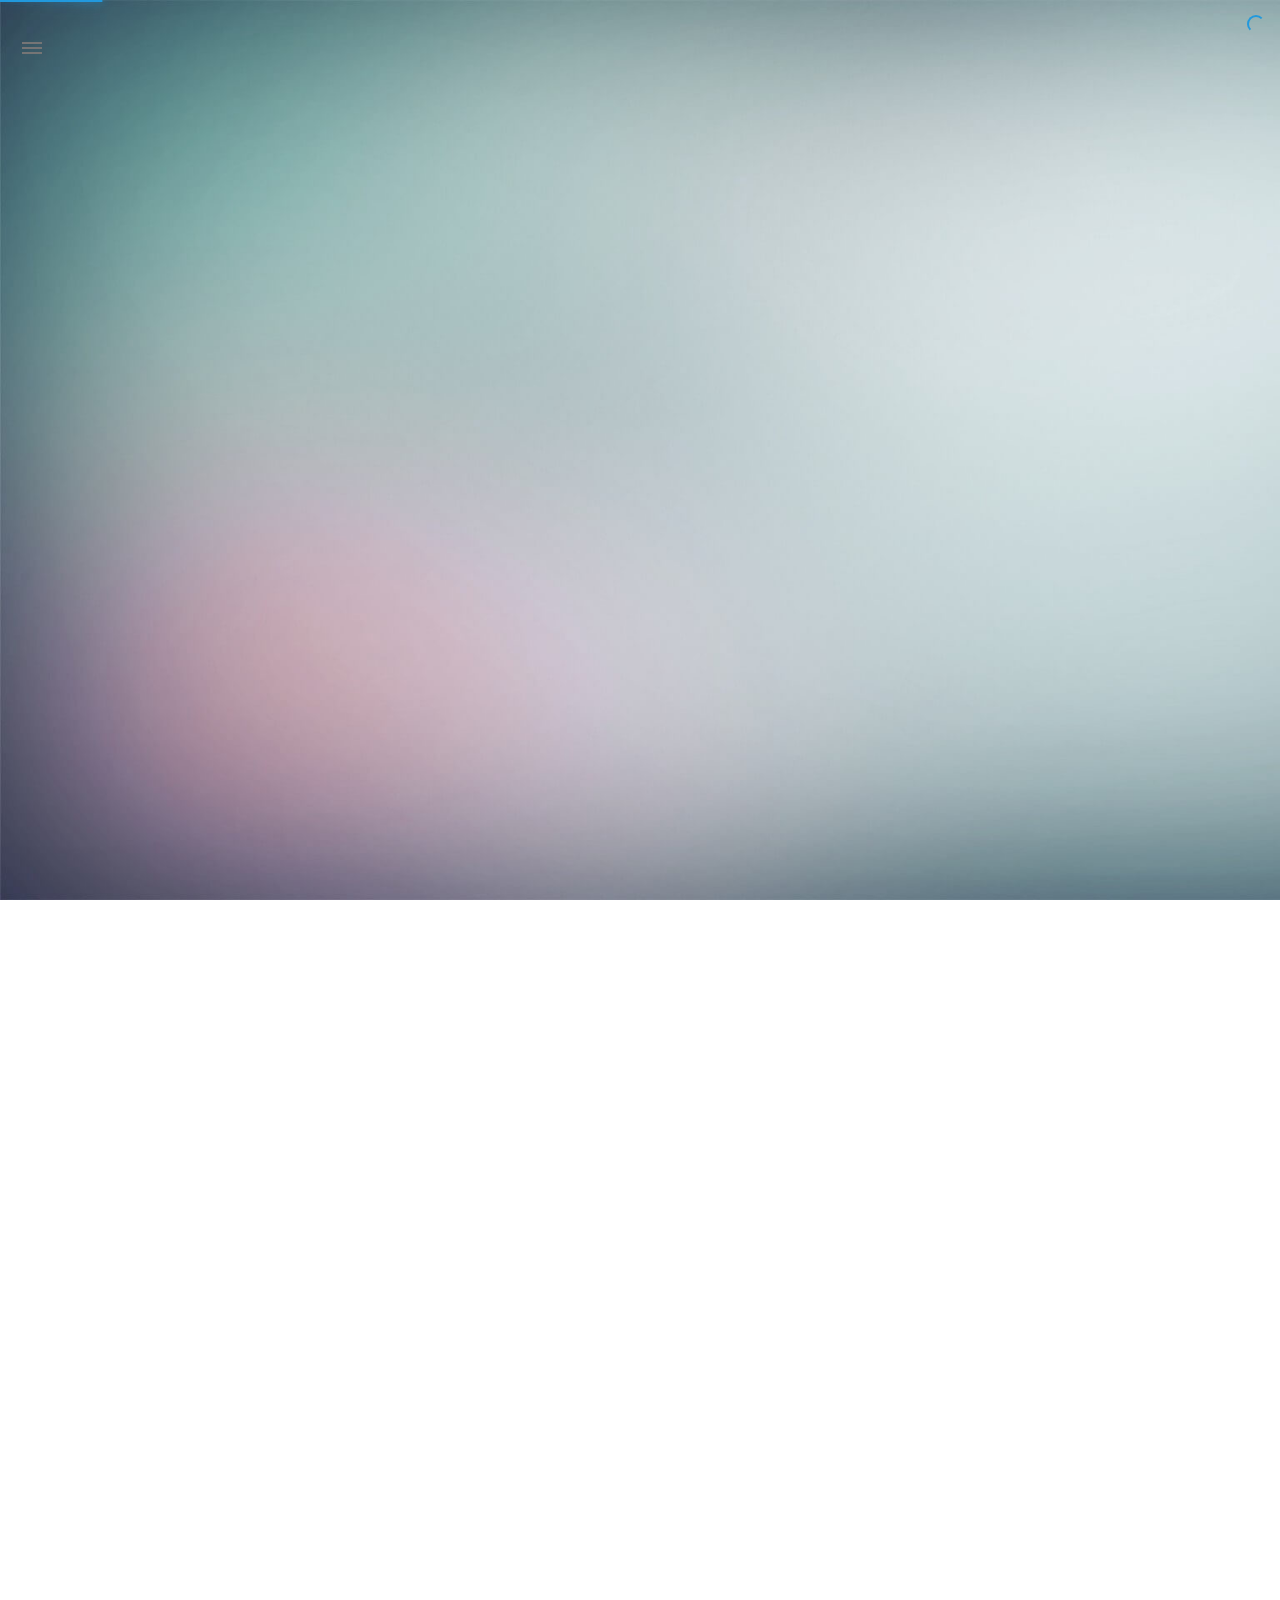
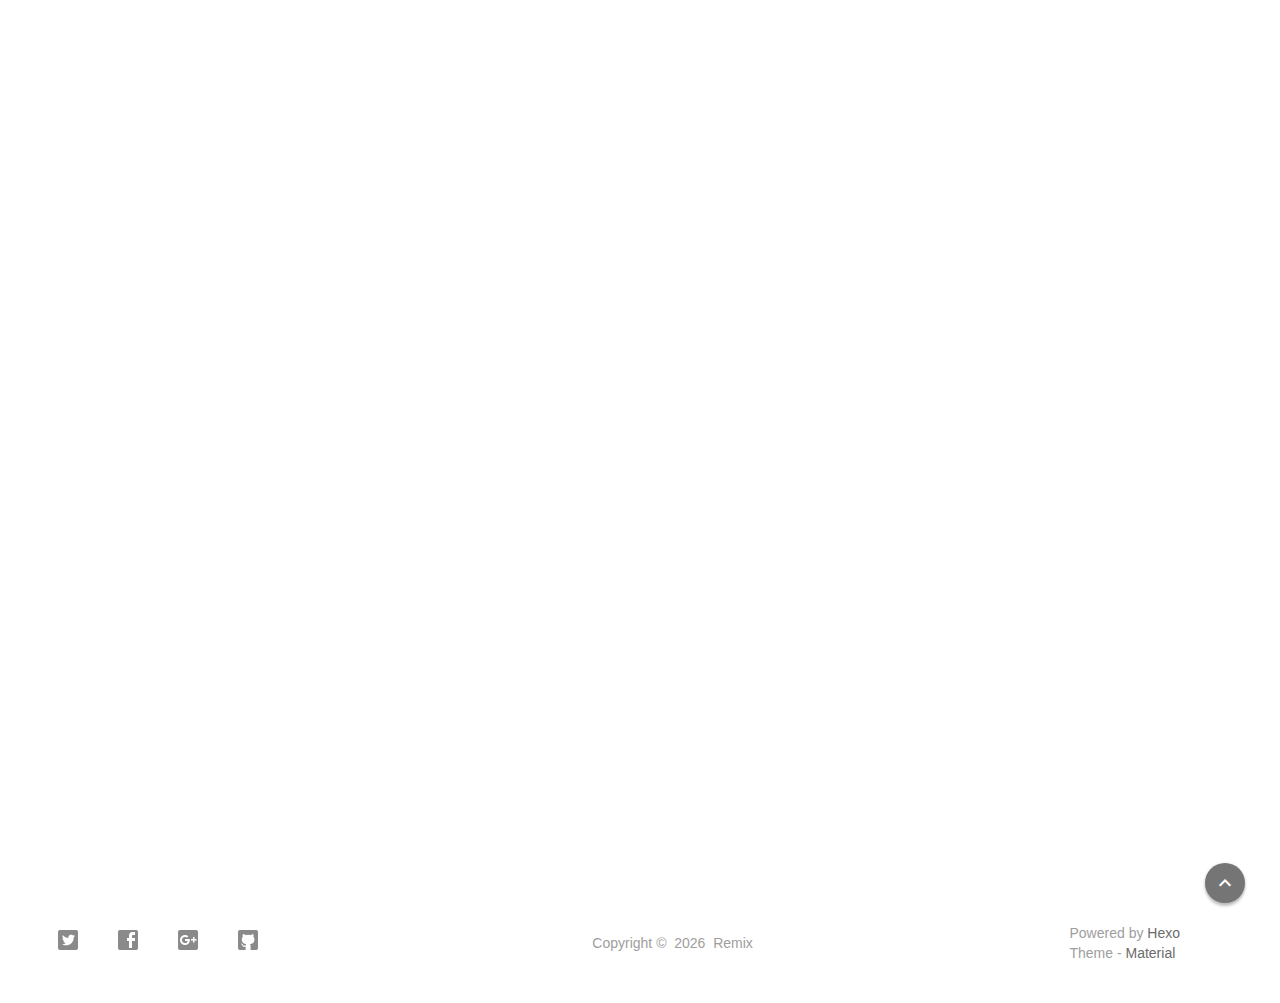
==== commit f65e828b: "Site updated: 2017-03-20 13:26:23" ====
--- a/archives/index.html
+++ b/archives/index.html
@@ -226,14 +226,203 @@
     
 
         <!-- Post Title -->
-        <p class="article-headline-p"><a href="/2017/03/09/hexo在windows下建立自己的github博客/">hexo在windows下建立自己的github博客</a></p>
+        <p class="article-headline-p"><a href="/2017/03/20/English-learning-233333/">English learning 233333</a></p>
     </div>
 
     <!-- Post Excerpt -->
     <div class="mdl-color-text--grey-600 mdl-card__supporting-text post_entry-content">
         
-            先要安装git和node.js注册github账户在git执行代码bash
-$ ssh-keygen -t rs...
+            
+        
+        &nbsp;&nbsp;&nbsp;
+        <span>
+            <a href="/2017/03/20/English-learning-233333/" target="_self">继续阅读</a>
+        </span>
+    </div>
+    <!-- Post_entry Info-->
+    <div id="post_entry-info">
+        <div id="post_entry-left-info" class="mdl-card__supporting-text meta mdl-color-text--grey-600 ">
+            <!-- Author Avatar -->
+            <div id="author-avatar">
+                <img src="/img/avatar.png" width="44px" height="44px" alt="Remix's avatar">
+            </div>
+            <div>
+                <strong>Remix</strong>
+                <span>3月 20, 2017</span>
+            </div>
+        </div>
+        <div id="post_entry-right-info">
+            <!-- Category -->
+            <span class="post_entry-category">
+                
+            </span>
+
+            
+                <!-- Comment Number -->
+                &nbsp;|&nbsp;
+                <span class="post_entry-comment" >
+                        <span class="ds-thread-count" data-thread-key="2017/03/20/English-learning-233333/" data-count-type="comments"></span>
+                </span>
+            
+
+            <!-- Post Views -->
+            <span class="post_entry-views">
+            </span>
+        </div>
+    </div>
+</div>
+
+        
+        
+        
+    
+        
+        
+            <!-- Paradox Thumbnail -->
+            <div class="post_entry-module mdl-card mdl-shadow--2dp mdl-cell mdl-cell--12-col fade out">
+    <!-- Post Thumbnail -->
+    
+        
+            <!-- Random Thumbnail -->
+            <div class="post_thumbnail-random mdl-card__media mdl-color-text--grey-50">
+        
+    
+
+        <!-- Post Title -->
+        <p class="article-headline-p"><a href="/2017/03/20/toast起源/">toast起源</a></p>
+    </div>
+
+    <!-- Post Excerpt -->
+    <div class="mdl-color-text--grey-600 mdl-card__supporting-text post_entry-content">
+        
+            烤面包是由一位法国人Grard Depardieu于1491年发明的,发明的原因其实是因为“意外”,是因为别的原因而发现了另一个更好的东西,而这位先...
+        
+        &nbsp;&nbsp;&nbsp;
+        <span>
+            <a href="/2017/03/20/toast起源/" target="_self">继续阅读</a>
+        </span>
+    </div>
+    <!-- Post_entry Info-->
+    <div id="post_entry-info">
+        <div id="post_entry-left-info" class="mdl-card__supporting-text meta mdl-color-text--grey-600 ">
+            <!-- Author Avatar -->
+            <div id="author-avatar">
+                <img src="/img/avatar.png" width="44px" height="44px" alt="Remix's avatar">
+            </div>
+            <div>
+                <strong>Remix</strong>
+                <span>3月 20, 2017</span>
+            </div>
+        </div>
+        <div id="post_entry-right-info">
+            <!-- Category -->
+            <span class="post_entry-category">
+                
+            </span>
+
+            
+                <!-- Comment Number -->
+                &nbsp;|&nbsp;
+                <span class="post_entry-comment" >
+                        <span class="ds-thread-count" data-thread-key="2017/03/20/toast起源/" data-count-type="comments"></span>
+                </span>
+            
+
+            <!-- Post Views -->
+            <span class="post_entry-views">
+            </span>
+        </div>
+    </div>
+</div>
+
+        
+        
+        
+    
+        
+        
+            <!-- Paradox Thumbnail -->
+            <div class="post_entry-module mdl-card mdl-shadow--2dp mdl-cell mdl-cell--12-col fade out">
+    <!-- Post Thumbnail -->
+    
+        
+            <!-- Random Thumbnail -->
+            <div class="post_thumbnail-random mdl-card__media mdl-color-text--grey-50">
+        
+    
+
+        <!-- Post Title -->
+        <p class="article-headline-p"><a href="/2017/03/10/KDD-竞赛参加学习/">KDD 竞赛参加学习</a></p>
+    </div>
+
+    <!-- Post Excerpt -->
+    <div class="mdl-color-text--grey-600 mdl-card__supporting-text post_entry-content">
+        
+            
+        
+        &nbsp;&nbsp;&nbsp;
+        <span>
+            <a href="/2017/03/10/KDD-竞赛参加学习/" target="_self">继续阅读</a>
+        </span>
+    </div>
+    <!-- Post_entry Info-->
+    <div id="post_entry-info">
+        <div id="post_entry-left-info" class="mdl-card__supporting-text meta mdl-color-text--grey-600 ">
+            <!-- Author Avatar -->
+            <div id="author-avatar">
+                <img src="/img/avatar.png" width="44px" height="44px" alt="Remix's avatar">
+            </div>
+            <div>
+                <strong>Remix</strong>
+                <span>3月 10, 2017</span>
+            </div>
+        </div>
+        <div id="post_entry-right-info">
+            <!-- Category -->
+            <span class="post_entry-category">
+                
+            </span>
+
+            
+                <!-- Comment Number -->
+                &nbsp;|&nbsp;
+                <span class="post_entry-comment" >
+                        <span class="ds-thread-count" data-thread-key="2017/03/10/KDD-竞赛参加学习/" data-count-type="comments"></span>
+                </span>
+            
+
+            <!-- Post Views -->
+            <span class="post_entry-views">
+            </span>
+        </div>
+    </div>
+</div>
+
+        
+        
+        
+    
+        
+        
+            <!-- Paradox Thumbnail -->
+            <div class="post_entry-module mdl-card mdl-shadow--2dp mdl-cell mdl-cell--12-col fade out">
+    <!-- Post Thumbnail -->
+    
+        
+            <!-- Random Thumbnail -->
+            <div class="post_thumbnail-random mdl-card__media mdl-color-text--grey-50">
+        
+    
+
+        <!-- Post Title -->
+        <p class="article-headline-p"><a href="/2017/03/09/hexo在windows下建立自己的github博客/">hexo在windows下建立自己的github博客</a></p>
+    </div>
+
+    <!-- Post Excerpt -->
+    <div class="mdl-color-text--grey-600 mdl-card__supporting-text post_entry-content">
+        
+            先要安装git和node.js注册github账户在git执行代码
+$ ss...
         
         &nbsp;&nbsp;&nbsp;
         <span>
@@ -439,7 +628,7 @@
             </a>
             <ul class="dropdown-menu">
             <li>
-                <a class="sidebar_archives-link" href="/archives/2017/03/">三月 2017<span class="sidebar_archives-count">2</span></a>
+                <a class="sidebar_archives-link" href="/archives/2017/03/">三月 2017<span class="sidebar_archives-count">5</span></a>
             </ul>
         </li>
         
